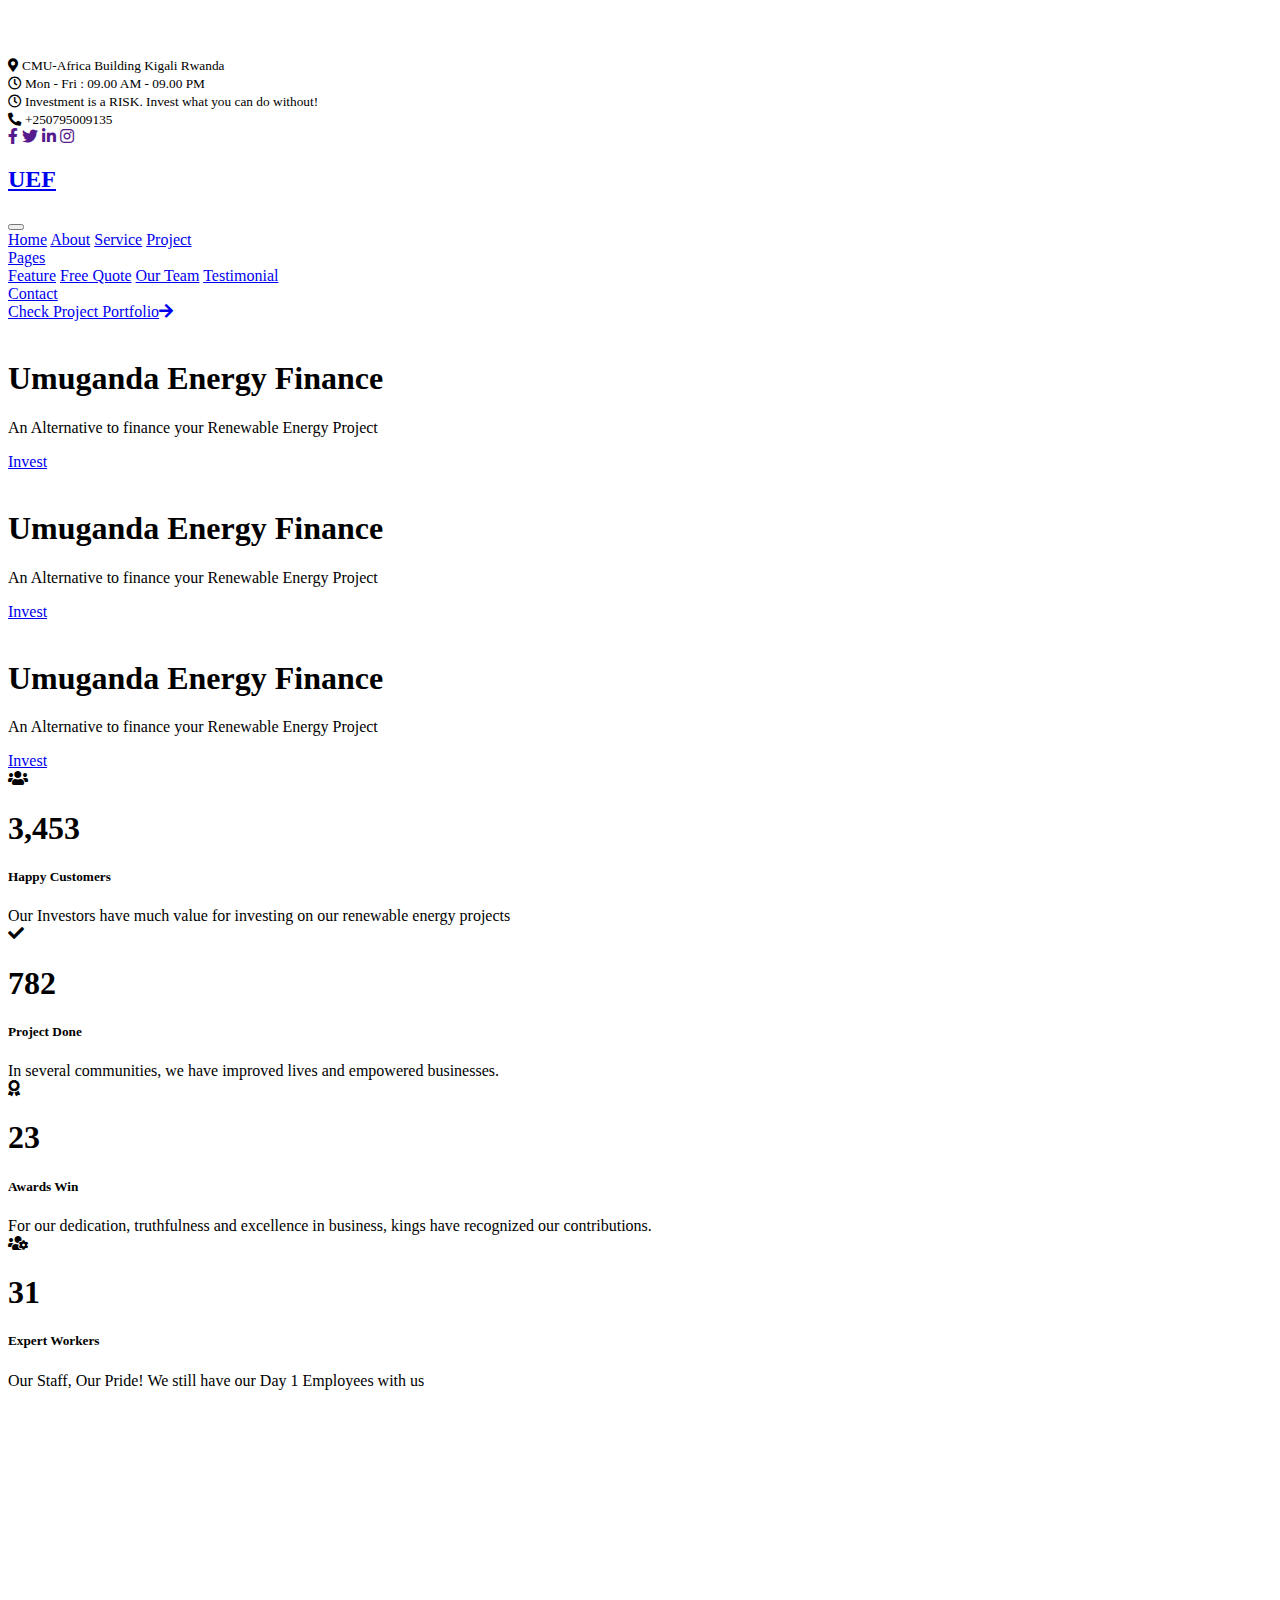
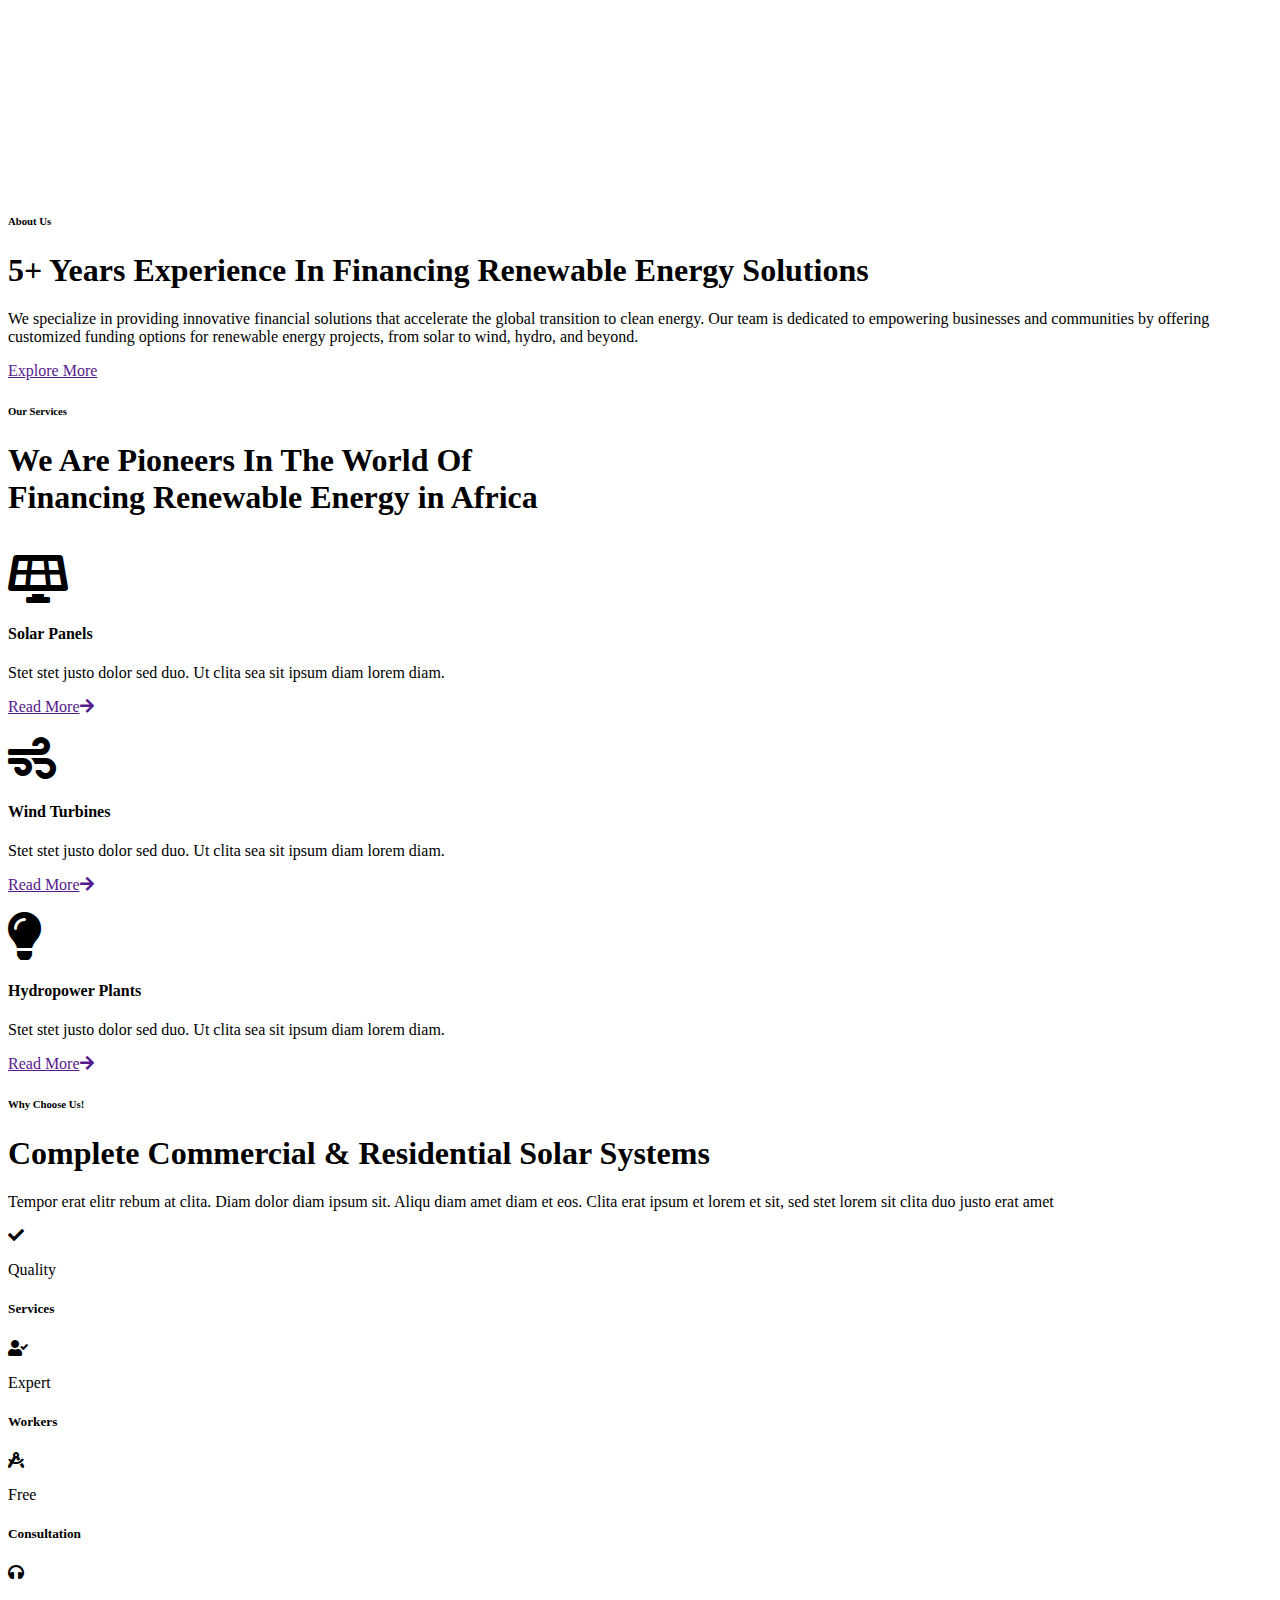
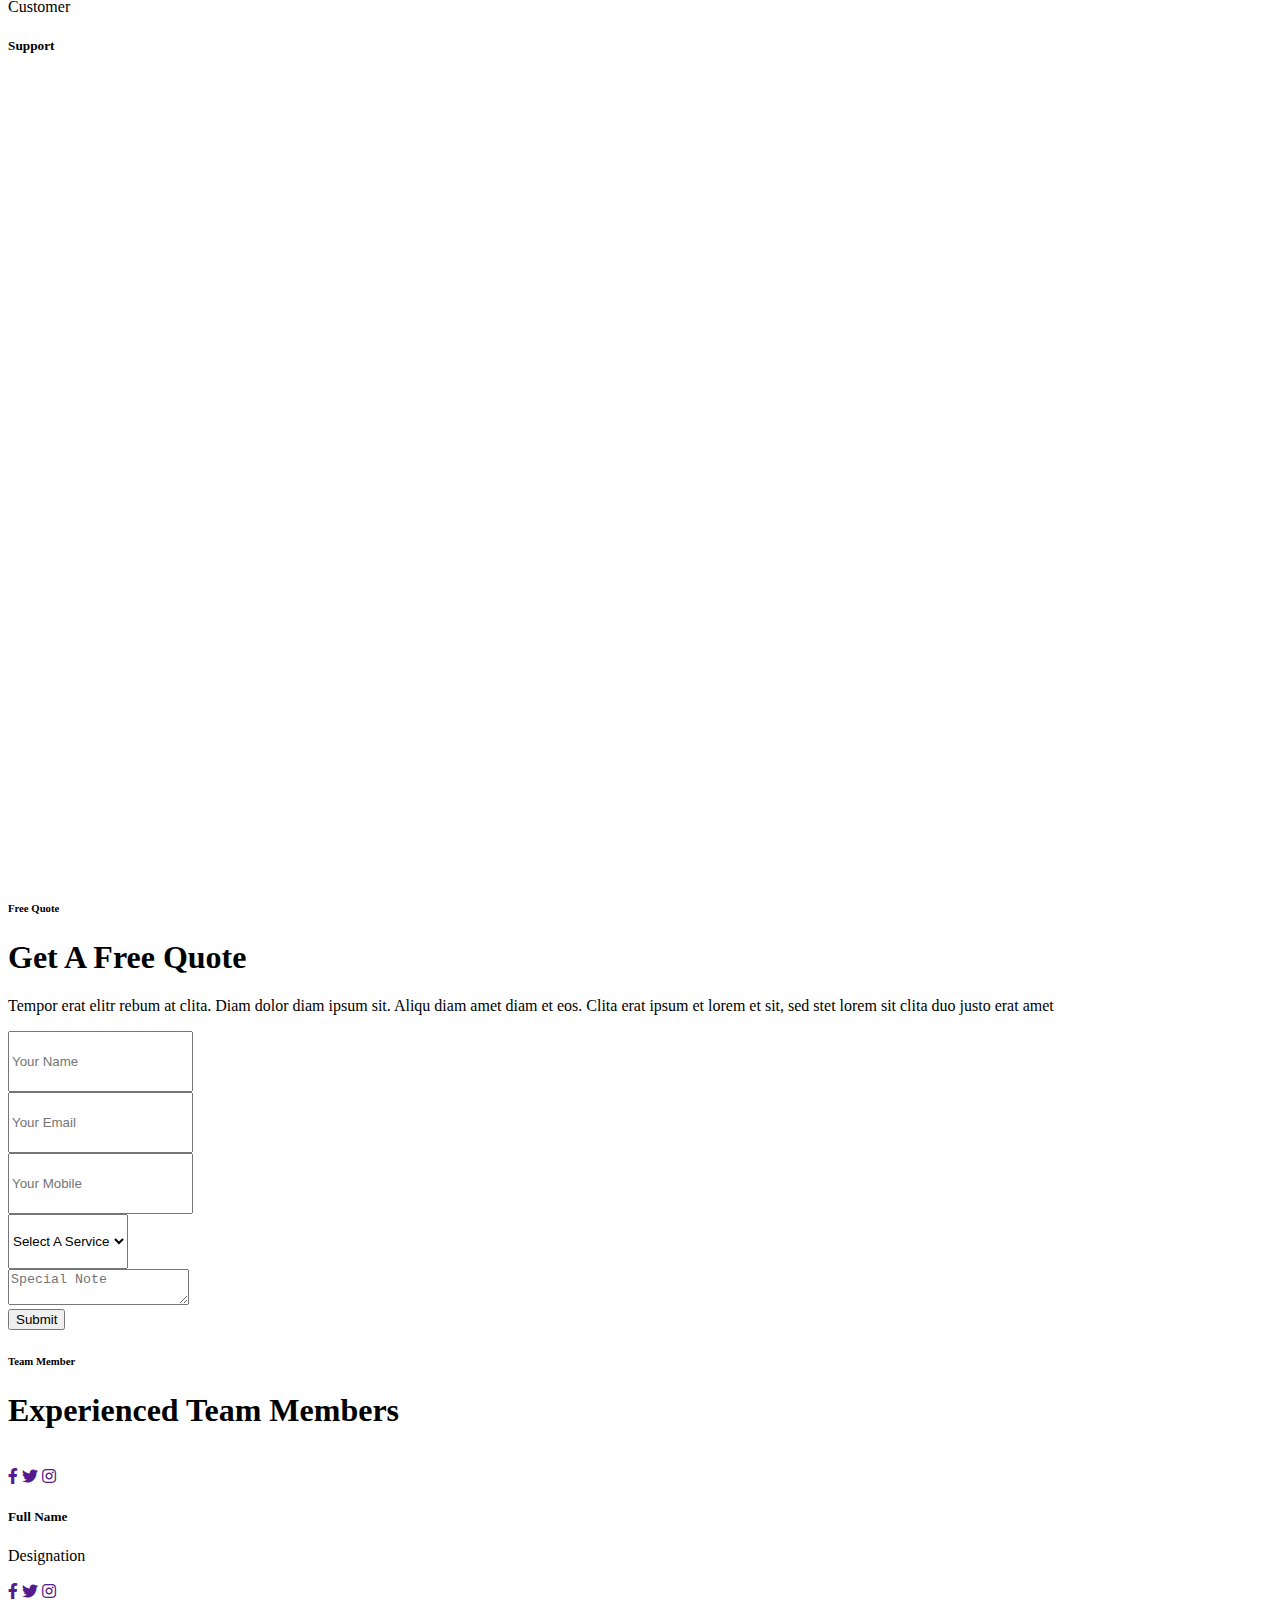
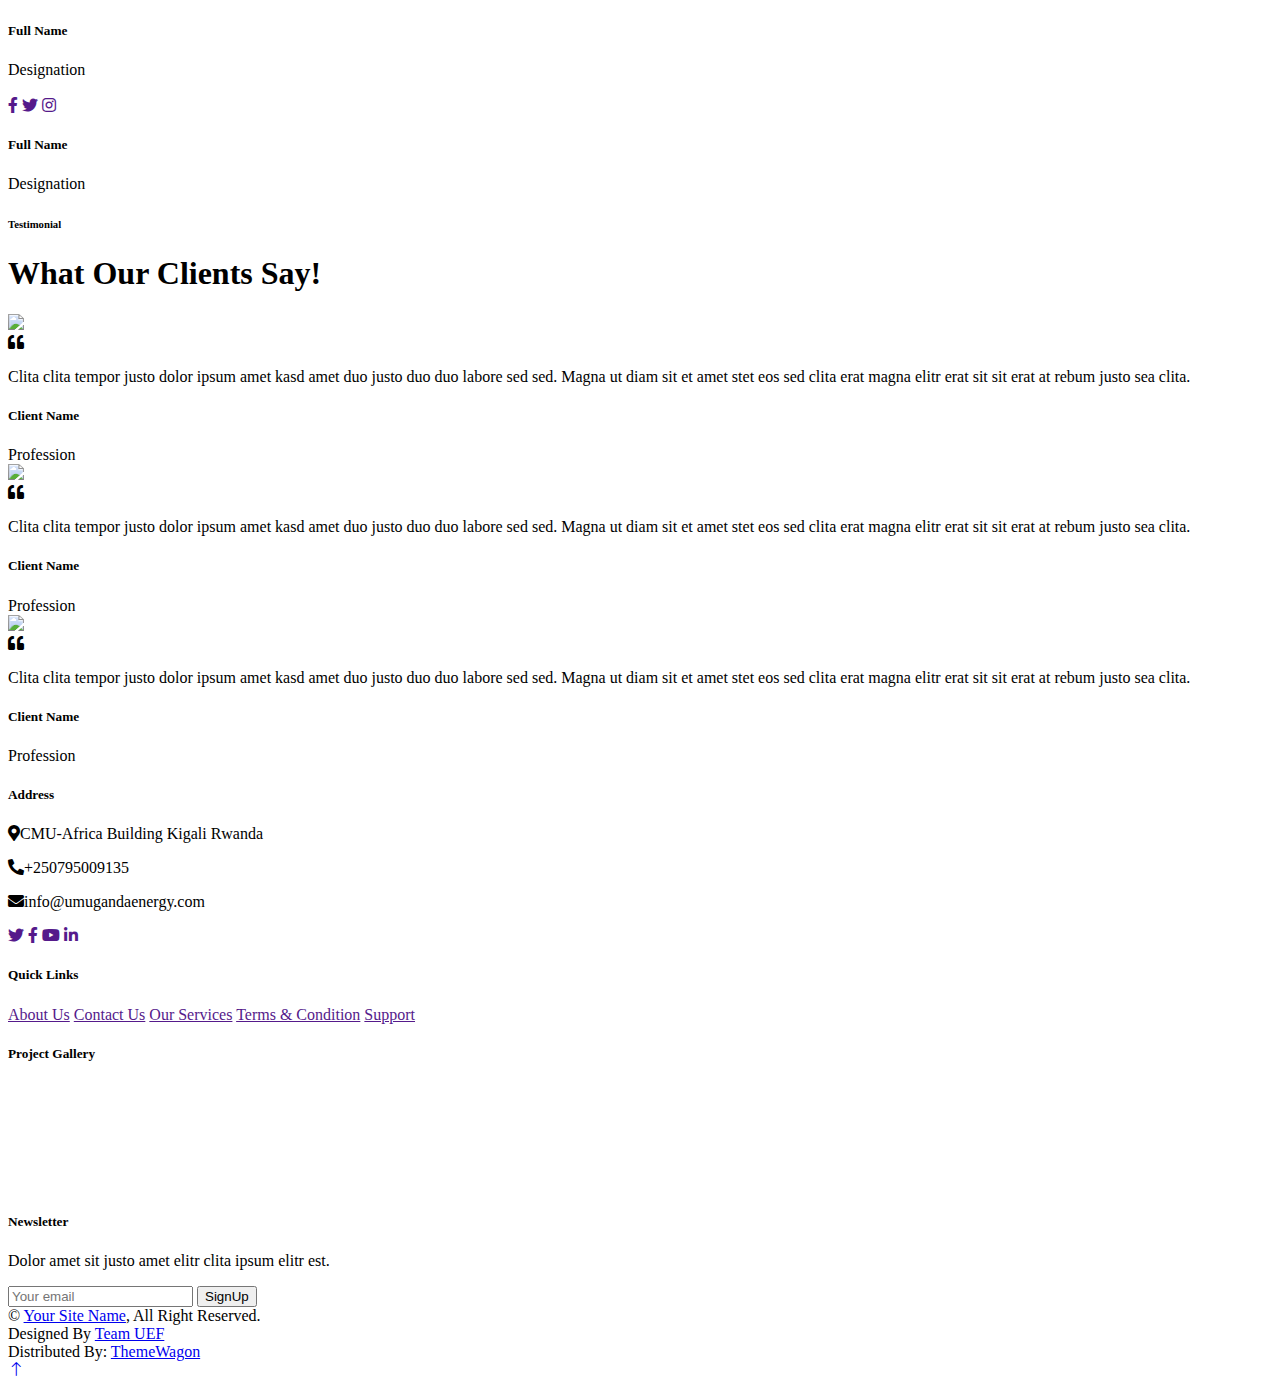
==== index.html @ 048e8bda "Home page modification" ====
<!DOCTYPE html>
<html lang="en">

<head>
    <meta charset="utf-8">
    <title>Umuganda Energy Finance</title>
    <meta content="width=device-width, initial-scale=1.0" name="viewport">
    <meta content="" name="keywords">
    <meta content="" name="description">

    <!-- Favicon -->
    <link href="img/favicon.ico" rel="icon">

    <!-- Google Web Fonts -->
    <link rel="preconnect" href="https://fonts.googleapis.com">
    <link rel="preconnect" href="https://fonts.gstatic.com" crossorigin>
    <link href="https://fonts.googleapis.com/css2?family=Open+Sans:wght@400;500&family=Roboto:wght@500;700;900&display=swap" rel="stylesheet"> 

    <!-- Icon Font Stylesheet -->
    <link href="https://cdnjs.cloudflare.com/ajax/libs/font-awesome/5.10.0/css/all.min.css" rel="stylesheet">
    <link href="https://cdn.jsdelivr.net/npm/bootstrap-icons@1.4.1/font/bootstrap-icons.css" rel="stylesheet">

    <!-- Libraries Stylesheet -->
    <link href="lib/animate/animate.min.css" rel="stylesheet">
    <link href="lib/owlcarousel/assets/owl.carousel.min.css" rel="stylesheet">
    <link href="lib/lightbox/css/lightbox.min.css" rel="stylesheet">

    <!-- Customized Bootstrap Stylesheet -->
    <link href="css/bootstrap.min.css" rel="stylesheet">

    <!-- Template Stylesheet -->
    <link href="css/style.css" rel="stylesheet">
</head>

<body>
    <!-- Spinner Start -->
    <div id="spinner" class="show bg-white position-fixed translate-middle w-100 vh-100 top-50 start-50 d-flex align-items-center justify-content-center">
        <div class="spinner-border text-primary" style="width: 3rem; height: 3rem;" role="status">
            <span class="sr-only">Loading...</span>
        </div>
    </div>
    <!-- Spinner End -->


    <!-- Topbar Start -->
    <div class="container-fluid bg-dark p-0">
        <div class="row gx-0 d-none d-lg-flex">
            <div class="col-lg-7 px-5 text-start">
                <div class="h-100 d-inline-flex align-items-center me-4">
                    <small class="fa fa-map-marker-alt text-primary me-2"></small>
                    <small>CMU-Africa Building Kigali Rwanda</small>
                </div>
                <div class="h-100 d-inline-flex align-items-center">
                    <small class="far fa-clock text-primary me-2"></small>
                    <small>Mon - Fri : 09.00 AM - 09.00 PM</small>
                </div>
                <div class="h-100 d-inline-flex align-items-center">
                    <small class="far fa-clock text-primary me-2"></small>
                    <small style="text-align: center;">Investment is a RISK. Invest what you can do without!</small>
                </div>
            </div>
            <div class="col-lg-5 px-5 text-end">
                <div class="h-100 d-inline-flex align-items-center me-4">
                    <small class="fa fa-phone-alt text-primary me-2"></small>
                    <small>+250795009135</small>
                </div>
                <div class="h-100 d-inline-flex align-items-center mx-n2">
                    <a class="btn btn-square btn-link rounded-0 border-0 border-end border-secondary" href=""><i class="fab fa-facebook-f"></i></a>
                    <a class="btn btn-square btn-link rounded-0 border-0 border-end border-secondary" href=""><i class="fab fa-twitter"></i></a>
                    <a class="btn btn-square btn-link rounded-0 border-0 border-end border-secondary" href=""><i class="fab fa-linkedin-in"></i></a>
                    <a class="btn btn-square btn-link rounded-0" href=""><i class="fab fa-instagram"></i></a>
                </div>
            </div>
        </div>
    </div>
    <!-- Topbar End -->


    <!-- Navbar Start -->
    <nav class="navbar navbar-expand-lg bg-white navbar-light sticky-top p-0">
        <a href="index.html" class="navbar-brand d-flex align-items-center border-end px-4 px-lg-5">
            <h2 class="m-0 text-primary">UEF</h2>
        </a>
        <button type="button" class="navbar-toggler me-4" data-bs-toggle="collapse" data-bs-target="#navbarCollapse">
            <span class="navbar-toggler-icon"></span>
        </button>
        <div class="collapse navbar-collapse" id="navbarCollapse">
            <div class="navbar-nav ms-auto p-4 p-lg-0">
                <a href="index.html" class="nav-item nav-link active">Home</a>
                <a href="about.html" class="nav-item nav-link">About</a>
                <a href="service.html" class="nav-item nav-link">Service</a>
                <a href="project.html" class="nav-item nav-link">Project</a>
                <div class="nav-item dropdown">
                    <a href="#" class="nav-link dropdown-toggle" data-bs-toggle="dropdown">Pages</a>
                    <div class="dropdown-menu bg-light m-0">
                        <a href="feature.html" class="dropdown-item">Feature</a>
                        <a href="quote.html" class="dropdown-item">Free Quote</a>
                        <a href="team.html" class="dropdown-item">Our Team</a>
                        <a href="testimonial.html" class="dropdown-item">Testimonial</a>
                    </div>
                </div>
                <a href="contact.html" class="nav-item nav-link">Contact</a>
            </div>
            <a href="project.html" class="btn btn-primary rounded-0 py-4 px-lg-5 d-none d-lg-block">Check Project Portfolio<i class="fa fa-arrow-right ms-3"></i></a>
        </div>
    </nav>
    <!-- Navbar End -->


    <!-- Carousel Start -->
    <div class="container-fluid p-0 pb-5 wow fadeIn" data-wow-delay="0.1s">
        <div class="owl-carousel header-carousel position-relative">
            <div class="owl-carousel-item position-relative" data-dot="<img src='img/solar-2.jpeg'>">
                <img class="img-fluid" src="img/solar-2.jpeg" alt="">
                <div class="owl-carousel-inner">
                    <div class="container">
                        <div class="row justify-content-start">
                            <div class="col-10 col-lg-8">
                                <h1 class="display-2 text-white animated slideInDown">Umuganda Energy Finance</h1>
                                <p class="fs-5 fw-medium text-white mb-4 pb-3">An Alternative to finance your Renewable Energy Project</p>
                                <a href="project.html" class="btn btn-primary rounded-pill py-3 px-5 animated slideInLeft">Invest</a>
                            </div>
                        </div>
                    </div>
                </div>
            </div>
            <div class="owl-carousel-item position-relative" data-dot="<img src='img/carousel-2.jpg'>">
                <img class="img-fluid" src="img/carousel-2.jpg" alt="">
                <div class="owl-carousel-inner">
                    <div class="container">
                        <div class="row justify-content-start">
                            <div class="col-10 col-lg-8">
                                <h1 class="display-2 text-white animated slideInDown">Umuganda Energy Finance</h1>
                                <p class="fs-5 fw-medium text-white mb-4 pb-3">An Alternative to finance your Renewable Energy Project</p>
                                <a href="project.html" class="btn btn-primary rounded-pill py-3 px-5 animated slideInLeft">Invest</a>
                            </div>
                        </div>
                    </div>
                </div>
            </div>
            <div class="owl-carousel-item position-relative" data-dot="<img src='img/solar-3.jpeg'>">
                <img class="img-fluid" src="img/solar-3.jpeg" alt="">
                <div class="owl-carousel-inner">
                    <div class="container">
                        <div class="row justify-content-start">
                            <div class="col-10 col-lg-8">
                                <h1 class="display-2 text-white animated slideInDown">Umuganda Energy Finance</h1>
                                <p class="fs-5 fw-medium text-white mb-4 pb-3">An Alternative to finance your Renewable Energy Project</p>
                                <a href="project.html" class="btn btn-primary rounded-pill py-3 px-5 animated slideInLeft">Invest</a>
                            </div>
                        </div>
                    </div>
                </div>
            </div>
        </div>
    </div>
    <!-- Carousel End -->


    <!-- Feature Start -->
    <div class="container-xxl py-5">
        <div class="container">
            <div class="row g-5">
                <div class="col-md-6 col-lg-3 wow fadeIn" data-wow-delay="0.1s">
                    <div class="d-flex align-items-center mb-4">
                        <div class="btn-lg-square bg-primary rounded-circle me-3">
                            <i class="fa fa-users text-white"></i>
                        </div>
                        <h1 class="mb-0" data-toggle="counter-up">3,453</h1>
                    </div>
                    <h5 class="mb-3">Happy Customers</h5>
                    <span>Our Investors have much value for investing on our renewable energy projects</span>
                </div>
                <div class="col-md-6 col-lg-3 wow fadeIn" data-wow-delay="0.3s">
                    <div class="d-flex align-items-center mb-4">
                        <div class="btn-lg-square bg-primary rounded-circle me-3">
                            <i class="fa fa-check text-white"></i>
                        </div>
                        <h1 class="mb-0" data-toggle="counter-up">782</h1>
                    </div>
                    <h5 class="mb-3">Project Done</h5>
                    <span>In several communities, we have improved lives and empowered businesses.</span>
                </div>
                <div class="col-md-6 col-lg-3 wow fadeIn" data-wow-delay="0.5s">
                    <div class="d-flex align-items-center mb-4">
                        <div class="btn-lg-square bg-primary rounded-circle me-3">
                            <i class="fa fa-award text-white"></i>
                        </div>
                        <h1 class="mb-0" data-toggle="counter-up">23</h1>
                    </div>
                    <h5 class="mb-3">Awards Win</h5>
                    <span>For our dedication, truthfulness and excellence in business, kings have recognized our contributions.</span>
                </div>
                <div class="col-md-6 col-lg-3 wow fadeIn" data-wow-delay="0.7s">
                    <div class="d-flex align-items-center mb-4">
                        <div class="btn-lg-square bg-primary rounded-circle me-3">
                            <i class="fa fa-users-cog text-white"></i>
                        </div>
                        <h1 class="mb-0" data-toggle="counter-up">31</h1>
                    </div>
                    <h5 class="mb-3">Expert Workers</h5>
                    <span>Our Staff, Our Pride! We still have our Day 1 Employees with us</span>
                </div>
            </div>
        </div>
    </div>
    <!-- Feature End -->


    <!-- About Start -->
    <div class="container-fluid bg-light overflow-hidden my-5 px-lg-0">
        <div class="container about px-lg-0">
            <div class="row g-0 mx-lg-0">
                <div class="col-lg-6 ps-lg-0 wow fadeIn" data-wow-delay="0.1s" style="min-height: 400px;">
                    <div class="position-relative h-100">
                        <img class="position-absolute img-fluid w-100 h-100" src="img/about.jpg" style="object-fit: cover;" alt="">
                    </div>
                </div>
                <div class="col-lg-6 about-text py-5 wow fadeIn" data-wow-delay="0.5s">
                    <div class="p-lg-5 pe-lg-0">
                        <h6 class="text-primary">About Us</h6>
                        <h1 class="mb-4">5+ Years Experience In Financing Renewable Energy Solutions</h1>
                        <!-- <p>Renewable Energy </p> -->
                        <p>We specialize in providing innovative financial solutions that accelerate the global transition to clean energy. 
                            Our team is dedicated to empowering businesses and communities by offering customized funding options for renewable energy projects, 
                            from solar to wind, hydro, and beyond.</p>
                        <!-- <p><i class="fa fa-check-circle text-primary me-3"></i>Diam dolor diam ipsum</p>
                        <p><i class="fa fa-check-circle text-primary me-3"></i>Aliqu diam amet diam et eos</p>
                        <p><i class="fa fa-check-circle text-primary me-3"></i>Tempor erat elitr rebum at clita</p> -->
                        <a href="" class="btn btn-primary rounded-pill py-3 px-5 mt-3">Explore More</a>
                    </div>
                </div>
            </div>
        </div>
    </div>
    <!-- About End -->


    <!-- Service Start -->
    <div class="container-xxl py-5">
        <div class="container">
            <div class="text-center mx-auto mb-5 wow fadeInUp" data-wow-delay="0.1s" style="max-width: 600px;">
                <h6 class="text-primary">Our Services</h6>
                <h1 class="mb-4">We Are Pioneers In The World Of Financing Renewable Energy in Africa</h1>
            </div>
            <div class="row g-4">                
                <div class="col-md-6 col-lg-4 wow fadeInUp" data-wow-delay="0.1s">
                    <div class="service-item rounded overflow-hidden">
                        <img class="img-fluid" src="img/img-600x400-4.jpg" alt="">
                        <div class="position-relative p-4 pt-0">
                            <div class="service-icon">
                                <i class="fa fa-solar-panel fa-3x"></i>
                            </div>
                            <h4 class="mb-3">Solar Panels</h4>
                            <p>Stet stet justo dolor sed duo. Ut clita sea sit ipsum diam lorem diam.</p>
                            <a class="small fw-medium" href="">Read More<i class="fa fa-arrow-right ms-2"></i></a>
                        </div>
                    </div>
                </div>
                <div class="col-md-6 col-lg-4 wow fadeInUp" data-wow-delay="0.3s">
                    <div class="service-item rounded overflow-hidden">
                        <img class="img-fluid" src="img/img-600x400-5.jpg" alt="">
                        <div class="position-relative p-4 pt-0">
                            <div class="service-icon">
                                <i class="fa fa-wind fa-3x"></i>
                            </div>
                            <h4 class="mb-3">Wind Turbines</h4>
                            <p>Stet stet justo dolor sed duo. Ut clita sea sit ipsum diam lorem diam.</p>
                            <a class="small fw-medium" href="">Read More<i class="fa fa-arrow-right ms-2"></i></a>
                        </div>
                    </div>
                </div>
                <div class="col-md-6 col-lg-4 wow fadeInUp" data-wow-delay="0.5s">
                    <div class="service-item rounded overflow-hidden">
                        <img class="img-fluid" src="img/img-600x400-6.jpg" alt="">
                        <div class="position-relative p-4 pt-0">
                            <div class="service-icon">
                                <i class="fa fa-lightbulb fa-3x"></i>
                            </div>
                            <h4 class="mb-3">Hydropower Plants</h4>
                            <p>Stet stet justo dolor sed duo. Ut clita sea sit ipsum diam lorem diam.</p>
                            <a class="small fw-medium" href="">Read More<i class="fa fa-arrow-right ms-2"></i></a>
                        </div>
                    </div>
                </div>
            </div>
        </div>
    </div>
    <!-- Service End -->


    <!-- Feature Start -->
    <div class="container-fluid bg-light overflow-hidden my-5 px-lg-0">
        <div class="container feature px-lg-0">
            <div class="row g-0 mx-lg-0">
                <div class="col-lg-6 feature-text py-5 wow fadeIn" data-wow-delay="0.1s">
                    <div class="p-lg-5 ps-lg-0">
                        <h6 class="text-primary">Why Choose Us!</h6>
                        <h1 class="mb-4">Complete Commercial & Residential Solar Systems</h1>
                        <p class="mb-4 pb-2">Tempor erat elitr rebum at clita. Diam dolor diam ipsum sit. Aliqu diam amet diam et eos. Clita erat ipsum et lorem et sit, sed stet lorem sit clita duo justo erat amet</p>
                        <div class="row g-4">
                            <div class="col-6">
                                <div class="d-flex align-items-center">
                                    <div class="btn-lg-square bg-primary rounded-circle">
                                        <i class="fa fa-check text-white"></i>
                                    </div>
                                    <div class="ms-4">
                                        <p class="mb-0">Quality</p>
                                        <h5 class="mb-0">Services</h5>
                                    </div>
                                </div>
                            </div>
                            <div class="col-6">
                                <div class="d-flex align-items-center">
                                    <div class="btn-lg-square bg-primary rounded-circle">
                                        <i class="fa fa-user-check text-white"></i>
                                    </div>
                                    <div class="ms-4">
                                        <p class="mb-0">Expert</p>
                                        <h5 class="mb-0">Workers</h5>
                                    </div>
                                </div>
                            </div>
                            <div class="col-6">
                                <div class="d-flex align-items-center">
                                    <div class="btn-lg-square bg-primary rounded-circle">
                                        <i class="fa fa-drafting-compass text-white"></i>
                                    </div>
                                    <div class="ms-4">
                                        <p class="mb-0">Free</p>
                                        <h5 class="mb-0">Consultation</h5>
                                    </div>
                                </div>
                            </div>
                            <div class="col-6">
                                <div class="d-flex align-items-center">
                                    <div class="btn-lg-square bg-primary rounded-circle">
                                        <i class="fa fa-headphones text-white"></i>
                                    </div>
                                    <div class="ms-4">
                                        <p class="mb-0">Customer</p>
                                        <h5 class="mb-0">Support</h5>
                                    </div>
                                </div>
                            </div>
                        </div>
                    </div>
                </div>
                <div class="col-lg-6 pe-lg-0 wow fadeIn" data-wow-delay="0.5s" style="min-height: 400px;">
                    <div class="position-relative h-100">
                        <img class="position-absolute img-fluid w-100 h-100" src="img/feature.jpg" style="object-fit: cover;" alt="">
                    </div>
                </div>
            </div>
        </div>
    </div>
    <!-- Feature End -->


    <!-- Projects Start -->
    <!-- <div class="container-xxl py-5">
        <div class="container">
            <div class="text-center mx-auto mb-5 wow fadeInUp" data-wow-delay="0.1s" style="max-width: 600px;">
                <h6 class="text-primary">Our Projects</h6>
                <h1 class="mb-4">Visit Our Latest Solar And Renewable Energy Projects</h1>
            </div>
            <div class="row mt-n2 wow fadeInUp" data-wow-delay="0.3s">
                <div class="col-12 text-center">
                    <ul class="list-inline mb-5" id="portfolio-flters">
                        <li class="mx-2 active" data-filter="*">All</li>
                        <li class="mx-2" data-filter=".first">Solar Panels</li>
                        <li class="mx-2" data-filter=".second">Wind Turbines</li>
                        <li class="mx-2" data-filter=".third">Hydropower Plants</li>
                    </ul>
                </div>
            </div>
            <div class="row g-4 portfolio-container wow fadeInUp" data-wow-delay="0.5s">
                <div class="col-lg-4 col-md-6 portfolio-item first">
                    <div class="portfolio-img rounded overflow-hidden">
                        <img class="img-fluid" src="img/img-600x400-6.jpg" alt="">
                        <div class="portfolio-btn">
                            <a class="btn btn-lg-square btn-outline-light rounded-circle mx-1" href="img/img-600x400-6.jpg" data-lightbox="portfolio"><i class="fa fa-eye"></i></a>
                            <a class="btn btn-lg-square btn-outline-light rounded-circle mx-1" href=""><i class="fa fa-link"></i></a>
                        </div>
                    </div>
                    <div class="pt-3">
                        <p class="text-primary mb-0">Solar Panels</p>
                        <hr class="text-primary w-25 my-2">
                        <h5 class="lh-base">We Are pioneers of solar & renewable energy industry</h5>
                    </div>
                </div>
                <div class="col-lg-4 col-md-6 portfolio-item second">
                    <div class="portfolio-img rounded overflow-hidden">
                        <img class="img-fluid" src="img/img-600x400-5.jpg" alt="">
                        <div class="portfolio-btn">
                            <a class="btn btn-lg-square btn-outline-light rounded-circle mx-1" href="img/img-600x400-5.jpg" data-lightbox="portfolio"><i class="fa fa-eye"></i></a>
                            <a class="btn btn-lg-square btn-outline-light rounded-circle mx-1" href=""><i class="fa fa-link"></i></a>
                        </div>
                    </div>
                    <div class="pt-3">
                        <p class="text-primary mb-0">Wind Turbines</p>
                        <hr class="text-primary w-25 my-2">
                        <h5 class="lh-base">We Are pioneers of solar & renewable energy industry</h5>
                    </div>
                </div>
                <div class="col-lg-4 col-md-6 portfolio-item third">
                    <div class="portfolio-img rounded overflow-hidden">
                        <img class="img-fluid" src="img/img-600x400-4.jpg" alt="">
                        <div class="portfolio-btn">
                            <a class="btn btn-lg-square btn-outline-light rounded-circle mx-1" href="img/img-600x400-4.jpg" data-lightbox="portfolio"><i class="fa fa-eye"></i></a>
                            <a class="btn btn-lg-square btn-outline-light rounded-circle mx-1" href=""><i class="fa fa-link"></i></a>
                        </div>
                    </div>
                    <div class="pt-3">
                        <p class="text-primary mb-0">Hydropower Plants</p>
                        <hr class="text-primary w-25 my-2">
                        <h5 class="lh-base">We Are pioneers of solar & renewable energy industry</h5>
                    </div>
                </div>
                <div class="col-lg-4 col-md-6 portfolio-item first">
                    <div class="portfolio-img rounded overflow-hidden">
                        <img class="img-fluid" src="img/img-600x400-3.jpg" alt="">
                        <div class="portfolio-btn">
                            <a class="btn btn-lg-square btn-outline-light rounded-circle mx-1" href="img/img-600x400-3.jpg" data-lightbox="portfolio"><i class="fa fa-eye"></i></a>
                            <a class="btn btn-lg-square btn-outline-light rounded-circle mx-1" href=""><i class="fa fa-link"></i></a>
                        </div>
                    </div>
                    <div class="pt-3">
                        <p class="text-primary mb-0">Solar Panels</p>
                        <hr class="text-primary w-25 my-2">
                        <h5 class="lh-base">We Are pioneers of solar & renewable energy industry</h5>
                    </div>
                </div>
                <div class="col-lg-4 col-md-6 portfolio-item second">
                    <div class="portfolio-img rounded overflow-hidden">
                        <img class="img-fluid" src="img/img-600x400-2.jpg" alt="">
                        <div class="portfolio-btn">
                            <a class="btn btn-lg-square btn-outline-light rounded-circle mx-1" href="img/img-600x400-2.jpg" data-lightbox="portfolio"><i class="fa fa-eye"></i></a>
                            <a class="btn btn-lg-square btn-outline-light rounded-circle mx-1" href=""><i class="fa fa-link"></i></a>
                        </div>
                    </div>
                    <div class="pt-3">
                        <p class="text-primary mb-0">Wind Turbines</p>
                        <hr class="text-primary w-25 my-2">
                        <h5 class="lh-base">We Are pioneers of solar & renewable energy industry</h5>
                    </div>
                </div>
                <div class="col-lg-4 col-md-6 portfolio-item third">
                    <div class="portfolio-img rounded overflow-hidden">
                        <img class="img-fluid" src="img/img-600x400-1.jpg" alt="">
                        <div class="portfolio-btn">
                            <a class="btn btn-lg-square btn-outline-light rounded-circle mx-1" href="img/img-600x400-1.jpg" data-lightbox="portfolio"><i class="fa fa-eye"></i></a>
                            <a class="btn btn-lg-square btn-outline-light rounded-circle mx-1" href=""><i class="fa fa-link"></i></a>
                        </div>
                    </div>
                    <div class="pt-3">
                        <p class="text-primary mb-0">Hydropower Plants</p>
                        <hr class="text-primary w-25 my-2">
                        <h5 class="lh-base">We Are pioneers of solar & renewable energy industry</h5>
                    </div>
                </div>
            </div>
        </div>
    </div> -->
    <!-- Projects End -->


    <!-- Quote Start -->
    <div class="container-fluid bg-light overflow-hidden my-5 px-lg-0">
        <div class="container quote px-lg-0">
            <div class="row g-0 mx-lg-0">
                <div class="col-lg-6 ps-lg-0 wow fadeIn" data-wow-delay="0.1s" style="min-height: 400px;">
                    <div class="position-relative h-100">
                        <img class="position-absolute img-fluid w-100 h-100" src="img/quote.jpg" style="object-fit: cover;" alt="">
                    </div>
                </div>
                <div class="col-lg-6 quote-text py-5 wow fadeIn" data-wow-delay="0.5s">
                    <div class="p-lg-5 pe-lg-0">
                        <h6 class="text-primary">Free Quote</h6>
                        <h1 class="mb-4">Get A Free Quote</h1>
                        <p class="mb-4 pb-2">Tempor erat elitr rebum at clita. Diam dolor diam ipsum sit. Aliqu diam amet diam et eos. Clita erat ipsum et lorem et sit, sed stet lorem sit clita duo justo erat amet</p>
                        <form>
                            <div class="row g-3">
                                <div class="col-12 col-sm-6">
                                    <input type="text" class="form-control border-0" placeholder="Your Name" style="height: 55px;">
                                </div>
                                <div class="col-12 col-sm-6">
                                    <input type="email" class="form-control border-0" placeholder="Your Email" style="height: 55px;">
                                </div>
                                <div class="col-12 col-sm-6">
                                    <input type="text" class="form-control border-0" placeholder="Your Mobile" style="height: 55px;">
                                </div>
                                <div class="col-12 col-sm-6">
                                    <select class="form-select border-0" style="height: 55px;">
                                        <option selected>Select A Service</option>
                                        <option value="1">Service 1</option>
                                        <option value="2">Service 2</option>
                                        <option value="3">Service 3</option>
                                    </select>
                                </div>
                                <div class="col-12">
                                    <textarea class="form-control border-0" placeholder="Special Note"></textarea>
                                </div>
                                <div class="col-12">
                                    <button class="btn btn-primary rounded-pill py-3 px-5" type="submit">Submit</button>
                                </div>
                            </div>
                        </form>
                    </div>
                </div>
            </div>
        </div>
    </div>
    <!-- Quote End -->


    <!-- Team Start -->
    <div class="container-xxl py-5">
        <div class="container">
            <div class="text-center mx-auto mb-5 wow fadeInUp" data-wow-delay="0.1s" style="max-width: 600px;">
                <h6 class="text-primary">Team Member</h6>
                <h1 class="mb-4">Experienced Team Members</h1>
            </div>
            <div class="row g-4">
                <div class="col-lg-4 col-md-6 wow fadeInUp" data-wow-delay="0.1s">
                    <div class="team-item rounded overflow-hidden">
                        <div class="d-flex">
                            <img class="img-fluid w-75" src="img/team-1.jpg" alt="">
                            <div class="team-social w-25">
                                <a class="btn btn-lg-square btn-outline-primary rounded-circle mt-3" href=""><i class="fab fa-facebook-f"></i></a>
                                <a class="btn btn-lg-square btn-outline-primary rounded-circle mt-3" href=""><i class="fab fa-twitter"></i></a>
                                <a class="btn btn-lg-square btn-outline-primary rounded-circle mt-3" href=""><i class="fab fa-instagram"></i></a>
                            </div>
                        </div>
                        <div class="p-4">
                            <h5>Full Name</h5>
                            <span>Designation</span>
                        </div>
                    </div>
                </div>
                <div class="col-lg-4 col-md-6 wow fadeInUp" data-wow-delay="0.3s">
                    <div class="team-item rounded overflow-hidden">
                        <div class="d-flex">
                            <img class="img-fluid w-75" src="img/team-2.jpg" alt="">
                            <div class="team-social w-25">
                                <a class="btn btn-lg-square btn-outline-primary rounded-circle mt-3" href=""><i class="fab fa-facebook-f"></i></a>
                                <a class="btn btn-lg-square btn-outline-primary rounded-circle mt-3" href=""><i class="fab fa-twitter"></i></a>
                                <a class="btn btn-lg-square btn-outline-primary rounded-circle mt-3" href=""><i class="fab fa-instagram"></i></a>
                            </div>
                        </div>
                        <div class="p-4">
                            <h5>Full Name</h5>
                            <span>Designation</span>
                        </div>
                    </div>
                </div>
                <div class="col-lg-4 col-md-6 wow fadeInUp" data-wow-delay="0.5s">
                    <div class="team-item rounded overflow-hidden">
                        <div class="d-flex">
                            <img class="img-fluid w-75" src="img/team-3.jpg" alt="">
                            <div class="team-social w-25">
                                <a class="btn btn-lg-square btn-outline-primary rounded-circle mt-3" href=""><i class="fab fa-facebook-f"></i></a>
                                <a class="btn btn-lg-square btn-outline-primary rounded-circle mt-3" href=""><i class="fab fa-twitter"></i></a>
                                <a class="btn btn-lg-square btn-outline-primary rounded-circle mt-3" href=""><i class="fab fa-instagram"></i></a>
                            </div>
                        </div>
                        <div class="p-4">
                            <h5>Full Name</h5>
                            <span>Designation</span>
                        </div>
                    </div>
                </div>
            </div>
        </div>
    </div>
    <!-- Team End -->


    <!-- Testimonial Start -->
    <div class="container-xxl py-5">
        <div class="container">
            <div class="text-center mx-auto mb-5 wow fadeInUp" data-wow-delay="0.1s" style="max-width: 600px;">
                <h6 class="text-primary">Testimonial</h6>
                <h1 class="mb-4">What Our Clients Say!</h1>
            </div>
            <div class="owl-carousel testimonial-carousel wow fadeInUp" data-wow-delay="0.1s">
                <div class="testimonial-item text-center">
                    <div class="testimonial-img position-relative">
                        <img class="img-fluid rounded-circle mx-auto mb-5" src="img/testimonial-1.jpg">
                        <div class="btn-square bg-primary rounded-circle">
                            <i class="fa fa-quote-left text-white"></i>
                        </div>
                    </div>
                    <div class="testimonial-text text-center rounded p-4">
                        <p>Clita clita tempor justo dolor ipsum amet kasd amet duo justo duo duo labore sed sed. Magna ut diam sit et amet stet eos sed clita erat magna elitr erat sit sit erat at rebum justo sea clita.</p>
                        <h5 class="mb-1">Client Name</h5>
                        <span class="fst-italic">Profession</span>
                    </div>
                </div>
                <div class="testimonial-item text-center">
                    <div class="testimonial-img position-relative">
                        <img class="img-fluid rounded-circle mx-auto mb-5" src="img/testimonial-2.jpg">
                        <div class="btn-square bg-primary rounded-circle">
                            <i class="fa fa-quote-left text-white"></i>
                        </div>
                    </div>
                    <div class="testimonial-text text-center rounded p-4">
                        <p>Clita clita tempor justo dolor ipsum amet kasd amet duo justo duo duo labore sed sed. Magna ut diam sit et amet stet eos sed clita erat magna elitr erat sit sit erat at rebum justo sea clita.</p>
                        <h5 class="mb-1">Client Name</h5>
                        <span class="fst-italic">Profession</span>
                    </div>
                </div>
                <div class="testimonial-item text-center">
                    <div class="testimonial-img position-relative">
                        <img class="img-fluid rounded-circle mx-auto mb-5" src="img/testimonial-3.jpg">
                        <div class="btn-square bg-primary rounded-circle">
                            <i class="fa fa-quote-left text-white"></i>
                        </div>
                    </div>
                    <div class="testimonial-text text-center rounded p-4">
                        <p>Clita clita tempor justo dolor ipsum amet kasd amet duo justo duo duo labore sed sed. Magna ut diam sit et amet stet eos sed clita erat magna elitr erat sit sit erat at rebum justo sea clita.</p>
                        <h5 class="mb-1">Client Name</h5>
                        <span class="fst-italic">Profession</span>
                    </div>
                </div>
            </div>
        </div>
    </div>
    <!-- Testimonial End -->


    <!-- Footer Start -->
    <div class="container-fluid bg-dark text-body footer mt-5 pt-5 wow fadeIn" data-wow-delay="0.1s">
        <div class="container py-5">
            <div class="row g-5">
                <div class="col-lg-3 col-md-6">
                    <h5 class="text-white mb-4">Address</h5>
                    <p class="mb-2"><i class="fa fa-map-marker-alt me-3"></i>CMU-Africa Building Kigali Rwanda</p>
                    <p class="mb-2"><i class="fa fa-phone-alt me-3"></i>+250795009135</p>
                    <p class="mb-2"><i class="fa fa-envelope me-3"></i>info@umugandaenergy.com</p>
                    <div class="d-flex pt-2">
                        <a class="btn btn-square btn-outline-light btn-social" href=""><i class="fab fa-twitter"></i></a>
                        <a class="btn btn-square btn-outline-light btn-social" href=""><i class="fab fa-facebook-f"></i></a>
                        <a class="btn btn-square btn-outline-light btn-social" href=""><i class="fab fa-youtube"></i></a>
                        <a class="btn btn-square btn-outline-light btn-social" href=""><i class="fab fa-linkedin-in"></i></a>
                    </div>
                </div>
                <div class="col-lg-3 col-md-6">
                    <h5 class="text-white mb-4">Quick Links</h5>
                    <a class="btn btn-link" href="">About Us</a>
                    <a class="btn btn-link" href="">Contact Us</a>
                    <a class="btn btn-link" href="">Our Services</a>
                    <a class="btn btn-link" href="">Terms & Condition</a>
                    <a class="btn btn-link" href="">Support</a>
                </div>
                <div class="col-lg-3 col-md-6">
                    <h5 class="text-white mb-4">Project Gallery</h5>
                    <div class="row g-2">
                        <div class="col-4">
                            <img class="img-fluid rounded" src="img/gallery-1.jpg" alt="">
                        </div>
                        <div class="col-4">
                            <img class="img-fluid rounded" src="img/gallery-2.jpg" alt="">
                        </div>
                        <div class="col-4">
                            <img class="img-fluid rounded" src="img/gallery-3.jpg" alt="">
                        </div>
                        <div class="col-4">
                            <img class="img-fluid rounded" src="img/gallery-4.jpg" alt="">
                        </div>
                        <div class="col-4">
                            <img class="img-fluid rounded" src="img/gallery-5.jpg" alt="">
                        </div>
                        <div class="col-4">
                            <img class="img-fluid rounded" src="img/gallery-6.jpg" alt="">
                        </div>
                    </div>
                </div>
                <div class="col-lg-3 col-md-6">
                    <h5 class="text-white mb-4">Newsletter</h5>
                    <p>Dolor amet sit justo amet elitr clita ipsum elitr est.</p>
                    <div class="position-relative mx-auto" style="max-width: 400px;">
                        <input class="form-control border-0 w-100 py-3 ps-4 pe-5" type="text" placeholder="Your email">
                        <button type="button" class="btn btn-primary py-2 position-absolute top-0 end-0 mt-2 me-2">SignUp</button>
                    </div>
                </div>
            </div>
        </div>
        <div class="container">
            <div class="copyright">
                <div class="row">
                    <div class="col-md-6 text-center text-md-start mb-3 mb-md-0">
                        &copy; <a href="#">Your Site Name</a>, All Right Reserved.
                    </div>
                    <div class="col-md-6 text-center text-md-end">
                        Designed By <a href=https://www.linkedin.com/in/bakarepeace/">Team UEF</a>
                        <br>Distributed By: <a href="https://themewagon.com" target="_blank">ThemeWagon</a>
                    </div>
                </div>
            </div>
        </div>
    </div>
    <!-- Footer End -->


    <!-- Back to Top -->
    <a href="#" class="btn btn-lg btn-primary btn-lg-square rounded-circle back-to-top"><i class="bi bi-arrow-up"></i></a>


    <!-- JavaScript Libraries -->
    <script src="https://code.jquery.com/jquery-3.4.1.min.js"></script>
    <script src="https://cdn.jsdelivr.net/npm/bootstrap@5.0.0/dist/js/bootstrap.bundle.min.js"></script>
    <script src="lib/wow/wow.min.js"></script>
    <script src="lib/easing/easing.min.js"></script>
    <script src="lib/waypoints/waypoints.min.js"></script>
    <script src="lib/counterup/counterup.min.js"></script>
    <script src="lib/owlcarousel/owl.carousel.min.js"></script>
    <script src="lib/isotope/isotope.pkgd.min.js"></script>
    <script src="lib/lightbox/js/lightbox.min.js"></script>

    <!-- Template Javascript -->
    <script src="js/main.js"></script>
</body>

</html>
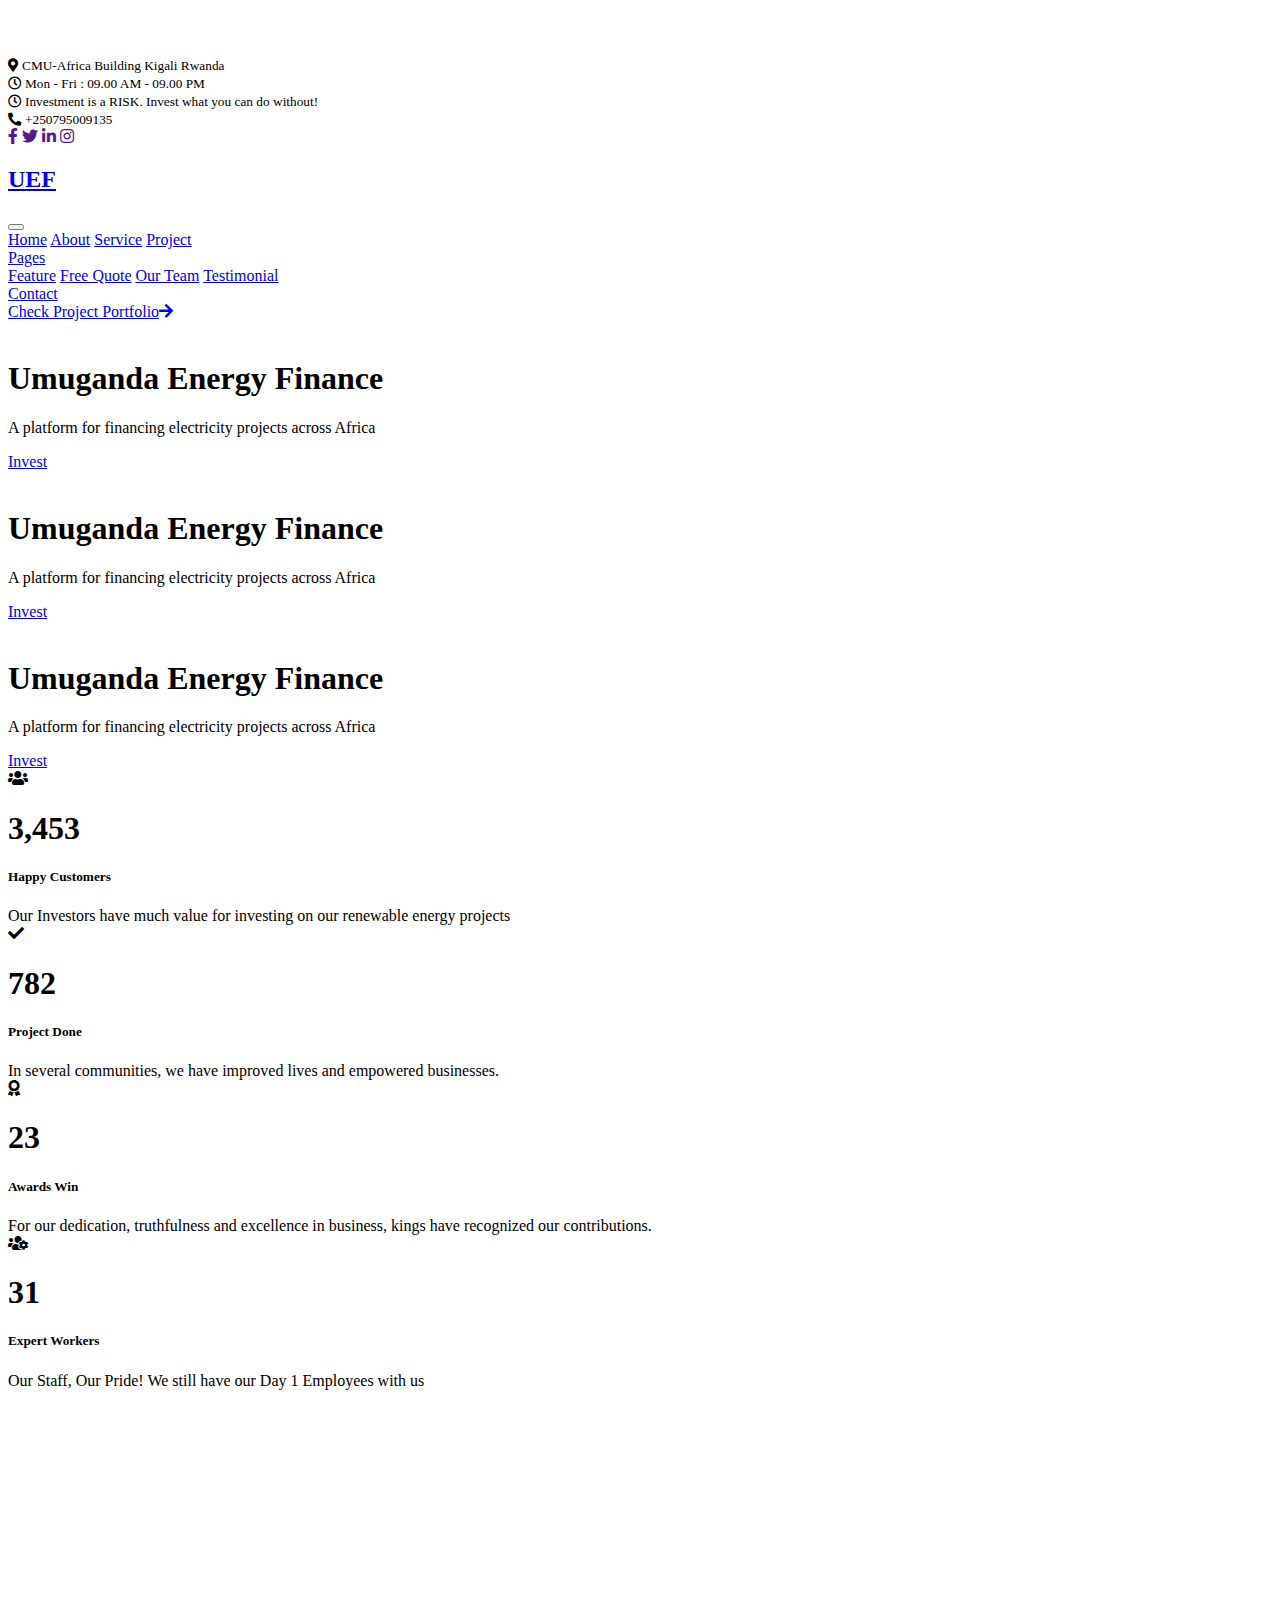
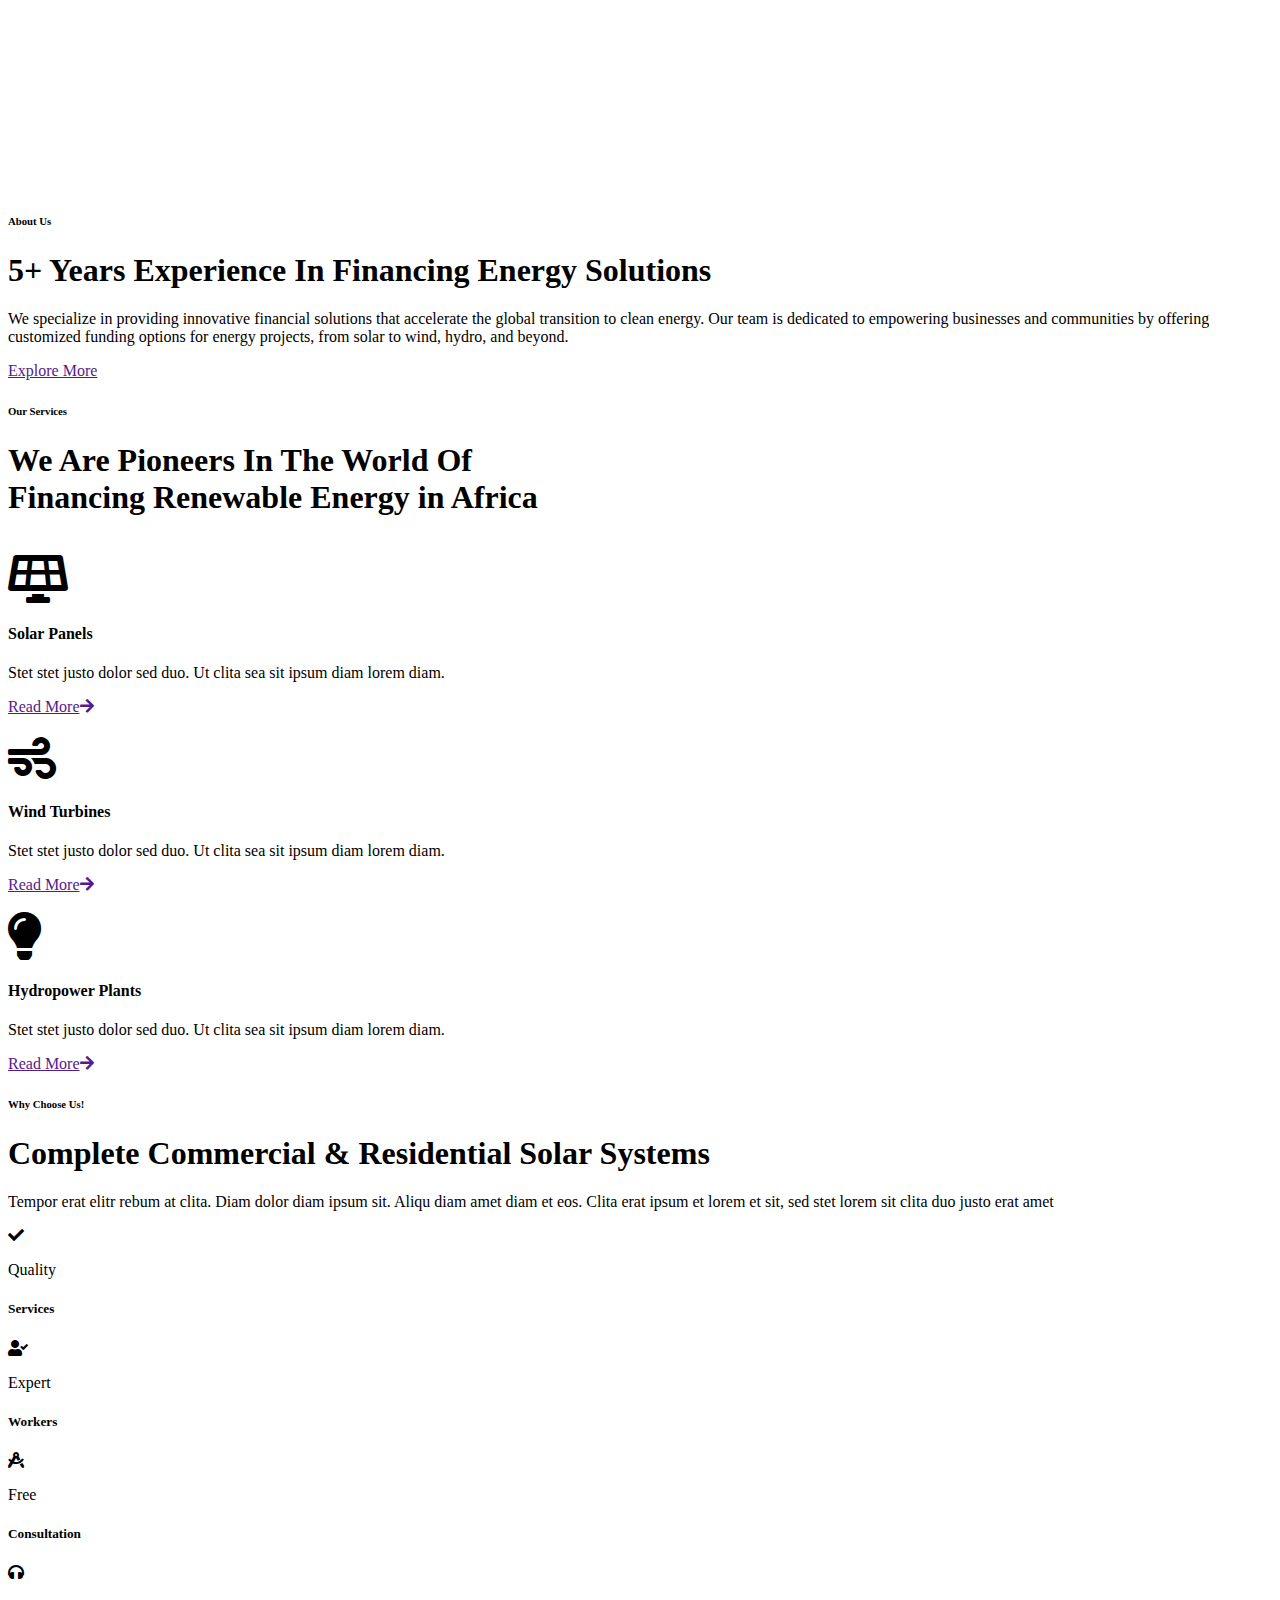
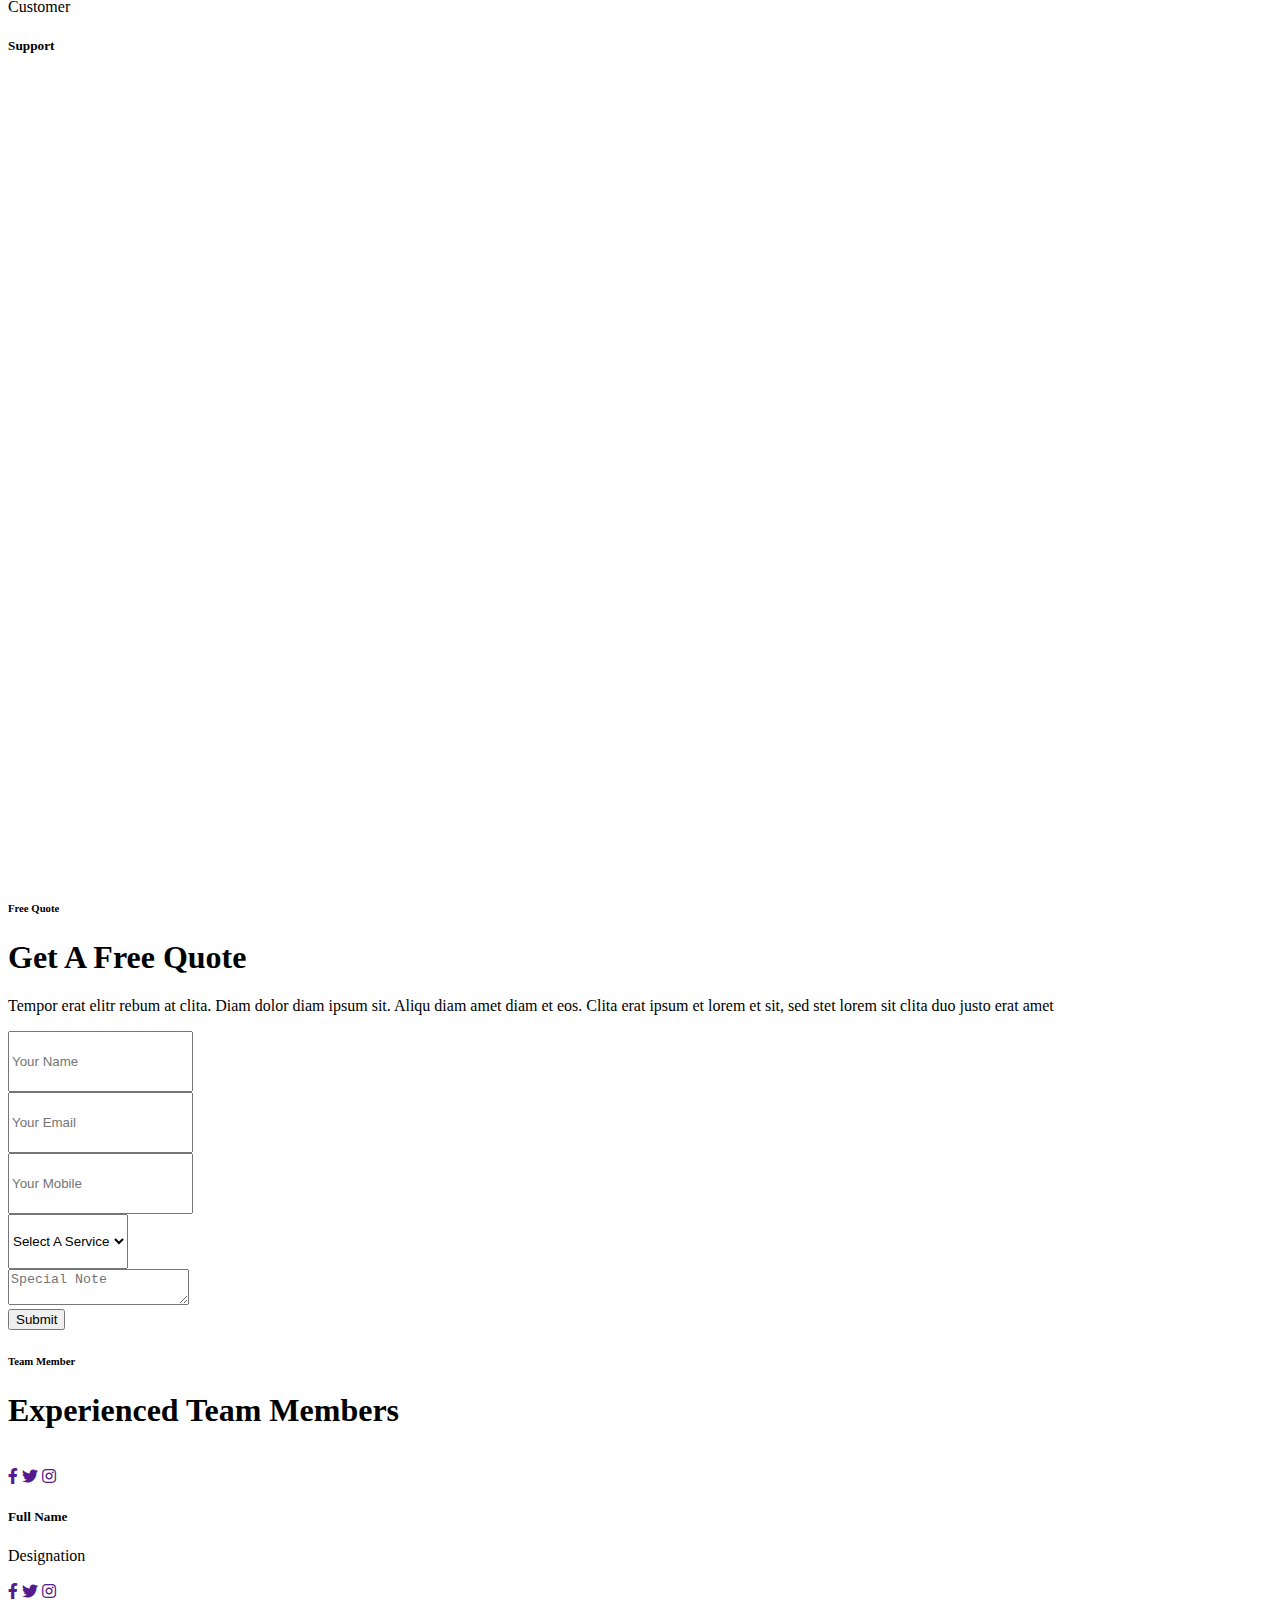
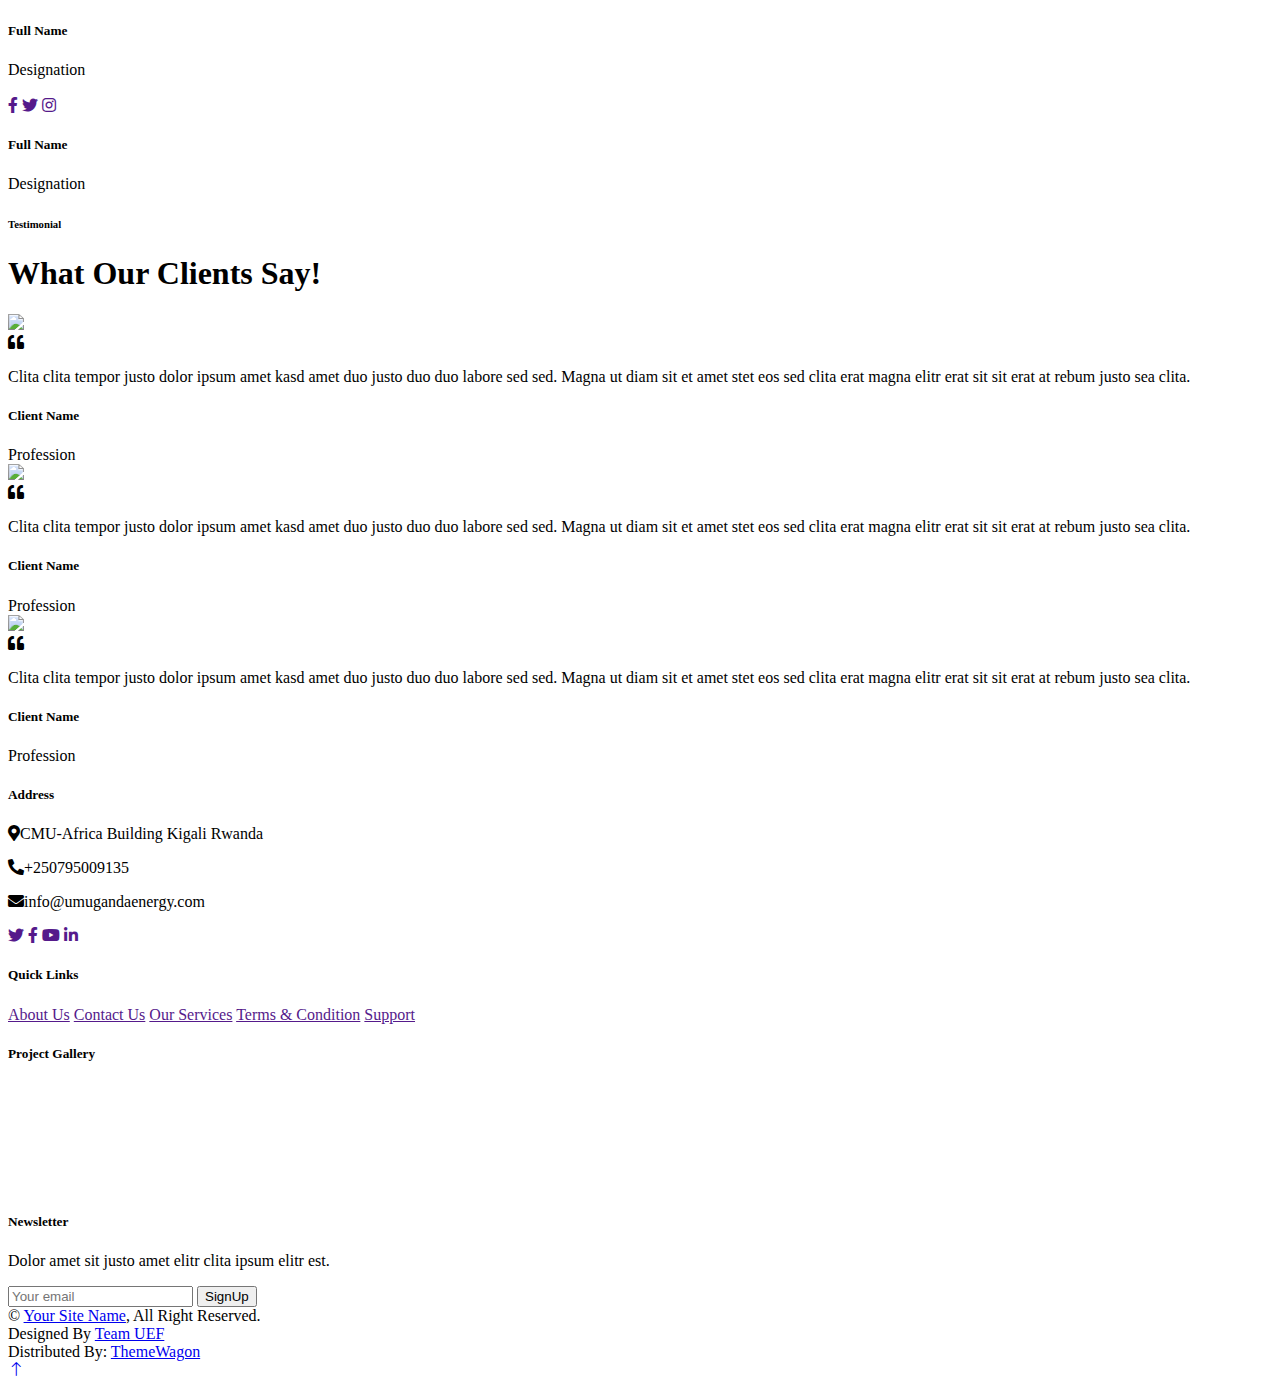
==== commit d39e6fbd: "Update" ====
--- a/index.html
+++ b/index.html
@@ -117,7 +117,7 @@
                         <div class="row justify-content-start">
                             <div class="col-10 col-lg-8">
                                 <h1 class="display-2 text-white animated slideInDown">Umuganda Energy Finance</h1>
-                                <p class="fs-5 fw-medium text-white mb-4 pb-3">An Alternative to finance your Renewable Energy Project</p>
+                                <p class="fs-5 fw-medium text-white mb-4 pb-3">A platform for financing electricity projects across Africa</p>
                                 <a href="project.html" class="btn btn-primary rounded-pill py-3 px-5 animated slideInLeft">Invest</a>
                             </div>
                         </div>
@@ -131,7 +131,7 @@
                         <div class="row justify-content-start">
                             <div class="col-10 col-lg-8">
                                 <h1 class="display-2 text-white animated slideInDown">Umuganda Energy Finance</h1>
-                                <p class="fs-5 fw-medium text-white mb-4 pb-3">An Alternative to finance your Renewable Energy Project</p>
+                                <p class="fs-5 fw-medium text-white mb-4 pb-3">A platform for financing electricity projects across Africa</p>
                                 <a href="project.html" class="btn btn-primary rounded-pill py-3 px-5 animated slideInLeft">Invest</a>
                             </div>
                         </div>
@@ -145,7 +145,7 @@
                         <div class="row justify-content-start">
                             <div class="col-10 col-lg-8">
                                 <h1 class="display-2 text-white animated slideInDown">Umuganda Energy Finance</h1>
-                                <p class="fs-5 fw-medium text-white mb-4 pb-3">An Alternative to finance your Renewable Energy Project</p>
+                                <p class="fs-5 fw-medium text-white mb-4 pb-3">A platform for financing electricity projects across Africa</p>
                                 <a href="project.html" class="btn btn-primary rounded-pill py-3 px-5 animated slideInLeft">Invest</a>
                             </div>
                         </div>
@@ -219,10 +219,10 @@
                 <div class="col-lg-6 about-text py-5 wow fadeIn" data-wow-delay="0.5s">
                     <div class="p-lg-5 pe-lg-0">
                         <h6 class="text-primary">About Us</h6>
-                        <h1 class="mb-4">5+ Years Experience In Financing Renewable Energy Solutions</h1>
+                        <h1 class="mb-4">5+ Years Experience In Financing Energy Solutions</h1>
                         <!-- <p>Renewable Energy </p> -->
                         <p>We specialize in providing innovative financial solutions that accelerate the global transition to clean energy. 
-                            Our team is dedicated to empowering businesses and communities by offering customized funding options for renewable energy projects, 
+                            Our team is dedicated to empowering businesses and communities by offering customized funding options for energy projects, 
                             from solar to wind, hydro, and beyond.</p>
                         <!-- <p><i class="fa fa-check-circle text-primary me-3"></i>Diam dolor diam ipsum</p>
                         <p><i class="fa fa-check-circle text-primary me-3"></i>Aliqu diam amet diam et eos</p>
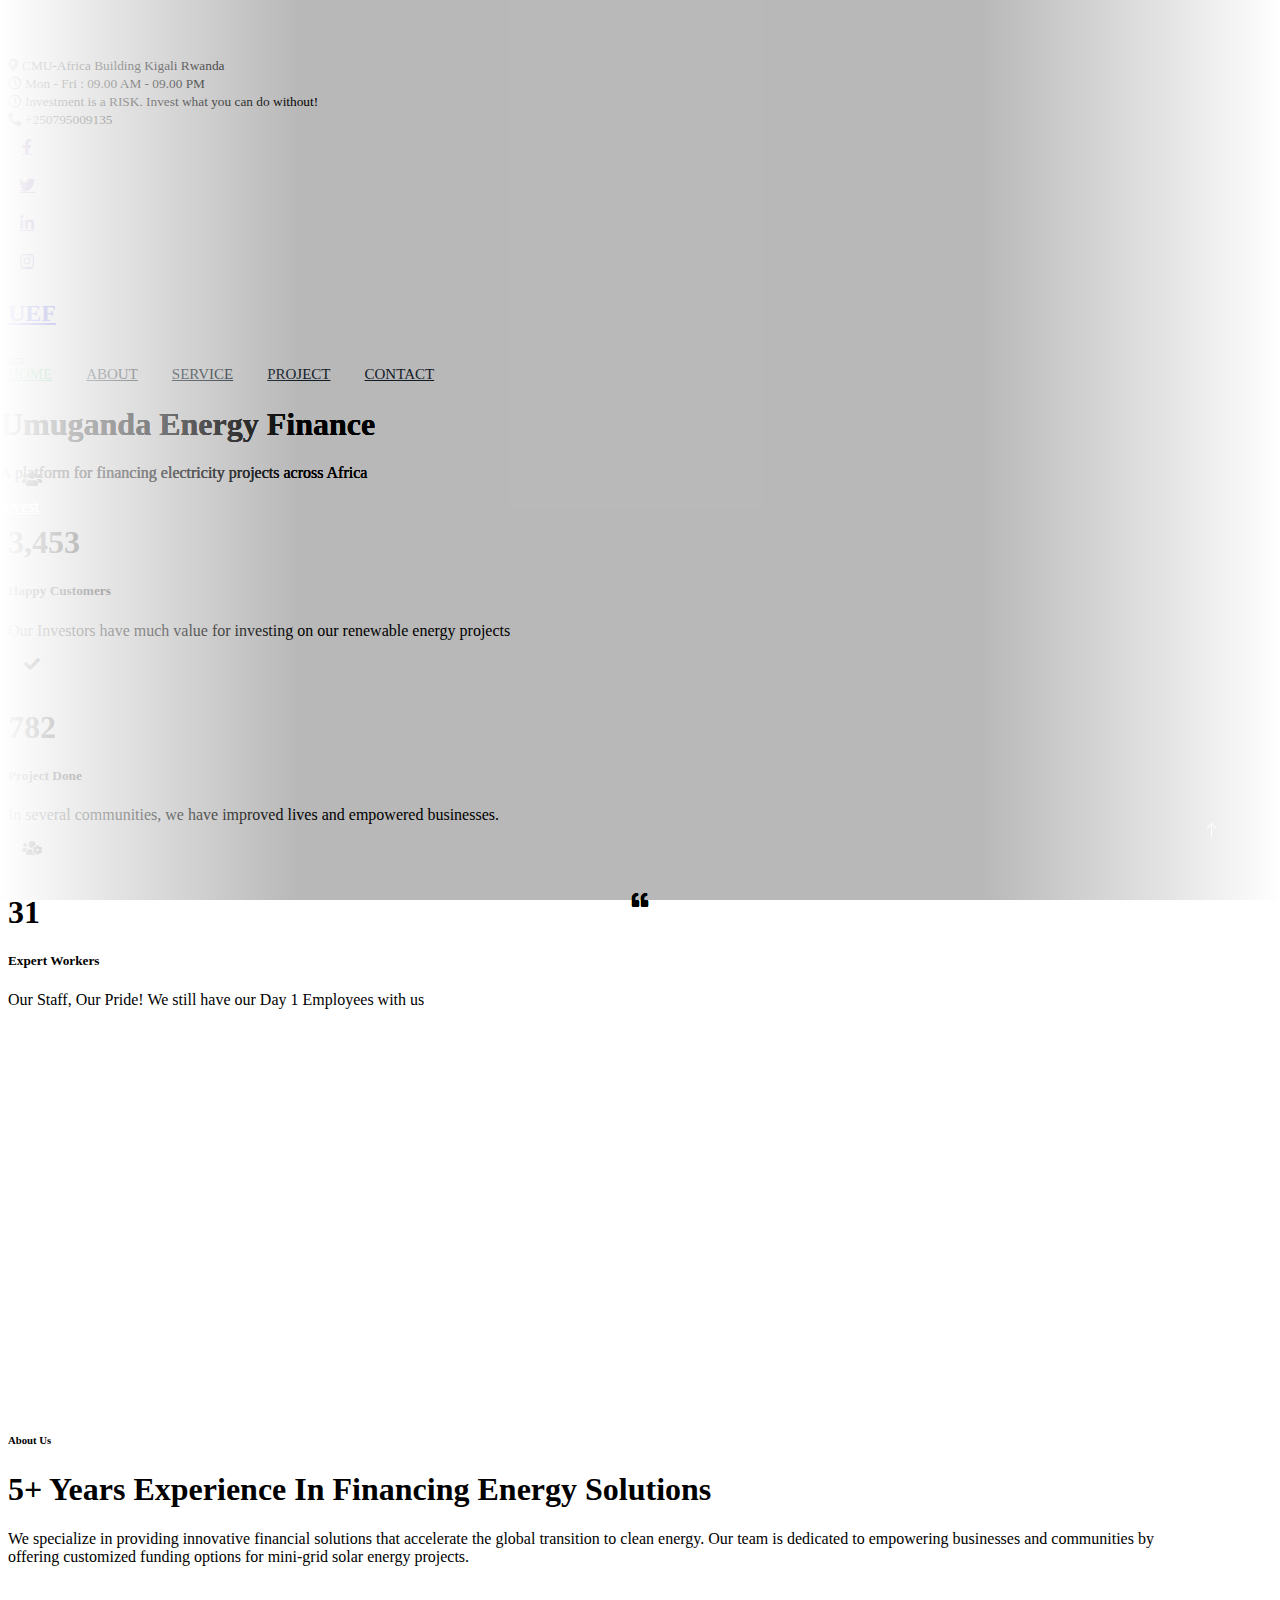
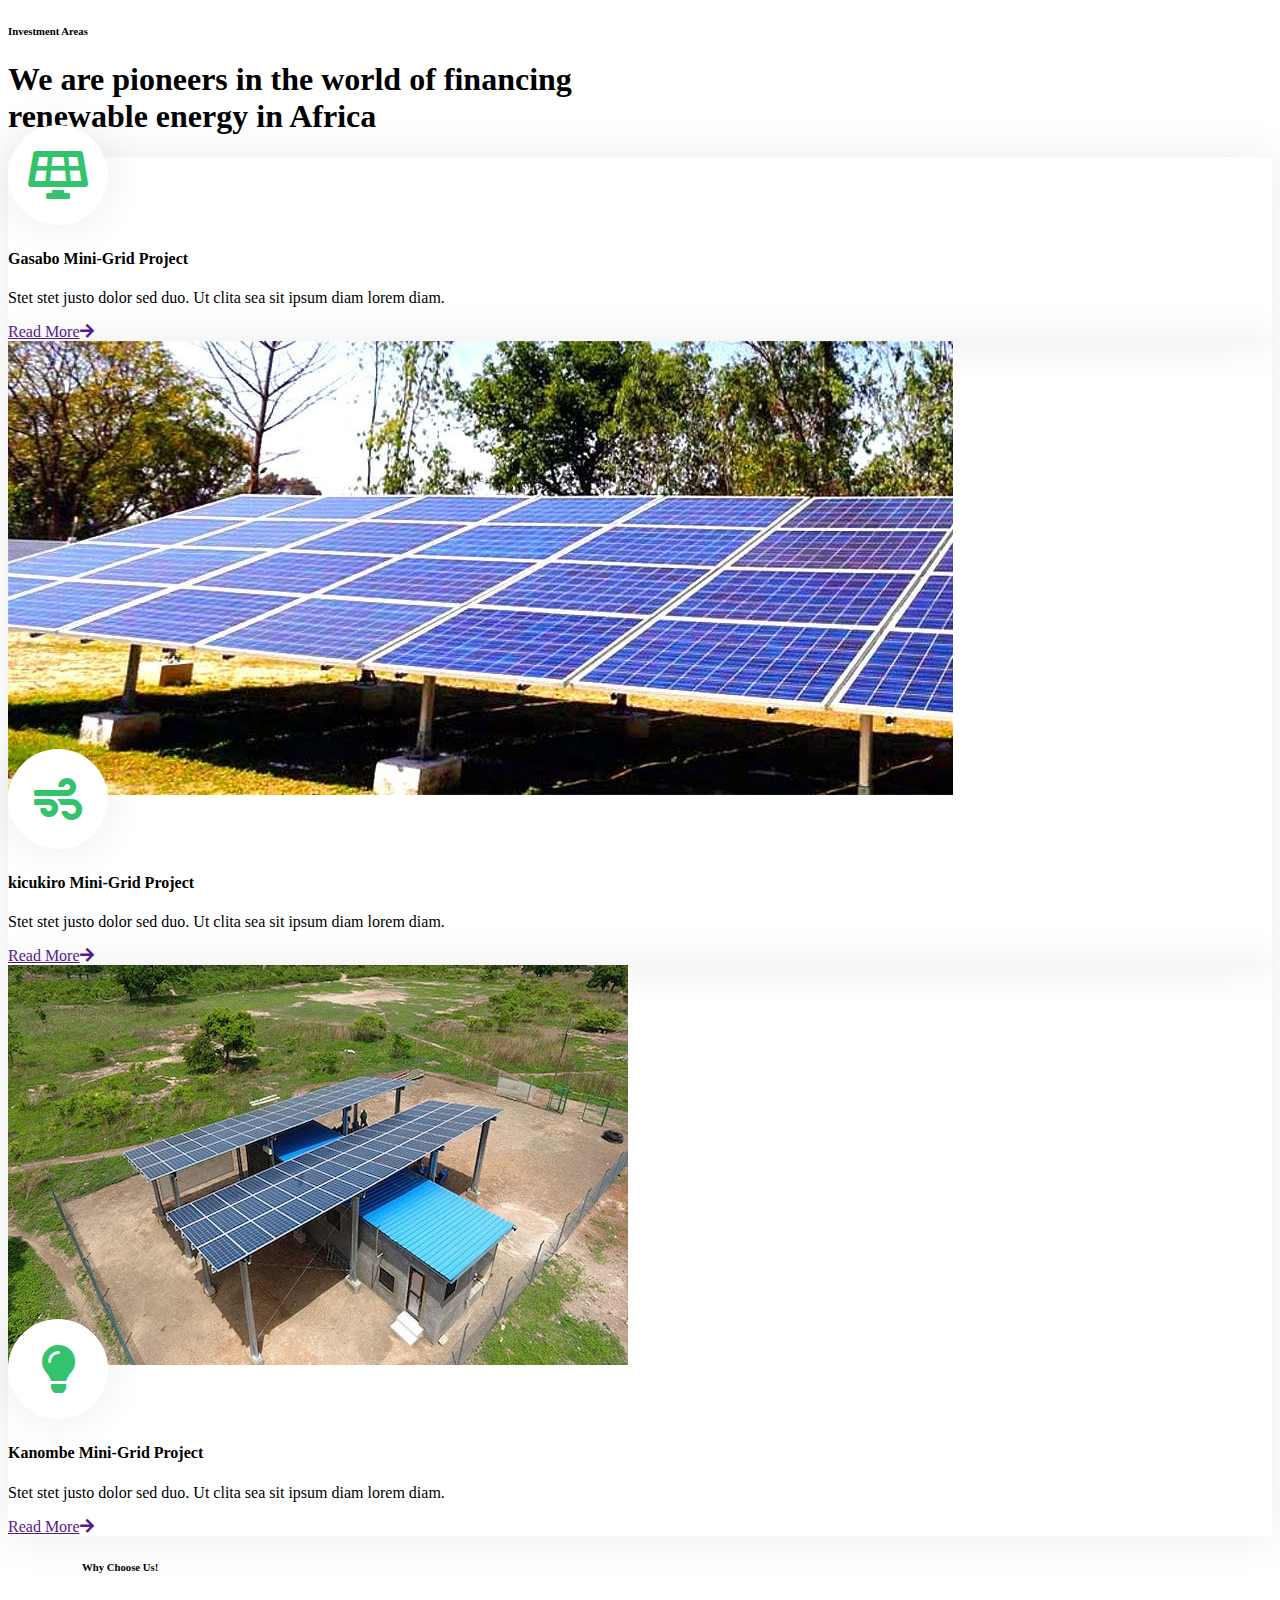
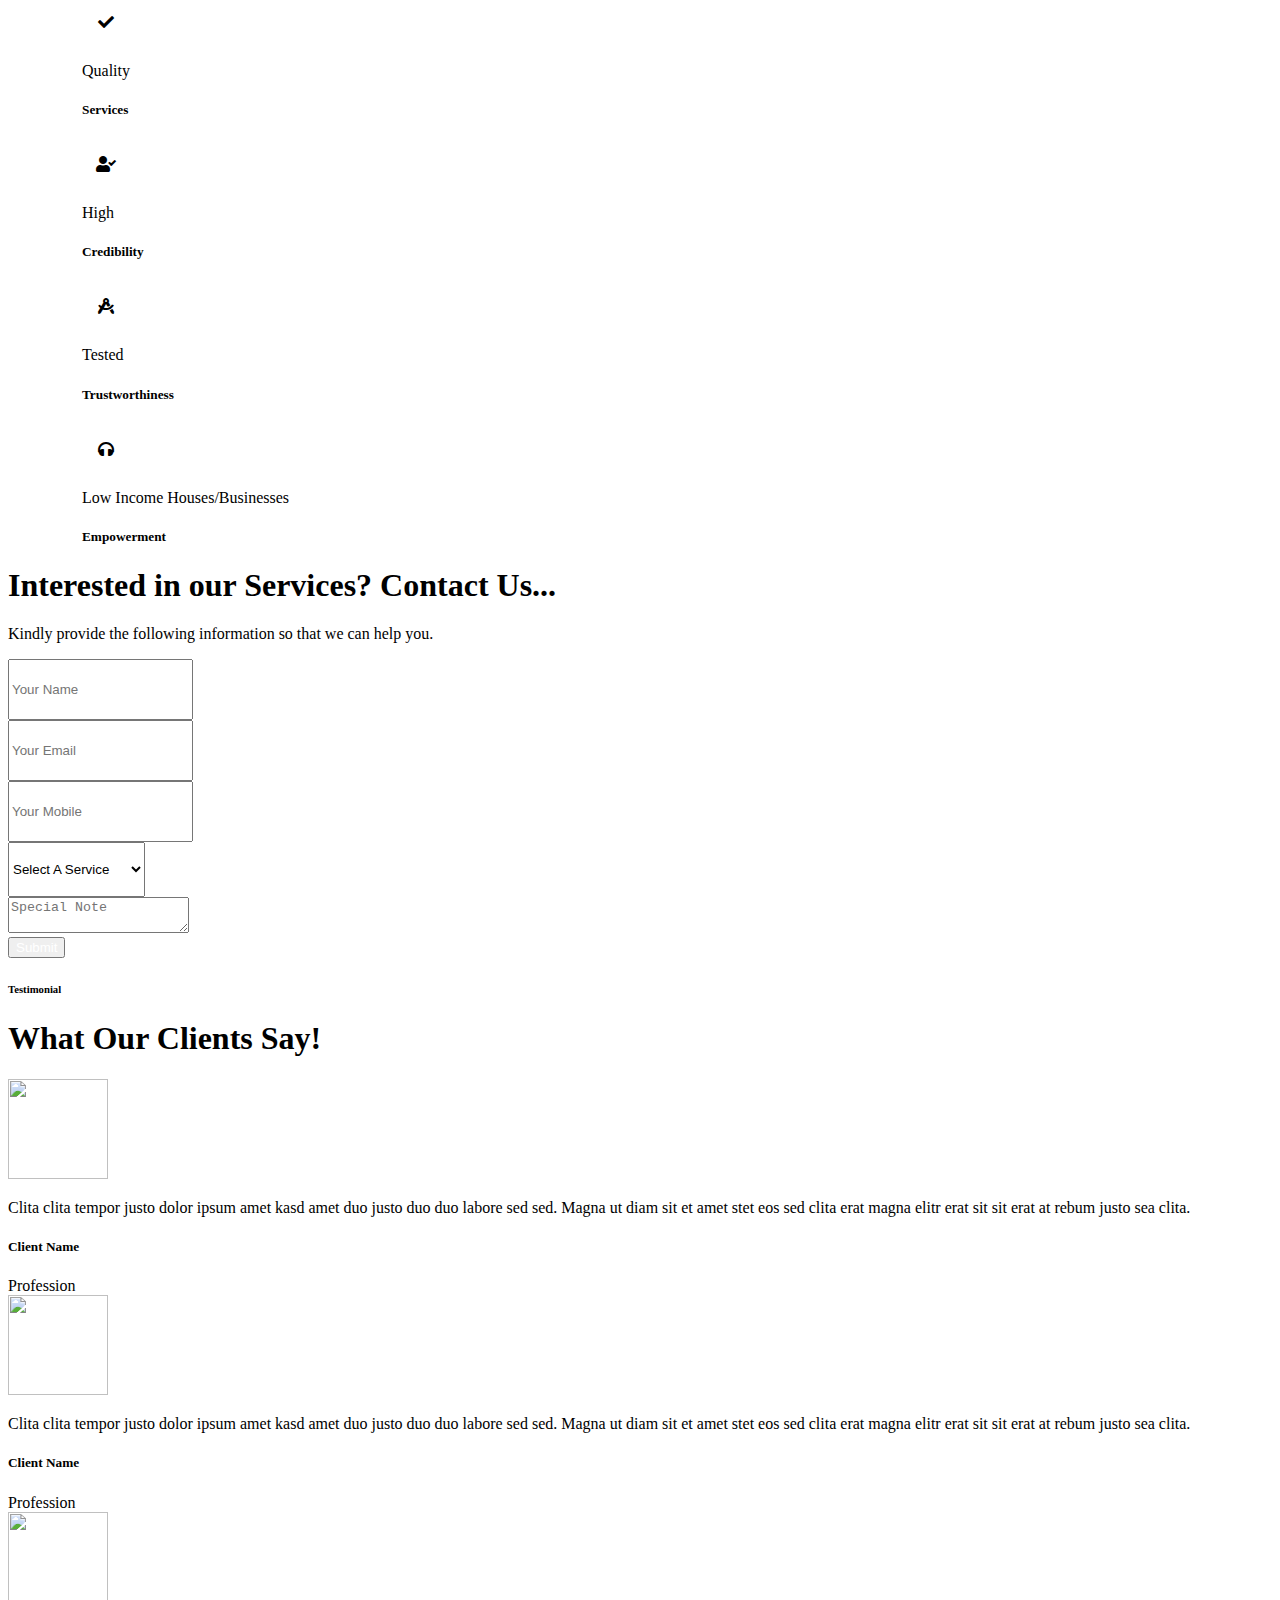
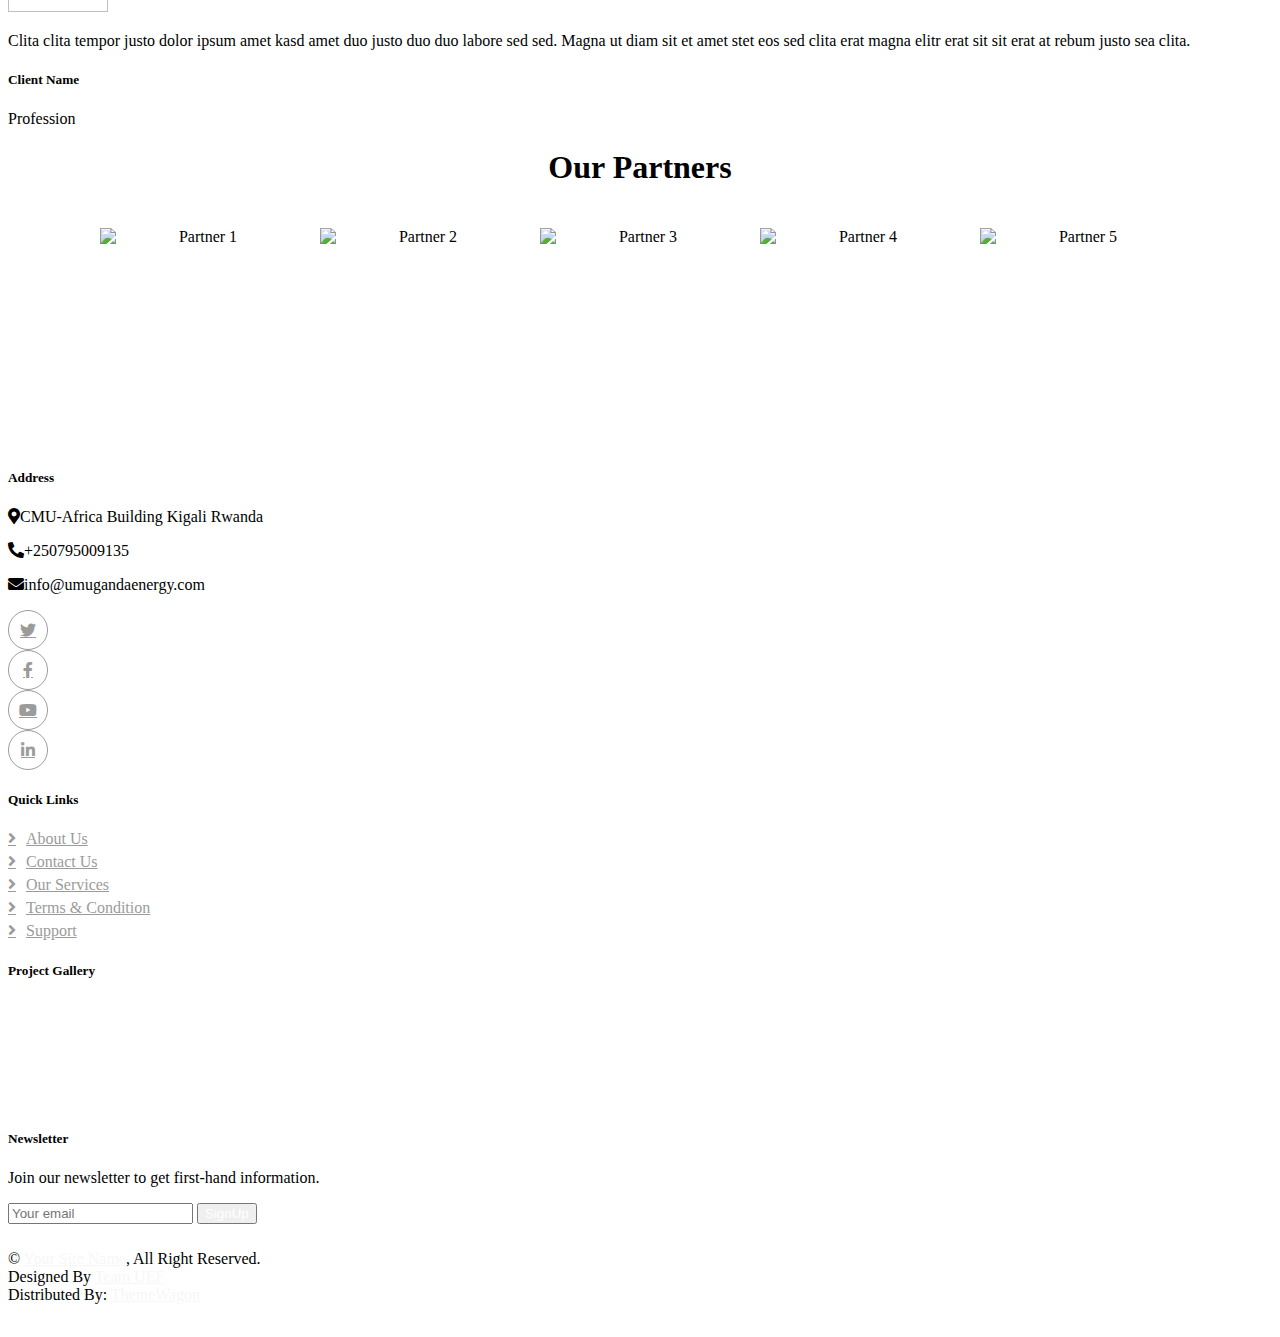
==== commit 9891df20: "Modifications on Product and Team roles" ====
--- a/index.html
+++ b/index.html
@@ -89,16 +89,7 @@
                 <a href="index.html" class="nav-item nav-link active">Home</a>
                 <a href="about.html" class="nav-item nav-link">About</a>
                 <a href="service.html" class="nav-item nav-link">Service</a>
-                <a href="project.html" class="nav-item nav-link">Project</a>
-                <div class="nav-item dropdown">
-                    <a href="#" class="nav-link dropdown-toggle" data-bs-toggle="dropdown">Pages</a>
-                    <div class="dropdown-menu bg-light m-0">
-                        <a href="feature.html" class="dropdown-item">Feature</a>
-                        <a href="quote.html" class="dropdown-item">Free Quote</a>
-                        <a href="team.html" class="dropdown-item">Our Team</a>
-                        <a href="testimonial.html" class="dropdown-item">Testimonial</a>
-                    </div>
-                </div>
+                <a href="project.html" class="nav-item nav-link">Project</a>                
                 <a href="contact.html" class="nav-item nav-link">Contact</a>
             </div>
             <a href="project.html" class="btn btn-primary rounded-0 py-4 px-lg-5 d-none d-lg-block">Check Project Portfolio<i class="fa fa-arrow-right ms-3"></i></a>
@@ -111,7 +102,7 @@
     <div class="container-fluid p-0 pb-5 wow fadeIn" data-wow-delay="0.1s">
         <div class="owl-carousel header-carousel position-relative">
             <div class="owl-carousel-item position-relative" data-dot="<img src='img/solar-2.jpeg'>">
-                <img class="img-fluid" src="img/solar-2.jpeg" alt="">
+                <img class="img-fluid carousel-image" src="img/solar-2.jpeg" alt="">
                 <div class="owl-carousel-inner">
                     <div class="container">
                         <div class="row justify-content-start">
@@ -125,7 +116,7 @@
                 </div>
             </div>
             <div class="owl-carousel-item position-relative" data-dot="<img src='img/carousel-2.jpg'>">
-                <img class="img-fluid" src="img/carousel-2.jpg" alt="">
+                <img class="img-fluid carousel-image" src="img/carousel-2.jpg" alt="">
                 <div class="owl-carousel-inner">
                     <div class="container">
                         <div class="row justify-content-start">
@@ -139,7 +130,7 @@
                 </div>
             </div>
             <div class="owl-carousel-item position-relative" data-dot="<img src='img/solar-3.jpeg'>">
-                <img class="img-fluid" src="img/solar-3.jpeg" alt="">
+                <img class="img-fluid carousel-image" src="img/solar-3.jpeg" alt="">
                 <div class="owl-carousel-inner">
                     <div class="container">
                         <div class="row justify-content-start">
@@ -181,7 +172,7 @@
                     <h5 class="mb-3">Project Done</h5>
                     <span>In several communities, we have improved lives and empowered businesses.</span>
                 </div>
-                <div class="col-md-6 col-lg-3 wow fadeIn" data-wow-delay="0.5s">
+                <!-- <div class="col-md-6 col-lg-3 wow fadeIn" data-wow-delay="0.5s">
                     <div class="d-flex align-items-center mb-4">
                         <div class="btn-lg-square bg-primary rounded-circle me-3">
                             <i class="fa fa-award text-white"></i>
@@ -190,7 +181,7 @@
                     </div>
                     <h5 class="mb-3">Awards Win</h5>
                     <span>For our dedication, truthfulness and excellence in business, kings have recognized our contributions.</span>
-                </div>
+                </div> -->
                 <div class="col-md-6 col-lg-3 wow fadeIn" data-wow-delay="0.7s">
                     <div class="d-flex align-items-center mb-4">
                         <div class="btn-lg-square bg-primary rounded-circle me-3">
@@ -222,12 +213,11 @@
                         <h1 class="mb-4">5+ Years Experience In Financing Energy Solutions</h1>
                         <!-- <p>Renewable Energy </p> -->
                         <p>We specialize in providing innovative financial solutions that accelerate the global transition to clean energy. 
-                            Our team is dedicated to empowering businesses and communities by offering customized funding options for energy projects, 
-                            from solar to wind, hydro, and beyond.</p>
+                            Our team is dedicated to empowering businesses and communities by offering customized funding options for mini-grid solar energy projects.</p>
                         <!-- <p><i class="fa fa-check-circle text-primary me-3"></i>Diam dolor diam ipsum</p>
                         <p><i class="fa fa-check-circle text-primary me-3"></i>Aliqu diam amet diam et eos</p>
                         <p><i class="fa fa-check-circle text-primary me-3"></i>Tempor erat elitr rebum at clita</p> -->
-                        <a href="" class="btn btn-primary rounded-pill py-3 px-5 mt-3">Explore More</a>
+                        <a href="about.html" class="btn btn-primary rounded-pill py-3 px-5 mt-3">Explore More</a>
                     </div>
                 </div>
             </div>
@@ -240,8 +230,8 @@
     <div class="container-xxl py-5">
         <div class="container">
             <div class="text-center mx-auto mb-5 wow fadeInUp" data-wow-delay="0.1s" style="max-width: 600px;">
-                <h6 class="text-primary">Our Services</h6>
-                <h1 class="mb-4">We Are Pioneers In The World Of Financing Renewable Energy in Africa</h1>
+                <h6 class="text-primary">Investment Areas</h6>
+                <h1 class="mb-4">We are pioneers in the world of financing renewable energy in Africa</h1>
             </div>
             <div class="row g-4">                
                 <div class="col-md-6 col-lg-4 wow fadeInUp" data-wow-delay="0.1s">
@@ -251,7 +241,7 @@
                             <div class="service-icon">
                                 <i class="fa fa-solar-panel fa-3x"></i>
                             </div>
-                            <h4 class="mb-3">Solar Panels</h4>
+                            <h4 class="mb-3">Gasabo Mini-Grid Project</h4>
                             <p>Stet stet justo dolor sed duo. Ut clita sea sit ipsum diam lorem diam.</p>
                             <a class="small fw-medium" href="">Read More<i class="fa fa-arrow-right ms-2"></i></a>
                         </div>
@@ -259,12 +249,12 @@
                 </div>
                 <div class="col-md-6 col-lg-4 wow fadeInUp" data-wow-delay="0.3s">
                     <div class="service-item rounded overflow-hidden">
-                        <img class="img-fluid" src="img/img-600x400-5.jpg" alt="">
+                        <img class="img-fluid" src="img/mini-grid-1.jpg" alt="">
                         <div class="position-relative p-4 pt-0">
                             <div class="service-icon">
                                 <i class="fa fa-wind fa-3x"></i>
                             </div>
-                            <h4 class="mb-3">Wind Turbines</h4>
+                            <h4 class="mb-3">kicukiro Mini-Grid Project</h4>
                             <p>Stet stet justo dolor sed duo. Ut clita sea sit ipsum diam lorem diam.</p>
                             <a class="small fw-medium" href="">Read More<i class="fa fa-arrow-right ms-2"></i></a>
                         </div>
@@ -272,12 +262,12 @@
                 </div>
                 <div class="col-md-6 col-lg-4 wow fadeInUp" data-wow-delay="0.5s">
                     <div class="service-item rounded overflow-hidden">
-                        <img class="img-fluid" src="img/img-600x400-6.jpg" alt="">
+                        <img class="img-fluid" src="img/mini-grid-2.jpg" alt="">
                         <div class="position-relative p-4 pt-0">
                             <div class="service-icon">
                                 <i class="fa fa-lightbulb fa-3x"></i>
                             </div>
-                            <h4 class="mb-3">Hydropower Plants</h4>
+                            <h4 class="mb-3">Kanombe Mini-Grid Project</h4>
                             <p>Stet stet justo dolor sed duo. Ut clita sea sit ipsum diam lorem diam.</p>
                             <a class="small fw-medium" href="">Read More<i class="fa fa-arrow-right ms-2"></i></a>
                         </div>
@@ -296,8 +286,6 @@
                 <div class="col-lg-6 feature-text py-5 wow fadeIn" data-wow-delay="0.1s">
                     <div class="p-lg-5 ps-lg-0">
                         <h6 class="text-primary">Why Choose Us!</h6>
-                        <h1 class="mb-4">Complete Commercial & Residential Solar Systems</h1>
-                        <p class="mb-4 pb-2">Tempor erat elitr rebum at clita. Diam dolor diam ipsum sit. Aliqu diam amet diam et eos. Clita erat ipsum et lorem et sit, sed stet lorem sit clita duo justo erat amet</p>
                         <div class="row g-4">
                             <div class="col-6">
                                 <div class="d-flex align-items-center">
@@ -316,8 +304,8 @@
                                         <i class="fa fa-user-check text-white"></i>
                                     </div>
                                     <div class="ms-4">
-                                        <p class="mb-0">Expert</p>
-                                        <h5 class="mb-0">Workers</h5>
+                                        <p class="mb-0">High</p>
+                                        <h5 class="mb-0">Credibility</h5>
                                     </div>
                                 </div>
                             </div>
@@ -327,8 +315,8 @@
                                         <i class="fa fa-drafting-compass text-white"></i>
                                     </div>
                                     <div class="ms-4">
-                                        <p class="mb-0">Free</p>
-                                        <h5 class="mb-0">Consultation</h5>
+                                        <p class="mb-0">Tested</p>
+                                        <h5 class="mb-0">Trustworthiness</h5>
                                     </div>
                                 </div>
                             </div>
@@ -338,137 +326,56 @@
                                         <i class="fa fa-headphones text-white"></i>
                                     </div>
                                     <div class="ms-4">
-                                        <p class="mb-0">Customer</p>
-                                        <h5 class="mb-0">Support</h5>
-                                    </div>
-                                </div>
-                            </div>
-                        </div>
-                    </div>
-                </div>
-                <div class="col-lg-6 pe-lg-0 wow fadeIn" data-wow-delay="0.5s" style="min-height: 400px;">
-                    <div class="position-relative h-100">
-                        <img class="position-absolute img-fluid w-100 h-100" src="img/feature.jpg" style="object-fit: cover;" alt="">
-                    </div>
-                </div>
+                                        <p class="mb-0">Low Income Houses/Businesses</p>
+                                        <h5 class="mb-0">Empowerment</h5>
+                                    </div>
+                                </div>
+                            </div>
+                        </div>
+                    </div>
+                </div>  
+                <div class="col-lg-6 quote-text py-5 wow fadeIn" data-wow-delay="0.5s">
+                    <div class="p-lg-5 pe-lg-0">
+                        <h1 class="mb-4">Interested in our Services? Contact Us...</h1>
+                        <p class="mb-4 pb-2">Kindly provide the following information so that we can help you.</p>
+                        <form>
+                            <div class="row g-3">
+                                <div class="col-12 col-sm-6">
+                                    <input type="text" class="form-control border-0" placeholder="Your Name" style="height: 55px;">
+                                </div>
+                                <div class="col-12 col-sm-6">
+                                    <input type="email" class="form-control border-0" placeholder="Your Email" style="height: 55px;">
+                                </div>
+                                <div class="col-12 col-sm-6">
+                                    <input type="text" class="form-control border-0" placeholder="Your Mobile" style="height: 55px;">
+                                </div>
+                                <div class="col-12 col-sm-6">
+                                    <select class="form-select border-0" style="height: 55px;">
+                                        <option selected>Select A Service</option>
+                                        <option value="1">Project Portfolios</option>
+                                        <option value="2">Investment Enquiry</option>
+                                        <option value="3">General Enquiry</option>
+                                    </select>
+                                </div>
+                                <div class="col-12">
+                                    <textarea class="form-control border-0" placeholder="Special Note"></textarea>
+                                </div>
+                                <div class="col-12">
+                                    <button class="btn btn-primary rounded-pill py-3 px-5" type="submit">Submit</button>
+                                </div>
+                            </div>
+                        </form>
+                    </div>
+                </div>              
             </div>
         </div>
     </div>
     <!-- Feature End -->
 
-
-    <!-- Projects Start -->
-    <!-- <div class="container-xxl py-5">
-        <div class="container">
-            <div class="text-center mx-auto mb-5 wow fadeInUp" data-wow-delay="0.1s" style="max-width: 600px;">
-                <h6 class="text-primary">Our Projects</h6>
-                <h1 class="mb-4">Visit Our Latest Solar And Renewable Energy Projects</h1>
-            </div>
-            <div class="row mt-n2 wow fadeInUp" data-wow-delay="0.3s">
-                <div class="col-12 text-center">
-                    <ul class="list-inline mb-5" id="portfolio-flters">
-                        <li class="mx-2 active" data-filter="*">All</li>
-                        <li class="mx-2" data-filter=".first">Solar Panels</li>
-                        <li class="mx-2" data-filter=".second">Wind Turbines</li>
-                        <li class="mx-2" data-filter=".third">Hydropower Plants</li>
-                    </ul>
-                </div>
-            </div>
-            <div class="row g-4 portfolio-container wow fadeInUp" data-wow-delay="0.5s">
-                <div class="col-lg-4 col-md-6 portfolio-item first">
-                    <div class="portfolio-img rounded overflow-hidden">
-                        <img class="img-fluid" src="img/img-600x400-6.jpg" alt="">
-                        <div class="portfolio-btn">
-                            <a class="btn btn-lg-square btn-outline-light rounded-circle mx-1" href="img/img-600x400-6.jpg" data-lightbox="portfolio"><i class="fa fa-eye"></i></a>
-                            <a class="btn btn-lg-square btn-outline-light rounded-circle mx-1" href=""><i class="fa fa-link"></i></a>
-                        </div>
-                    </div>
-                    <div class="pt-3">
-                        <p class="text-primary mb-0">Solar Panels</p>
-                        <hr class="text-primary w-25 my-2">
-                        <h5 class="lh-base">We Are pioneers of solar & renewable energy industry</h5>
-                    </div>
-                </div>
-                <div class="col-lg-4 col-md-6 portfolio-item second">
-                    <div class="portfolio-img rounded overflow-hidden">
-                        <img class="img-fluid" src="img/img-600x400-5.jpg" alt="">
-                        <div class="portfolio-btn">
-                            <a class="btn btn-lg-square btn-outline-light rounded-circle mx-1" href="img/img-600x400-5.jpg" data-lightbox="portfolio"><i class="fa fa-eye"></i></a>
-                            <a class="btn btn-lg-square btn-outline-light rounded-circle mx-1" href=""><i class="fa fa-link"></i></a>
-                        </div>
-                    </div>
-                    <div class="pt-3">
-                        <p class="text-primary mb-0">Wind Turbines</p>
-                        <hr class="text-primary w-25 my-2">
-                        <h5 class="lh-base">We Are pioneers of solar & renewable energy industry</h5>
-                    </div>
-                </div>
-                <div class="col-lg-4 col-md-6 portfolio-item third">
-                    <div class="portfolio-img rounded overflow-hidden">
-                        <img class="img-fluid" src="img/img-600x400-4.jpg" alt="">
-                        <div class="portfolio-btn">
-                            <a class="btn btn-lg-square btn-outline-light rounded-circle mx-1" href="img/img-600x400-4.jpg" data-lightbox="portfolio"><i class="fa fa-eye"></i></a>
-                            <a class="btn btn-lg-square btn-outline-light rounded-circle mx-1" href=""><i class="fa fa-link"></i></a>
-                        </div>
-                    </div>
-                    <div class="pt-3">
-                        <p class="text-primary mb-0">Hydropower Plants</p>
-                        <hr class="text-primary w-25 my-2">
-                        <h5 class="lh-base">We Are pioneers of solar & renewable energy industry</h5>
-                    </div>
-                </div>
-                <div class="col-lg-4 col-md-6 portfolio-item first">
-                    <div class="portfolio-img rounded overflow-hidden">
-                        <img class="img-fluid" src="img/img-600x400-3.jpg" alt="">
-                        <div class="portfolio-btn">
-                            <a class="btn btn-lg-square btn-outline-light rounded-circle mx-1" href="img/img-600x400-3.jpg" data-lightbox="portfolio"><i class="fa fa-eye"></i></a>
-                            <a class="btn btn-lg-square btn-outline-light rounded-circle mx-1" href=""><i class="fa fa-link"></i></a>
-                        </div>
-                    </div>
-                    <div class="pt-3">
-                        <p class="text-primary mb-0">Solar Panels</p>
-                        <hr class="text-primary w-25 my-2">
-                        <h5 class="lh-base">We Are pioneers of solar & renewable energy industry</h5>
-                    </div>
-                </div>
-                <div class="col-lg-4 col-md-6 portfolio-item second">
-                    <div class="portfolio-img rounded overflow-hidden">
-                        <img class="img-fluid" src="img/img-600x400-2.jpg" alt="">
-                        <div class="portfolio-btn">
-                            <a class="btn btn-lg-square btn-outline-light rounded-circle mx-1" href="img/img-600x400-2.jpg" data-lightbox="portfolio"><i class="fa fa-eye"></i></a>
-                            <a class="btn btn-lg-square btn-outline-light rounded-circle mx-1" href=""><i class="fa fa-link"></i></a>
-                        </div>
-                    </div>
-                    <div class="pt-3">
-                        <p class="text-primary mb-0">Wind Turbines</p>
-                        <hr class="text-primary w-25 my-2">
-                        <h5 class="lh-base">We Are pioneers of solar & renewable energy industry</h5>
-                    </div>
-                </div>
-                <div class="col-lg-4 col-md-6 portfolio-item third">
-                    <div class="portfolio-img rounded overflow-hidden">
-                        <img class="img-fluid" src="img/img-600x400-1.jpg" alt="">
-                        <div class="portfolio-btn">
-                            <a class="btn btn-lg-square btn-outline-light rounded-circle mx-1" href="img/img-600x400-1.jpg" data-lightbox="portfolio"><i class="fa fa-eye"></i></a>
-                            <a class="btn btn-lg-square btn-outline-light rounded-circle mx-1" href=""><i class="fa fa-link"></i></a>
-                        </div>
-                    </div>
-                    <div class="pt-3">
-                        <p class="text-primary mb-0">Hydropower Plants</p>
-                        <hr class="text-primary w-25 my-2">
-                        <h5 class="lh-base">We Are pioneers of solar & renewable energy industry</h5>
-                    </div>
-                </div>
-            </div>
-        </div>
-    </div> -->
-    <!-- Projects End -->
-
-
     <!-- Quote Start -->
-    <div class="container-fluid bg-light overflow-hidden my-5 px-lg-0">
+    <!-- <div class="container-fluid bg-light overflow-hidden my-5 px-lg-0">
         <div class="container quote px-lg-0">
-            <div class="row g-0 mx-lg-0">
+            <div class="row g-0 mx-lg-0">                
                 <div class="col-lg-6 ps-lg-0 wow fadeIn" data-wow-delay="0.1s" style="min-height: 400px;">
                     <div class="position-relative h-100">
                         <img class="position-absolute img-fluid w-100 h-100" src="img/quote.jpg" style="object-fit: cover;" alt="">
@@ -476,9 +383,8 @@
                 </div>
                 <div class="col-lg-6 quote-text py-5 wow fadeIn" data-wow-delay="0.5s">
                     <div class="p-lg-5 pe-lg-0">
-                        <h6 class="text-primary">Free Quote</h6>
-                        <h1 class="mb-4">Get A Free Quote</h1>
-                        <p class="mb-4 pb-2">Tempor erat elitr rebum at clita. Diam dolor diam ipsum sit. Aliqu diam amet diam et eos. Clita erat ipsum et lorem et sit, sed stet lorem sit clita duo justo erat amet</p>
+                        <h1 class="mb-4">Interested in Our Services? Contact Us...</h1>
+                        <p class="mb-4 pb-2">Kindly provide the following information so that we can help you.</p>
                         <form>
                             <div class="row g-3">
                                 <div class="col-12 col-sm-6">
@@ -493,9 +399,9 @@
                                 <div class="col-12 col-sm-6">
                                     <select class="form-select border-0" style="height: 55px;">
                                         <option selected>Select A Service</option>
-                                        <option value="1">Service 1</option>
-                                        <option value="2">Service 2</option>
-                                        <option value="3">Service 3</option>
+                                        <option value="1">Solar Panels</option>
+                                        <option value="2">Wind Turbines</option>
+                                        <option value="3">Hydropower Plants</option>
                                     </select>
                                 </div>
                                 <div class="col-12">
@@ -510,71 +416,8 @@
                 </div>
             </div>
         </div>
-    </div>
+    </div> -->
     <!-- Quote End -->
-
-
-    <!-- Team Start -->
-    <div class="container-xxl py-5">
-        <div class="container">
-            <div class="text-center mx-auto mb-5 wow fadeInUp" data-wow-delay="0.1s" style="max-width: 600px;">
-                <h6 class="text-primary">Team Member</h6>
-                <h1 class="mb-4">Experienced Team Members</h1>
-            </div>
-            <div class="row g-4">
-                <div class="col-lg-4 col-md-6 wow fadeInUp" data-wow-delay="0.1s">
-                    <div class="team-item rounded overflow-hidden">
-                        <div class="d-flex">
-                            <img class="img-fluid w-75" src="img/team-1.jpg" alt="">
-                            <div class="team-social w-25">
-                                <a class="btn btn-lg-square btn-outline-primary rounded-circle mt-3" href=""><i class="fab fa-facebook-f"></i></a>
-                                <a class="btn btn-lg-square btn-outline-primary rounded-circle mt-3" href=""><i class="fab fa-twitter"></i></a>
-                                <a class="btn btn-lg-square btn-outline-primary rounded-circle mt-3" href=""><i class="fab fa-instagram"></i></a>
-                            </div>
-                        </div>
-                        <div class="p-4">
-                            <h5>Full Name</h5>
-                            <span>Designation</span>
-                        </div>
-                    </div>
-                </div>
-                <div class="col-lg-4 col-md-6 wow fadeInUp" data-wow-delay="0.3s">
-                    <div class="team-item rounded overflow-hidden">
-                        <div class="d-flex">
-                            <img class="img-fluid w-75" src="img/team-2.jpg" alt="">
-                            <div class="team-social w-25">
-                                <a class="btn btn-lg-square btn-outline-primary rounded-circle mt-3" href=""><i class="fab fa-facebook-f"></i></a>
-                                <a class="btn btn-lg-square btn-outline-primary rounded-circle mt-3" href=""><i class="fab fa-twitter"></i></a>
-                                <a class="btn btn-lg-square btn-outline-primary rounded-circle mt-3" href=""><i class="fab fa-instagram"></i></a>
-                            </div>
-                        </div>
-                        <div class="p-4">
-                            <h5>Full Name</h5>
-                            <span>Designation</span>
-                        </div>
-                    </div>
-                </div>
-                <div class="col-lg-4 col-md-6 wow fadeInUp" data-wow-delay="0.5s">
-                    <div class="team-item rounded overflow-hidden">
-                        <div class="d-flex">
-                            <img class="img-fluid w-75" src="img/team-3.jpg" alt="">
-                            <div class="team-social w-25">
-                                <a class="btn btn-lg-square btn-outline-primary rounded-circle mt-3" href=""><i class="fab fa-facebook-f"></i></a>
-                                <a class="btn btn-lg-square btn-outline-primary rounded-circle mt-3" href=""><i class="fab fa-twitter"></i></a>
-                                <a class="btn btn-lg-square btn-outline-primary rounded-circle mt-3" href=""><i class="fab fa-instagram"></i></a>
-                            </div>
-                        </div>
-                        <div class="p-4">
-                            <h5>Full Name</h5>
-                            <span>Designation</span>
-                        </div>
-                    </div>
-                </div>
-            </div>
-        </div>
-    </div>
-    <!-- Team End -->
-
 
     <!-- Testimonial Start -->
     <div class="container-xxl py-5">
@@ -628,6 +471,37 @@
     </div>
     <!-- Testimonial End -->
 
+    <!-- Partners Section -->
+    <div class="container-fluid bg-light overflow-hidden my-5 px-lg-0">
+        <div class="container quote px-lg-0">
+            <div class="row g-0 mx-lg-0">
+                <div class="col-12 py-5 wow fadeIn" data-wow-delay="0.5s">
+                    <div class="p-lg-5 pe-lg-0">
+                        <h1 class="mb-4 text-center">Our Partners</h1>
+                    </div>
+                </div>
+                <div class="col-12 wow fadeIn" data-wow-delay="0.1s">
+                    <div class="partners-container">
+                        <div class="partner-item">
+                            <img src="img/McGinnis_masthead_2025.jpg" alt="Partner 1">
+                        </div>
+                        <div class="partner-item">
+                            <img src="img/cmu_africa.jpg" alt="Partner 2">
+                        </div>
+                        <div class="partner-item">
+                            <img src="img/RDB1.png" alt="Partner 3">
+                        </div>
+                        <div class="partner-item">
+                            <img src="img/partner4.png" alt="Partner 4">
+                        </div>
+                        <div class="partner-item">
+                            <img src="img/partner5.png" alt="Partner 5">
+                        </div>
+                    </div>
+                </div>
+            </div>
+        </div>
+    </div>
 
     <!-- Footer Start -->
     <div class="container-fluid bg-dark text-body footer mt-5 pt-5 wow fadeIn" data-wow-delay="0.1s">
@@ -647,9 +521,9 @@
                 </div>
                 <div class="col-lg-3 col-md-6">
                     <h5 class="text-white mb-4">Quick Links</h5>
-                    <a class="btn btn-link" href="">About Us</a>
-                    <a class="btn btn-link" href="">Contact Us</a>
-                    <a class="btn btn-link" href="">Our Services</a>
+                    <a class="btn btn-link" href="about.html">About Us</a>
+                    <a class="btn btn-link" href="contact.html">Contact Us</a>
+                    <a class="btn btn-link" href="service.html">Our Services</a>
                     <a class="btn btn-link" href="">Terms & Condition</a>
                     <a class="btn btn-link" href="">Support</a>
                 </div>
@@ -678,7 +552,7 @@
                 </div>
                 <div class="col-lg-3 col-md-6">
                     <h5 class="text-white mb-4">Newsletter</h5>
-                    <p>Dolor amet sit justo amet elitr clita ipsum elitr est.</p>
+                    <p>Join our newsletter to get first-hand information.</p>
                     <div class="position-relative mx-auto" style="max-width: 400px;">
                         <input class="form-control border-0 w-100 py-3 ps-4 pe-5" type="text" placeholder="Your email">
                         <button type="button" class="btn btn-primary py-2 position-absolute top-0 end-0 mt-2 me-2">SignUp</button>
--- a/css/style.css
+++ b/css/style.css
@@ -0,0 +1,650 @@
+/********** Template CSS **********/
+:root {
+    --primary: #32C36C;
+    --light: #F6F7F8;
+    --dark: #1A2A36;
+}
+
+.fw-medium {
+    font-weight: 500 !important;
+}
+
+.fw-bold {
+    font-weight: 700 !important;
+}
+
+.fw-black {
+    font-weight: 900 !important;
+}
+
+.back-to-top {
+    position: fixed;
+    display: none;
+    right: 45px;
+    bottom: 45px;
+    z-index: 99;
+}
+
+
+/*** Spinner ***/
+#spinner {
+    opacity: 0;
+    visibility: hidden;
+    transition: opacity .5s ease-out, visibility 0s linear .5s;
+    z-index: 99999;
+}
+
+#spinner.show {
+    transition: opacity .5s ease-out, visibility 0s linear 0s;
+    visibility: visible;
+    opacity: 1;
+}
+
+
+/*** Button ***/
+.btn {
+    font-weight: 500;
+    transition: .5s;
+}
+
+.btn.btn-primary,
+.btn.btn-outline-primary:hover {
+    color: #FFFFFF;
+}
+
+.btn-square {
+    width: 38px;
+    height: 38px;
+}
+
+.btn-sm-square {
+    width: 32px;
+    height: 32px;
+}
+
+.btn-lg-square {
+    width: 48px;
+    height: 48px;
+}
+
+.btn-square,
+.btn-sm-square,
+.btn-lg-square {
+    padding: 0;
+    display: flex;
+    align-items: center;
+    justify-content: center;
+    font-weight: normal;
+}
+
+/*** Navbar ***/
+.navbar.sticky-top {
+    top: -100px;
+    transition: .5s;
+}
+
+.navbar .navbar-brand,
+.navbar a.btn {
+    height: 75px;
+}
+
+.navbar .navbar-nav .nav-link {
+    margin-right: 30px;
+    padding: 25px 0;
+    color: var(--dark);
+    font-size: 15px;
+    font-weight: 500;
+    text-transform: uppercase;
+    outline: none;
+}
+
+.navbar .navbar-nav .nav-link:hover,
+.navbar .navbar-nav .nav-link.active {
+    color: var(--primary);
+}
+
+.navbar .dropdown-toggle::after {
+    border: none;
+    content: "\f107";
+    font-family: "Font Awesome 5 Free";
+    font-weight: 900;
+    vertical-align: middle;
+    margin-left: 8px;
+}
+
+@media (max-width: 991.98px) {
+    .navbar .navbar-nav .nav-link  {
+        margin-right: 0;
+        padding: 10px 0;
+    }
+
+    .navbar .navbar-nav {
+        border-top: 1px solid #EEEEEE;
+    }
+}
+
+@media (min-width: 992px) {
+    .navbar .nav-item .dropdown-menu {
+        display: block;
+        border: none;
+        margin-top: 0;
+        top: 150%;
+        opacity: 0;
+        visibility: hidden;
+        transition: .5s;
+    }
+
+    .navbar .nav-item:hover .dropdown-menu {
+        top: 100%;
+        visibility: visible;
+        transition: .5s;
+        opacity: 1;
+    }
+}
+
+
+/*** Header ***/
+.owl-carousel-inner {
+    position: absolute;
+    width: 100%;
+    height: 100%;
+    top: 0;
+    left: 0;
+    display: flex;
+    align-items: center;
+    background: rgba(0, 0, 0, .1);
+}
+
+.carousel-image {
+    max-height: 500px;
+    width: 100%;
+    object-fit: cover;
+}
+
+@media (max-width: 768px) {
+    .header-carousel .owl-carousel-item {
+        position: relative;
+        min-height: 500px;
+    }
+
+    .header-carousel .owl-carousel-item img {
+        position: absolute;
+        width: 100%;
+        height: 100%;
+        object-fit: cover;
+    }
+
+    .header-carousel .owl-carousel-item p {
+        font-size: 16px !important;
+    }
+}
+
+.header-carousel .owl-dots {
+    position: absolute;
+    width: 60px;
+    height: 100%;
+    top: 0;
+    right: 30px;
+    display: flex;
+    flex-direction: column;
+    align-items: center;
+    justify-content: center;
+}
+
+.header-carousel .owl-dots .owl-dot {
+    position: relative;
+    width: 45px;
+    height: 45px;
+    margin: 5px 0;
+    background: #FFFFFF;
+    box-shadow: 0 0 30px rgba(255, 255, 255, .9);
+    border-radius: 45px;
+    transition: .5s;
+}
+
+.header-carousel .owl-dots .owl-dot.active {
+    width: 60px;
+    height: 60px;
+}
+
+.header-carousel .owl-dots .owl-dot img {
+    position: absolute;
+    width: 100%;
+    height: 100%;
+    object-fit: cover;
+    padding: 2px;
+    border-radius: 45px;
+    transition: .5s;
+}
+
+.page-header {
+    background: linear-gradient(rgba(0, 0, 0, .1), rgba(0, 0, 0, .1)), url(../img/carousel-2.jpg) center center no-repeat;
+    background-size: cover;
+}
+
+.breadcrumb-item + .breadcrumb-item::before {
+    color: var(--light);
+}
+
+
+/*** About ***/
+@media (min-width: 992px) {
+    .container.about {
+        max-width: 100% !important;
+    }
+
+    .about-text  {
+        padding-right: calc(((100% - 960px) / 2) + .75rem);
+    }
+}
+
+@media (min-width: 1200px) {
+    .about-text  {
+        padding-right: calc(((100% - 1140px) / 2) + .75rem);
+    }
+}
+
+@media (min-width: 1400px) {
+    .about-text  {
+        padding-right: calc(((100% - 1320px) / 2) + .75rem);
+    }
+}
+
+
+/*** Service ***/
+.service-item {
+    box-shadow: 0 0 45px rgba(0, 0, 0, .08);
+}
+
+.service-icon {
+    position: relative;
+    margin: -50px 0 25px 0;
+    width: 100px;
+    height: 100px;
+    display: flex;
+    align-items: center;
+    justify-content: center;
+    color: var(--primary);
+    background: #FFFFFF;
+    border-radius: 100px;
+    box-shadow: 0 0 45px rgba(0, 0, 0, .08);
+    transition: .5s;
+}
+
+.service-item:hover .service-icon {
+    color: #FFFFFF;
+    background: var(--primary);
+}
+
+
+/*** Feature ***/
+@media (min-width: 992px) {
+    .container.feature {
+        max-width: 100% !important;
+    }
+
+    .feature-text  {
+        padding-left: calc(((100% - 960px) / 2) + .75rem);
+    }
+}
+
+@media (min-width: 1200px) {
+    .feature-text  {
+        padding-left: calc(((100% - 1140px) / 2) + .75rem);
+    }
+}
+
+@media (min-width: 1400px) {
+    .feature-text  {
+        padding-left: calc(((100% - 1320px) / 2) + .75rem);
+    }
+}
+
+
+/*** Project Portfolio ***/
+#portfolio-flters li {
+    display: inline-block;
+    font-weight: 500;
+    color: var(--dark);
+    cursor: pointer;
+    transition: .5s;
+    border-bottom: 2px solid transparent;
+}
+
+#portfolio-flters li:hover,
+#portfolio-flters li.active {
+    color: var(--primary);
+    border-color: var(--primary);
+}
+
+.portfolio-img {
+    position: relative;
+}
+
+.portfolio-img::before,
+.portfolio-img::after {
+    position: absolute;
+    content: "";
+    width: 0;
+    height: 100%;
+    top: 0;
+    background: var(--dark);
+    transition: .5s;
+}
+
+.portfolio-img::before {
+    left: 50%;
+}
+
+.portfolio-img::after {
+    right: 50%;
+}
+
+.portfolio-item:hover .portfolio-img::before {
+    width: 51%;
+    left: 0;
+}
+
+.portfolio-item:hover .portfolio-img::after {
+    width: 51%;
+    right: 0;
+}
+
+.portfolio-btn {
+    position: absolute;
+    top: 0;
+    left: 0;
+    width: 100%;
+    height: 100%;
+    display: flex;
+    align-items: center;
+    justify-content: center;
+    opacity: 0;
+    z-index: 1;
+    transition: .5s;
+}
+
+.portfolio-item:hover .portfolio-btn {
+    opacity: 1;
+    transition-delay: .3s;
+}
+
+
+/*** Quote ***/
+@media (min-width: 992px) {
+    .container.quote {
+        max-width: 100% !important;
+    }
+
+    .quote-text  {
+        padding-right: calc(((100% - 960px) / 2) + .75rem);
+    }
+}
+
+@media (min-width: 1200px) {
+    .quote-text  {
+        padding-right: calc(((100% - 1140px) / 2) + .75rem);
+    }
+}
+
+@media (min-width: 1400px) {
+    .quote-text  {
+        padding-right: calc(((100% - 1320px) / 2) + .75rem);
+    }
+}
+
+
+/*** Team ***/
+.team-item {
+    box-shadow: 0 0 45px rgba(0, 0, 0, .08);
+}
+
+.team-item img {
+    height: 350px;
+    object-fit: cover;
+    width: 100%;
+    border-radius: 8px 60px 0 0;
+}
+
+.team-item .team-social {
+    display: flex;
+    flex-direction: column;
+    align-items: center;
+    justify-content: flex-end;
+    background: #FFFFFF;
+    transition: .5s;
+}
+
+
+/*** Testimonial ***/
+.testimonial-carousel::before {
+    position: absolute;
+    content: "";
+    top: 0;
+    left: 0;
+    height: 100%;
+    width: 0;
+    background: linear-gradient(to right, rgba(255, 255, 255, 1) 0%, rgba(255, 255, 255, 0) 100%);
+    z-index: 1;
+}
+
+.testimonial-carousel::after {
+    position: absolute;
+    content: "";
+    top: 0;
+    right: 0;
+    height: 100%;
+    width: 0;
+    background: linear-gradient(to left, rgba(255, 255, 255, 1) 0%, rgba(255, 255, 255, 0) 100%);
+    z-index: 1;
+}
+
+@media (min-width: 768px) {
+    .testimonial-carousel::before,
+    .testimonial-carousel::after {
+        width: 200px;
+    }
+}
+
+@media (min-width: 992px) {
+    .testimonial-carousel::before,
+    .testimonial-carousel::after {
+        width: 300px;
+    }
+}
+
+.testimonial-carousel .owl-nav {
+    position: absolute;
+    width: 350px;
+    top: 20px;
+    left: 50%;
+    transform: translateX(-50%);
+    display: flex;
+    justify-content: space-between;
+    opacity: 0;
+    transition: .5s;
+    z-index: 1;
+}
+
+.testimonial-carousel:hover .owl-nav {
+    width: 300px;
+    opacity: 1;
+}
+
+.testimonial-carousel .owl-nav .owl-prev,
+.testimonial-carousel .owl-nav .owl-next {
+    position: relative;
+    color: var(--primary);
+    font-size: 45px;
+    transition: .5s;
+}
+
+.testimonial-carousel .owl-nav .owl-prev:hover,
+.testimonial-carousel .owl-nav .owl-next:hover {
+    color: var(--dark);
+}
+
+.testimonial-carousel .testimonial-img img {
+    width: 100px;
+    height: 100px;
+}
+
+.testimonial-carousel .testimonial-img .btn-square {
+    position: absolute;
+    bottom: -19px;
+    left: 50%;
+    transform: translateX(-50%);
+}
+
+.testimonial-carousel .owl-item .testimonial-text {
+    margin-bottom: 30px;
+    box-shadow: 0 0 45px rgba(0, 0, 0, .08);
+    transform: scale(.8);
+    transition: .5s;
+}
+
+.testimonial-carousel .owl-item.center .testimonial-text {
+    transform: scale(1);
+}
+
+/*** Partners Section ***/
+.partners-container {
+    display: flex;
+    justify-content: center;
+    align-items: center;
+    gap: 20px;
+    padding: 20px;
+    overflow-x: auto; 
+    scroll-snap-type: x mandatory;
+    white-space: nowrap; 
+    scrollbar-width: thin;
+    position: relative;
+    animation: scroll-partners 20s linear infinite;
+}
+
+.partners-container::-webkit-scrollbar {
+    height: 8px;
+}
+
+.partners-container::-webkit-scrollbar-thumb {
+    background-color: #ccc;
+    border-radius: 10px;
+}
+
+.partners-container::-webkit-scrollbar-track {
+    background-color: #f1f1f1;
+}
+
+.partner-item {
+    flex: 0 0 auto;
+    scroll-snap-align: center; 
+    width: 200px;
+    height: 200px;
+    display: flex;
+    justify-content: center;
+    align-items: center;
+}
+
+.partner-item img {
+    width: 100%;
+    height: 100%;
+    object-fit: contain;
+}
+
+/* Add scrolling animation */
+@keyframes scroll-partners {
+    0% {
+        transform: translateX(0);
+    }
+    50% {
+        transform: translateX(-50%); 
+    }
+    100% {
+        transform: translateX(0); 
+    }
+}
+
+/* Center the entire section */
+.container.quote {
+    display: flex;
+    flex-direction: column;
+    justify-content: center;
+    align-items: center;
+    text-align: center;
+}
+
+/*** Contact ***/
+@media (min-width: 992px) {
+    .container.contact {
+        max-width: 100% !important;
+    }
+
+    .contact-text  {
+        padding-left: calc(((100% - 960px) / 2) + .75rem);
+    }
+}
+
+@media (min-width: 1200px) {
+    .contact-text  {
+        padding-left: calc(((100% - 1140px) / 2) + .75rem);
+    }
+}
+
+@media (min-width: 1400px) {
+    .contact-text  {
+        padding-left: calc(((100% - 1320px) / 2) + .75rem);
+    }
+}
+
+
+/*** Footer ***/
+.footer .btn.btn-social {
+    margin-right: 5px;
+    color: #9B9B9B;
+    border: 1px solid #9B9B9B;
+    border-radius: 38px;
+    transition: .3s;
+}
+
+.footer .btn.btn-social:hover {
+    color: var(--primary);
+    border-color: var(--light);
+}
+
+.footer .btn.btn-link {
+    display: block;
+    margin-bottom: 5px;
+    padding: 0;
+    text-align: left;
+    color: #9B9B9B;
+    font-weight: normal;
+    text-transform: capitalize;
+    transition: .3s;
+}
+
+.footer .btn.btn-link::before {
+    position: relative;
+    content: "\f105";
+    font-family: "Font Awesome 5 Free";
+    font-weight: 900;
+    margin-right: 10px;
+}
+
+.footer .btn.btn-link:hover {
+    color: #FFFFFF;
+    letter-spacing: 1px;
+    box-shadow: none;
+}
+
+.footer .copyright {
+    padding: 25px 0;
+    border-top: 1px solid rgba(256, 256, 256, .1);
+}
+
+.footer .copyright a {
+    color: var(--light);
+}
+
+.footer .copyright a:hover {
+    color: var(--primary);
+}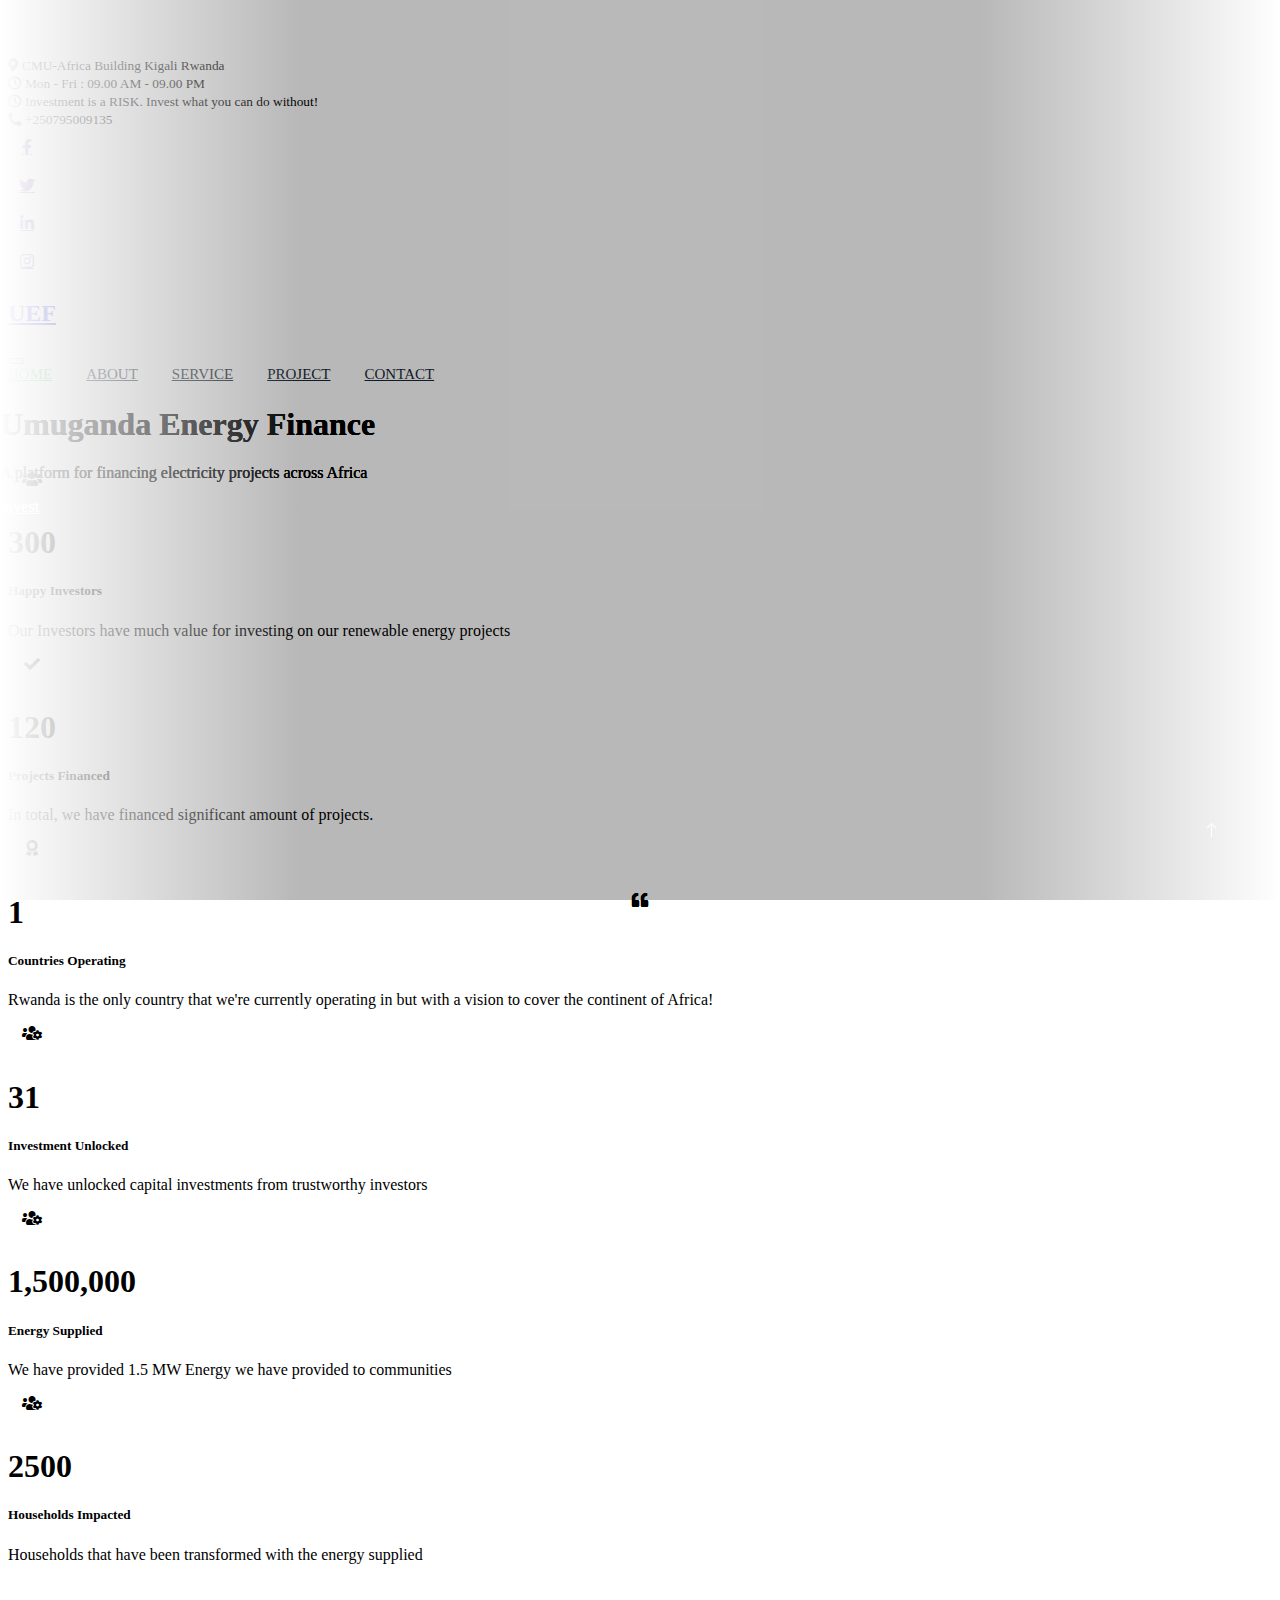
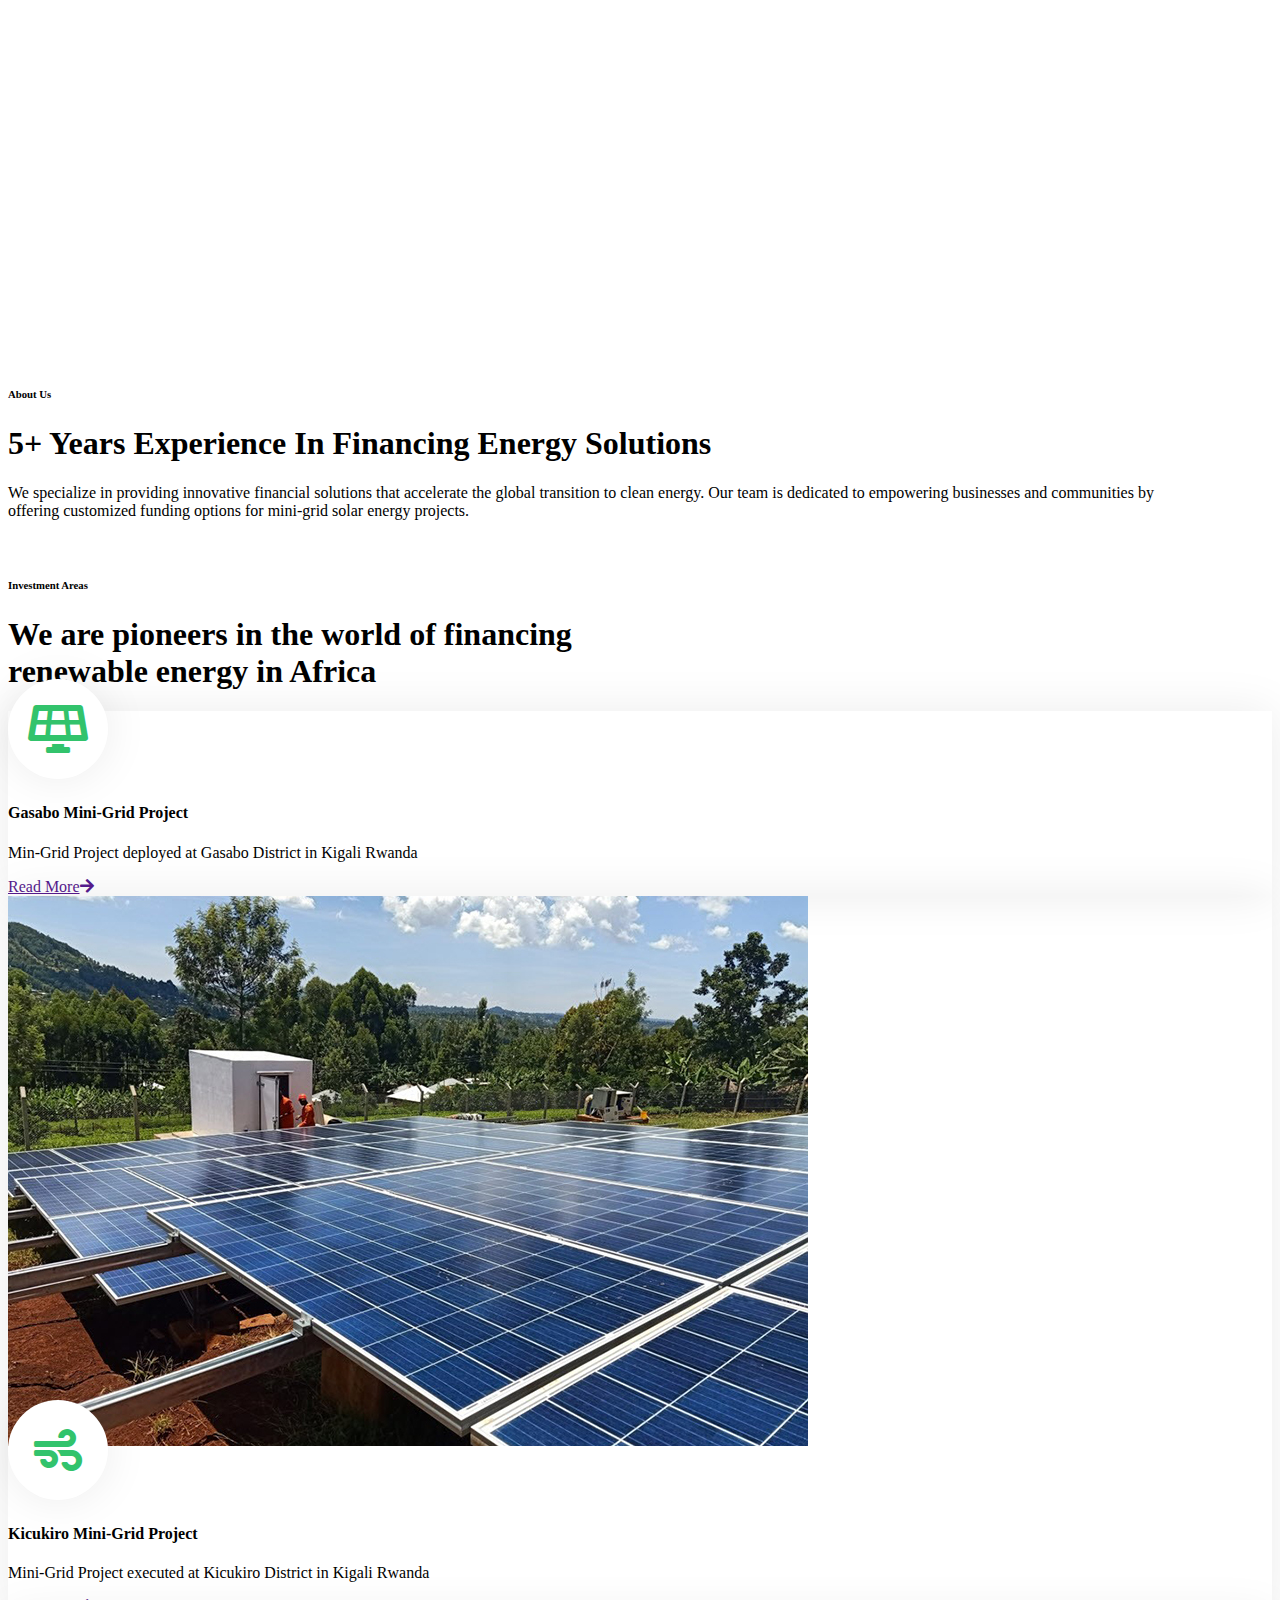
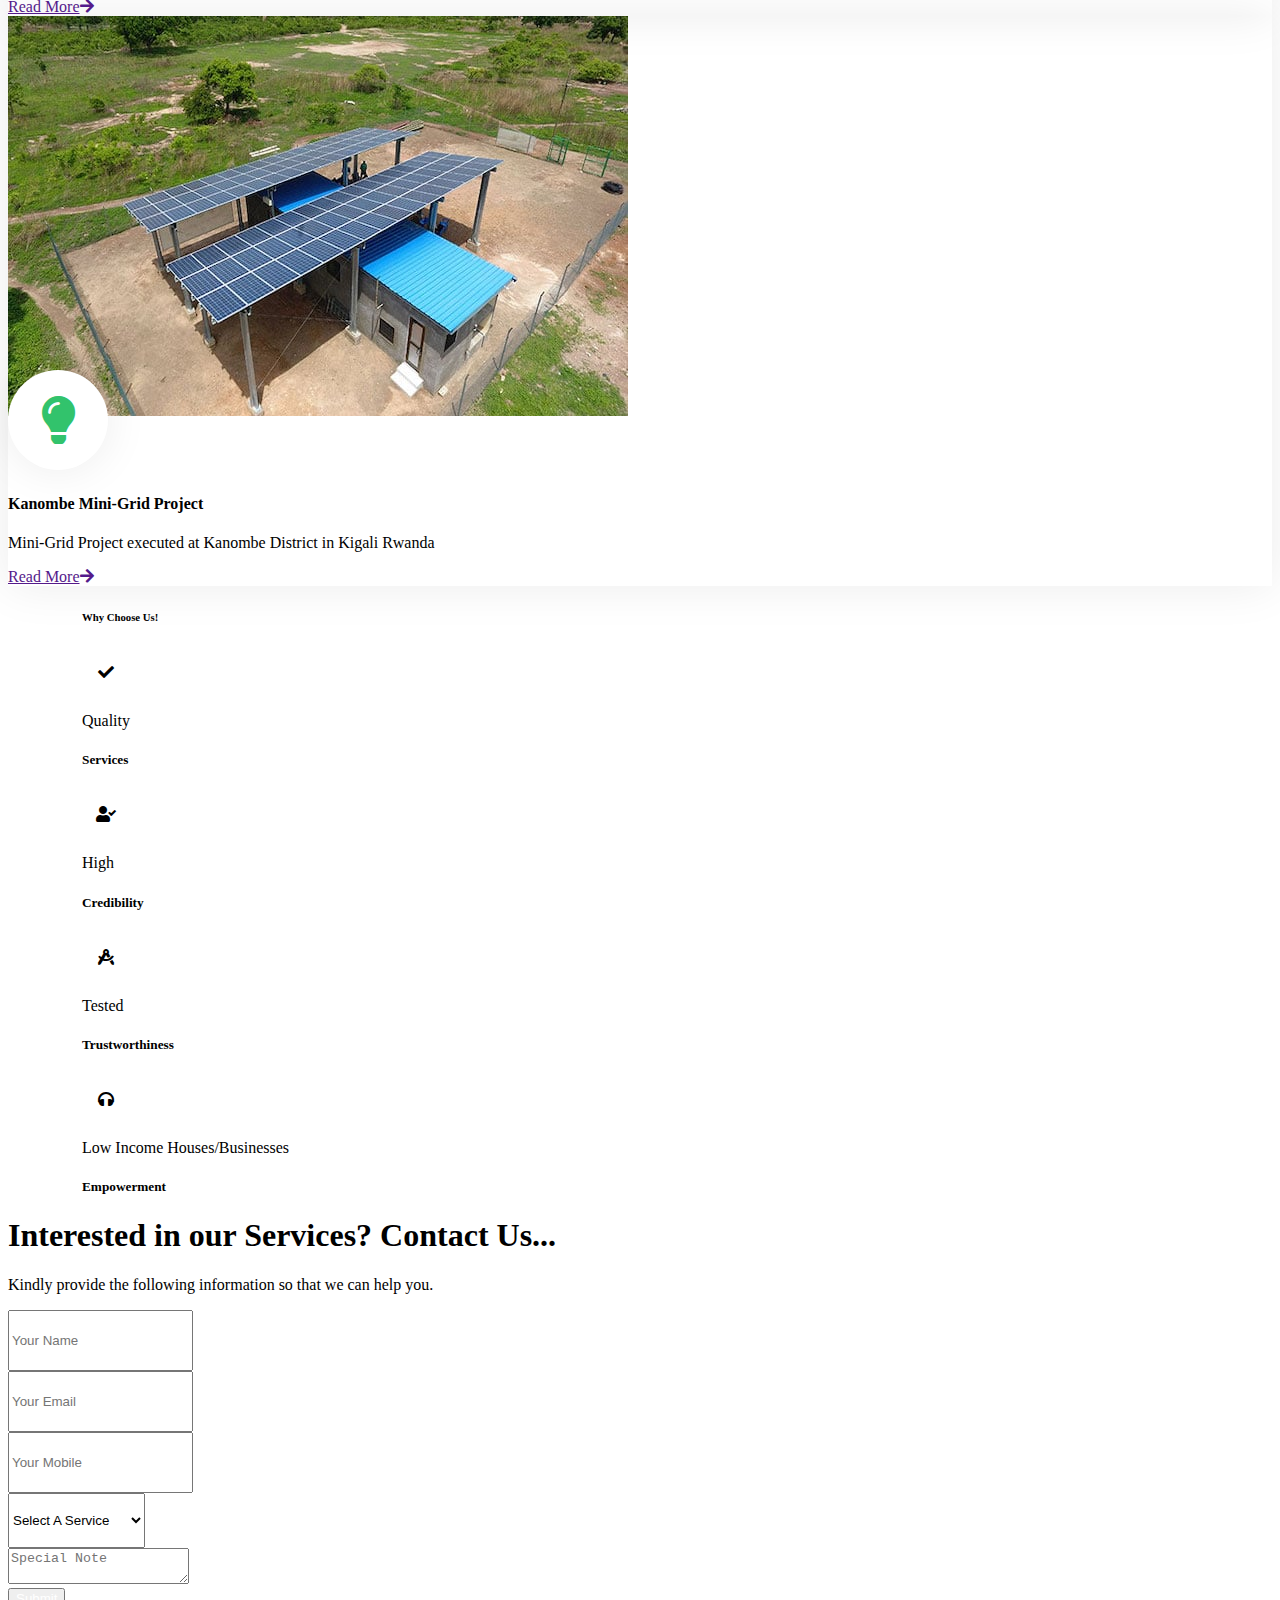
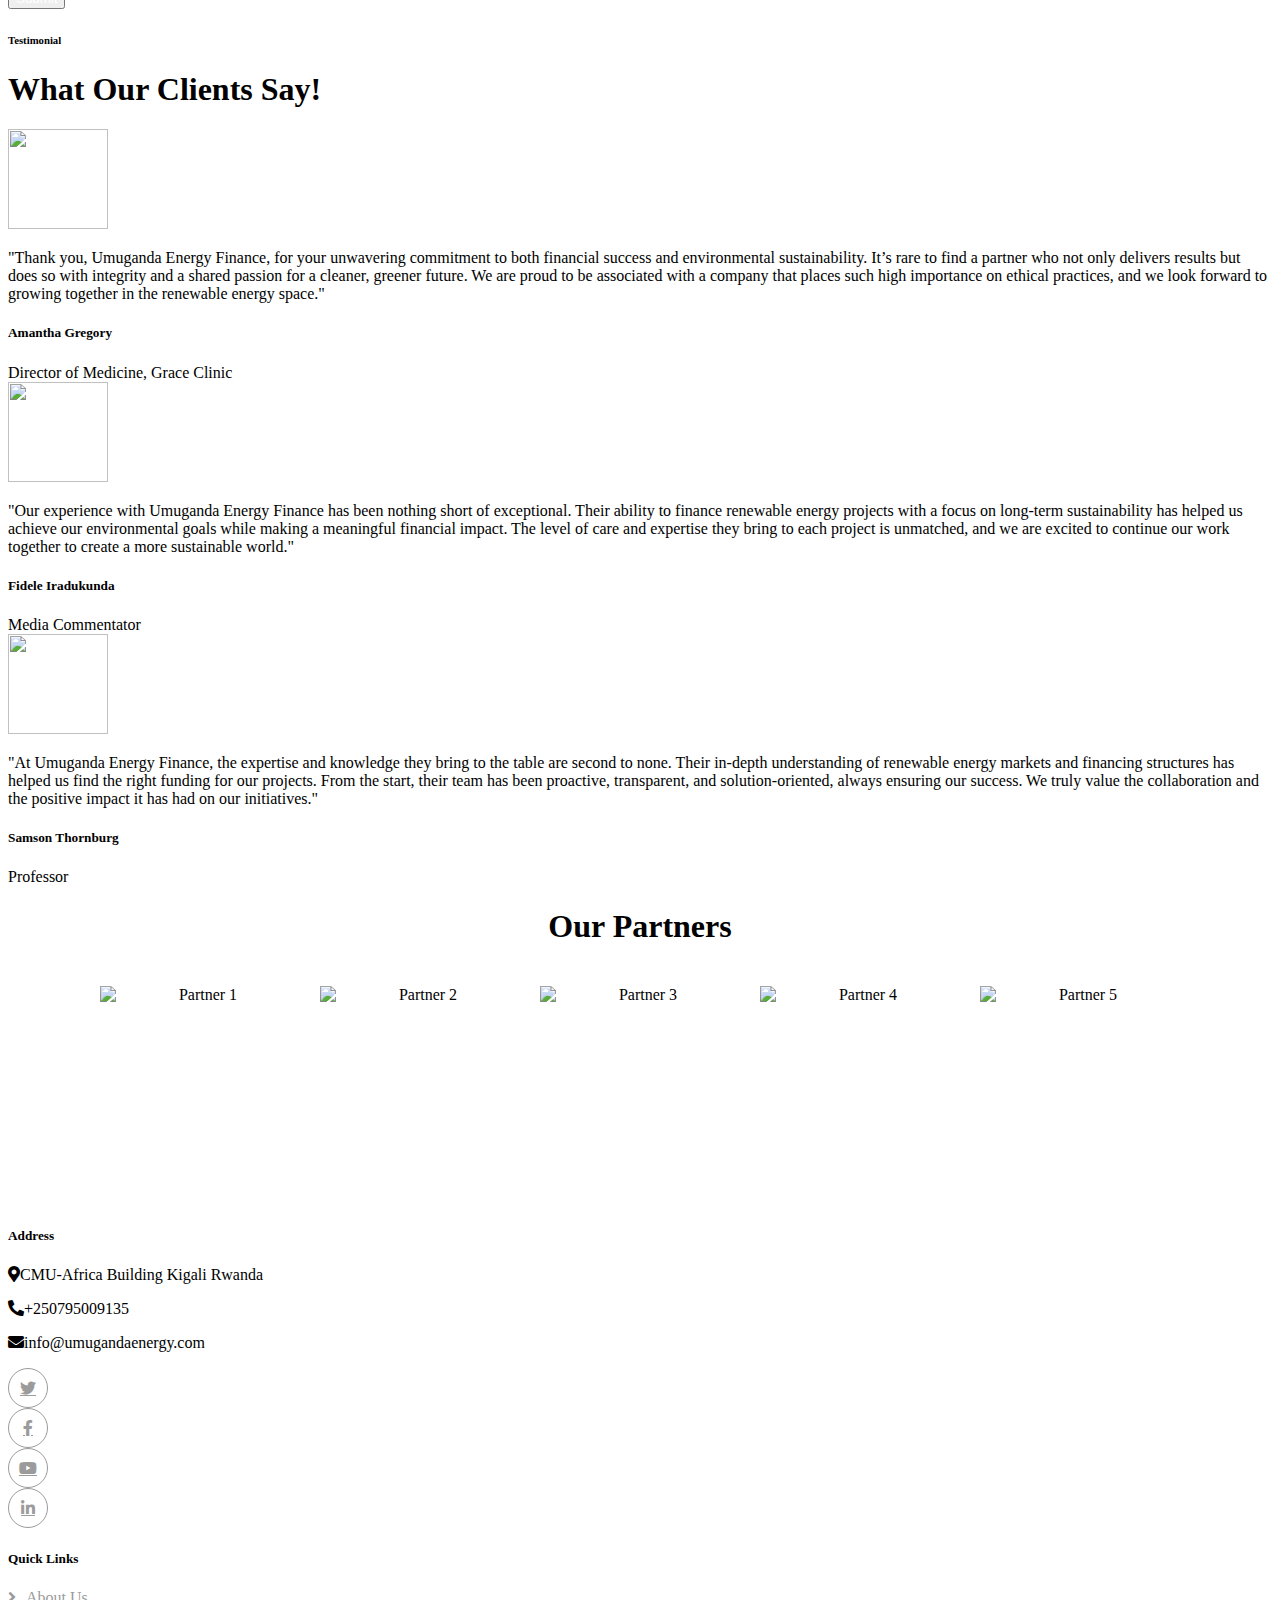
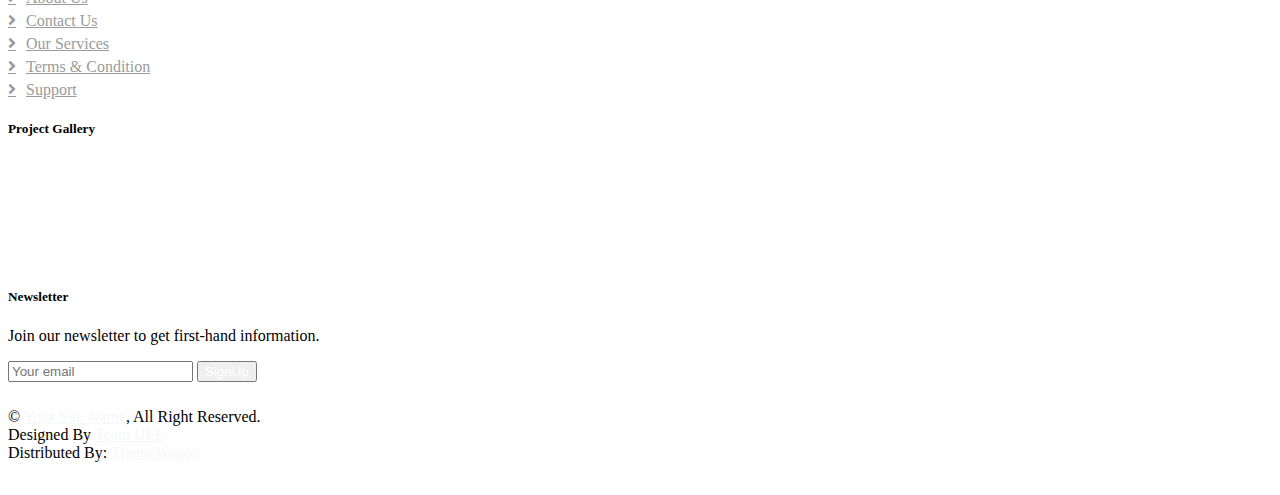
==== commit 2468b493: "Updated team member's Bio" ====
--- a/index.html
+++ b/index.html
@@ -157,9 +157,9 @@
                         <div class="btn-lg-square bg-primary rounded-circle me-3">
                             <i class="fa fa-users text-white"></i>
                         </div>
-                        <h1 class="mb-0" data-toggle="counter-up">3,453</h1>
-                    </div>
-                    <h5 class="mb-3">Happy Customers</h5>
+                        <h1 class="mb-0" data-toggle="counter-up">300</h1>
+                    </div>
+                    <h5 class="mb-3">Happy Investors</h5>
                     <span>Our Investors have much value for investing on our renewable energy projects</span>
                 </div>
                 <div class="col-md-6 col-lg-3 wow fadeIn" data-wow-delay="0.3s">
@@ -167,21 +167,21 @@
                         <div class="btn-lg-square bg-primary rounded-circle me-3">
                             <i class="fa fa-check text-white"></i>
                         </div>
-                        <h1 class="mb-0" data-toggle="counter-up">782</h1>
-                    </div>
-                    <h5 class="mb-3">Project Done</h5>
-                    <span>In several communities, we have improved lives and empowered businesses.</span>
-                </div>
-                <!-- <div class="col-md-6 col-lg-3 wow fadeIn" data-wow-delay="0.5s">
+                        <h1 class="mb-0" data-toggle="counter-up">120</h1>
+                    </div>
+                    <h5 class="mb-3">Projects Financed</h5>
+                    <span>In total, we have financed significant amount of projects.</span>
+                </div>
+                <div class="col-md-6 col-lg-3 wow fadeIn" data-wow-delay="0.5s">
                     <div class="d-flex align-items-center mb-4">
                         <div class="btn-lg-square bg-primary rounded-circle me-3">
                             <i class="fa fa-award text-white"></i>
                         </div>
-                        <h1 class="mb-0" data-toggle="counter-up">23</h1>
-                    </div>
-                    <h5 class="mb-3">Awards Win</h5>
-                    <span>For our dedication, truthfulness and excellence in business, kings have recognized our contributions.</span>
-                </div> -->
+                        <h1 class="mb-0" data-toggle="counter-up">1</h1>
+                    </div>
+                    <h5 class="mb-3">Countries Operating</h5>
+                    <span>Rwanda is the only country that we're currently operating in but with a vision to cover the continent of Africa!</span>
+                </div>
                 <div class="col-md-6 col-lg-3 wow fadeIn" data-wow-delay="0.7s">
                     <div class="d-flex align-items-center mb-4">
                         <div class="btn-lg-square bg-primary rounded-circle me-3">
@@ -189,8 +189,28 @@
                         </div>
                         <h1 class="mb-0" data-toggle="counter-up">31</h1>
                     </div>
-                    <h5 class="mb-3">Expert Workers</h5>
-                    <span>Our Staff, Our Pride! We still have our Day 1 Employees with us</span>
+                    <h5 class="mb-3">Investment Unlocked</h5>
+                    <span>We have unlocked capital investments from trustworthy investors</span>
+                </div>
+                <div class="col-md-6 col-lg-3 wow fadeIn" data-wow-delay="0.7s">
+                    <div class="d-flex align-items-center mb-4">
+                        <div class="btn-lg-square bg-primary rounded-circle me-3">
+                            <i class="fa fa-users-cog text-white"></i>
+                        </div>
+                        <h1 class="mb-0" data-toggle="counter-up">1,500,000</h1>
+                    </div>
+                    <h5 class="mb-3">Energy Supplied</h5>
+                    <span>We have provided 1.5 MW Energy we have provided to communities</span>
+                </div>
+                <div class="col-md-6 col-lg-3 wow fadeIn" data-wow-delay="0.7s">
+                    <div class="d-flex align-items-center mb-4">
+                        <div class="btn-lg-square bg-primary rounded-circle me-3">
+                            <i class="fa fa-users-cog text-white"></i>
+                        </div>
+                        <h1 class="mb-0" data-toggle="counter-up">2500</h1>
+                    </div>
+                    <h5 class="mb-3">Households Impacted</h5>
+                    <span>Households that have been transformed with the energy supplied</span>
                 </div>
             </div>
         </div>
@@ -242,20 +262,20 @@
                                 <i class="fa fa-solar-panel fa-3x"></i>
                             </div>
                             <h4 class="mb-3">Gasabo Mini-Grid Project</h4>
-                            <p>Stet stet justo dolor sed duo. Ut clita sea sit ipsum diam lorem diam.</p>
+                            <p>Min-Grid Project deployed at Gasabo District in Kigali Rwanda</p>
                             <a class="small fw-medium" href="">Read More<i class="fa fa-arrow-right ms-2"></i></a>
                         </div>
                     </div>
                 </div>
                 <div class="col-md-6 col-lg-4 wow fadeInUp" data-wow-delay="0.3s">
                     <div class="service-item rounded overflow-hidden">
-                        <img class="img-fluid" src="img/mini-grid-1.jpg" alt="">
+                        <img class="img-fluid" src="img/mini-grid-6.jpg" alt="">
                         <div class="position-relative p-4 pt-0">
                             <div class="service-icon">
                                 <i class="fa fa-wind fa-3x"></i>
                             </div>
-                            <h4 class="mb-3">kicukiro Mini-Grid Project</h4>
-                            <p>Stet stet justo dolor sed duo. Ut clita sea sit ipsum diam lorem diam.</p>
+                            <h4 class="mb-3">Kicukiro Mini-Grid Project</h4>
+                            <p>Mini-Grid Project executed at Kicukiro District in Kigali Rwanda</p>
                             <a class="small fw-medium" href="">Read More<i class="fa fa-arrow-right ms-2"></i></a>
                         </div>
                     </div>
@@ -268,7 +288,7 @@
                                 <i class="fa fa-lightbulb fa-3x"></i>
                             </div>
                             <h4 class="mb-3">Kanombe Mini-Grid Project</h4>
-                            <p>Stet stet justo dolor sed duo. Ut clita sea sit ipsum diam lorem diam.</p>
+                            <p>Mini-Grid Project executed at Kanombe District in Kigali Rwanda</p>
                             <a class="small fw-medium" href="">Read More<i class="fa fa-arrow-right ms-2"></i></a>
                         </div>
                     </div>
@@ -435,9 +455,11 @@
                         </div>
                     </div>
                     <div class="testimonial-text text-center rounded p-4">
-                        <p>Clita clita tempor justo dolor ipsum amet kasd amet duo justo duo duo labore sed sed. Magna ut diam sit et amet stet eos sed clita erat magna elitr erat sit sit erat at rebum justo sea clita.</p>
-                        <h5 class="mb-1">Client Name</h5>
-                        <span class="fst-italic">Profession</span>
+                        <p>"Thank you, Umuganda Energy Finance, for your unwavering commitment to both financial success and environmental sustainability. 
+                            It’s rare to find a partner who not only delivers results but does so with integrity and a shared passion for a cleaner, greener future. 
+                            We are proud to be associated with a company that places such high importance on ethical practices, and we look forward to growing together in the renewable energy space."</p>
+                        <h5 class="mb-1">Amantha Gregory</h5>
+                        <span class="fst-italic">Director of Medicine, Grace Clinic</span>
                     </div>
                 </div>
                 <div class="testimonial-item text-center">
@@ -448,9 +470,11 @@
                         </div>
                     </div>
                     <div class="testimonial-text text-center rounded p-4">
-                        <p>Clita clita tempor justo dolor ipsum amet kasd amet duo justo duo duo labore sed sed. Magna ut diam sit et amet stet eos sed clita erat magna elitr erat sit sit erat at rebum justo sea clita.</p>
-                        <h5 class="mb-1">Client Name</h5>
-                        <span class="fst-italic">Profession</span>
+                        <p>"Our experience with Umuganda Energy Finance has been nothing short of exceptional. Their ability to finance renewable energy projects with a focus on 
+                            long-term sustainability has helped us achieve our environmental goals while making a meaningful financial impact. The level of care and expertise 
+                            they bring to each project is unmatched, and we are excited to continue our work together to create a more sustainable world."</p>
+                        <h5 class="mb-1">Fidele Iradukunda</h5>
+                        <span class="fst-italic">Media Commentator</span>
                     </div>
                 </div>
                 <div class="testimonial-item text-center">
@@ -461,9 +485,11 @@
                         </div>
                     </div>
                     <div class="testimonial-text text-center rounded p-4">
-                        <p>Clita clita tempor justo dolor ipsum amet kasd amet duo justo duo duo labore sed sed. Magna ut diam sit et amet stet eos sed clita erat magna elitr erat sit sit erat at rebum justo sea clita.</p>
-                        <h5 class="mb-1">Client Name</h5>
-                        <span class="fst-italic">Profession</span>
+                        <p>"At Umuganda Energy Finance, the expertise and knowledge they bring to the table are second to none. 
+                            Their in-depth understanding of renewable energy markets and financing structures has helped us find the right funding for our projects. From the start, their team has been proactive, transparent, and solution-oriented, always ensuring our success. 
+                            We truly value the collaboration and the positive impact it has had on our initiatives."</p>
+                        <h5 class="mb-1">Samson Thornburg</h5>
+                        <span class="fst-italic">Professor</span>
                     </div>
                 </div>
             </div>
--- a/css/style.css
+++ b/css/style.css
@@ -647,4 +647,68 @@
 
 .footer .copyright a:hover {
     color: var(--primary);
+}
+
+/*** Bio Modal ***/
+.bio-modal {
+    display: none;
+    position: fixed;
+    top: 0;
+    left: 0;
+    width: 100%;
+    height: 100%;
+    background-color: rgba(0, 0, 0, 0.5);
+    justify-content: center;
+    align-items: center;
+}
+
+.bio-modal.show {
+    display: flex;
+}
+
+.bio-modal-dialog {
+    max-width: 850px;
+    width: 90%;
+}
+
+.bio-modal-body {
+    display: flex;
+    flex-direction: row;
+    align-items: flex-start;
+    padding: 20px;
+    gap: 20px;
+}
+
+.bio-modal-body img {
+    max-height: 300px;
+    object-fit: cover;
+    width: 100%;
+    border-radius: 8px;
+    box-shadow: 0 4px 10px rgba(0, 0, 0, 0.1);
+}
+
+.bio-modal-body .profile-text {
+    flex: 1;
+    display: flex;
+    flex-direction: column;
+    justify-content: center;
+}
+
+.bio-modal-body h5, .bio-modal-body p {
+    margin: 0 0 10px;
+    text-align: justify;
+}
+
+.bio-modal-body h5 {
+    font-size: 1.5rem;
+    font-weight: bold;
+}
+
+.bio-modal-body p {
+    line-height: 1.6;
+    color: #555;
+}
+
+.bio-modal-body .pl-4 {
+    padding-left: 1.5rem;
 }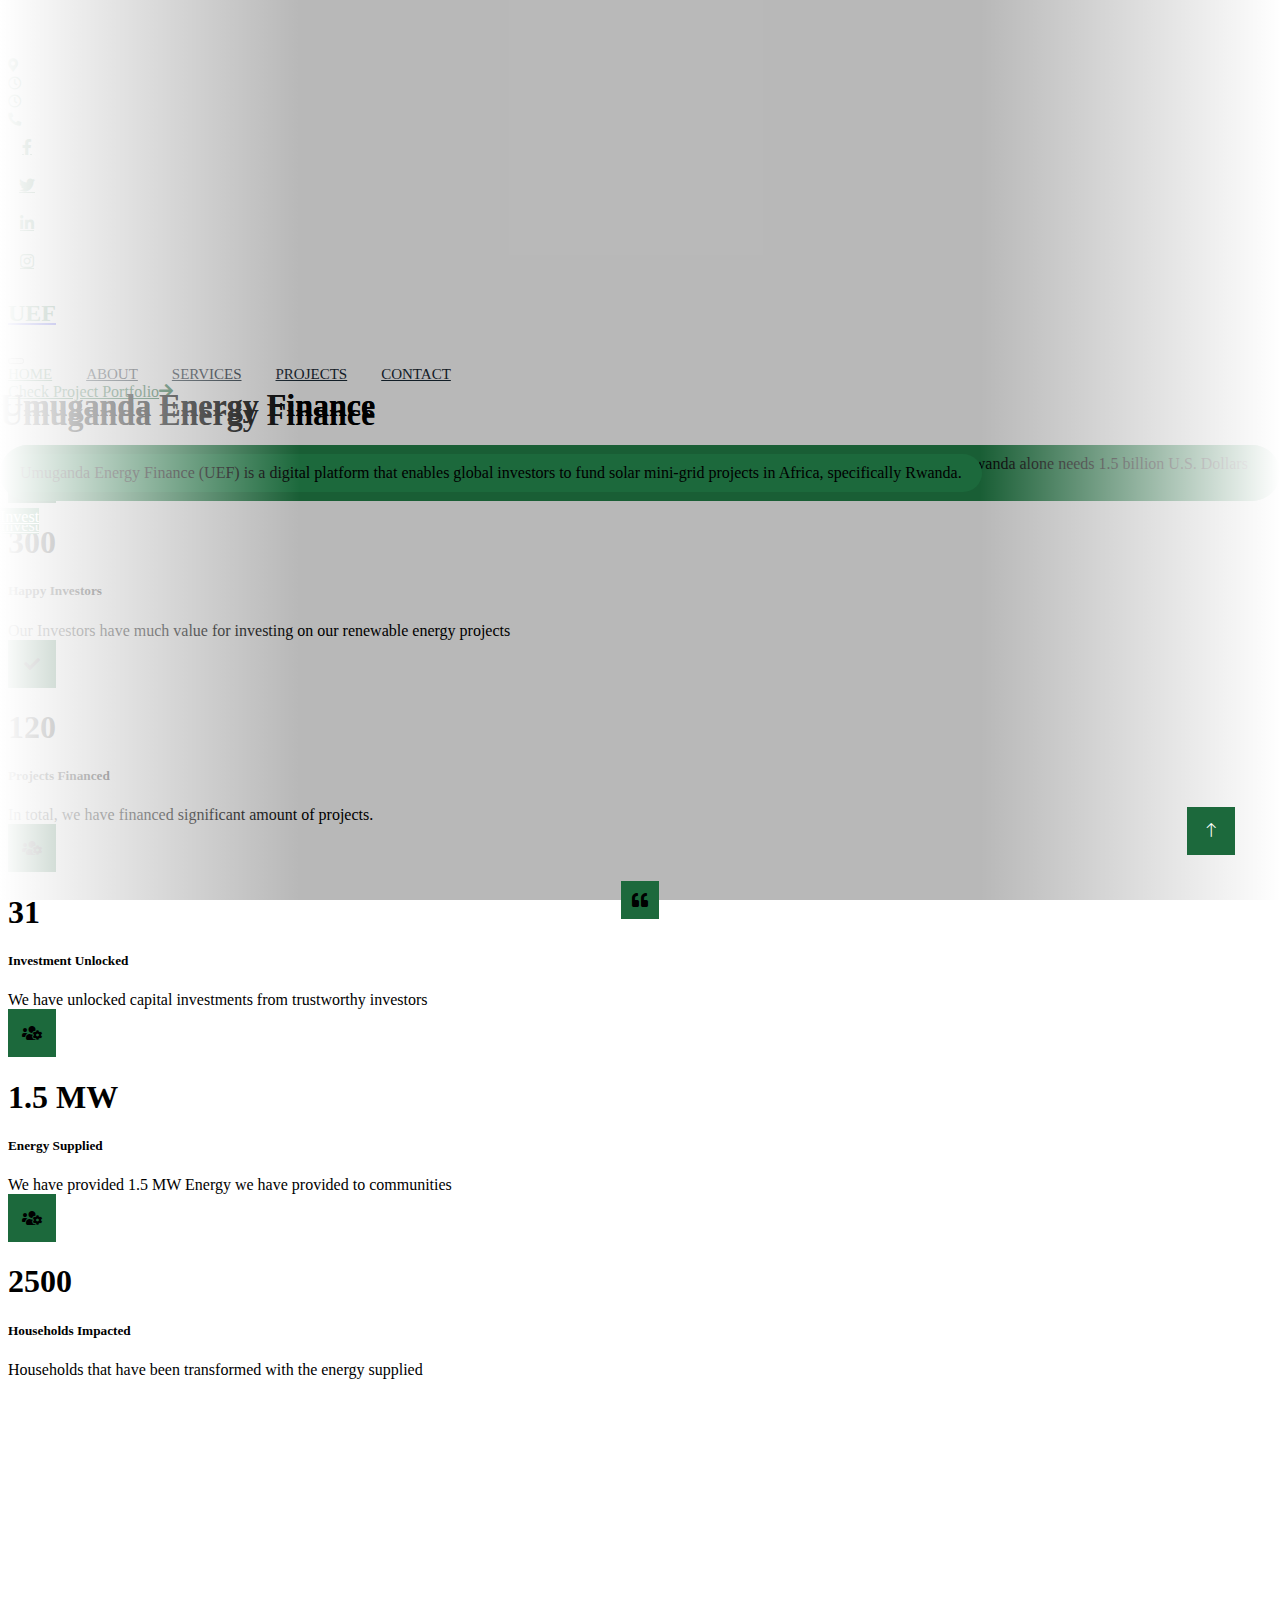
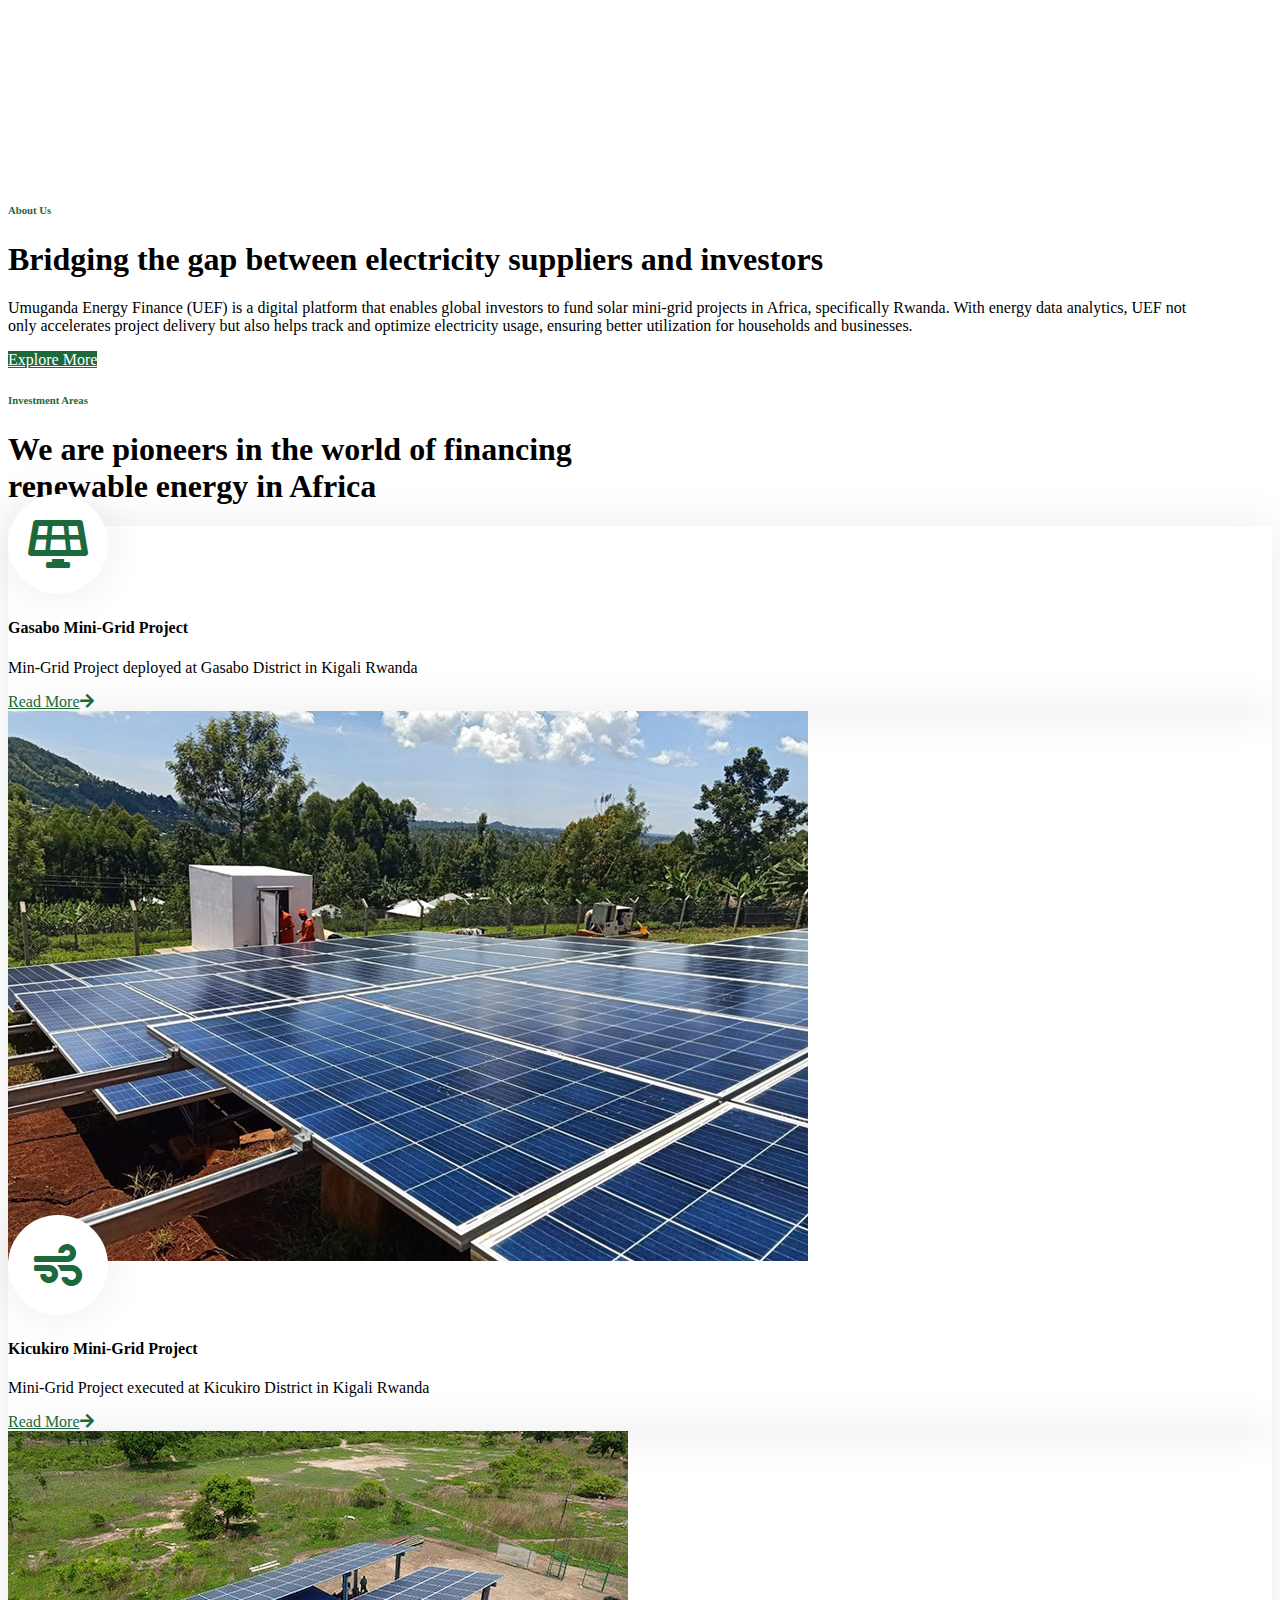
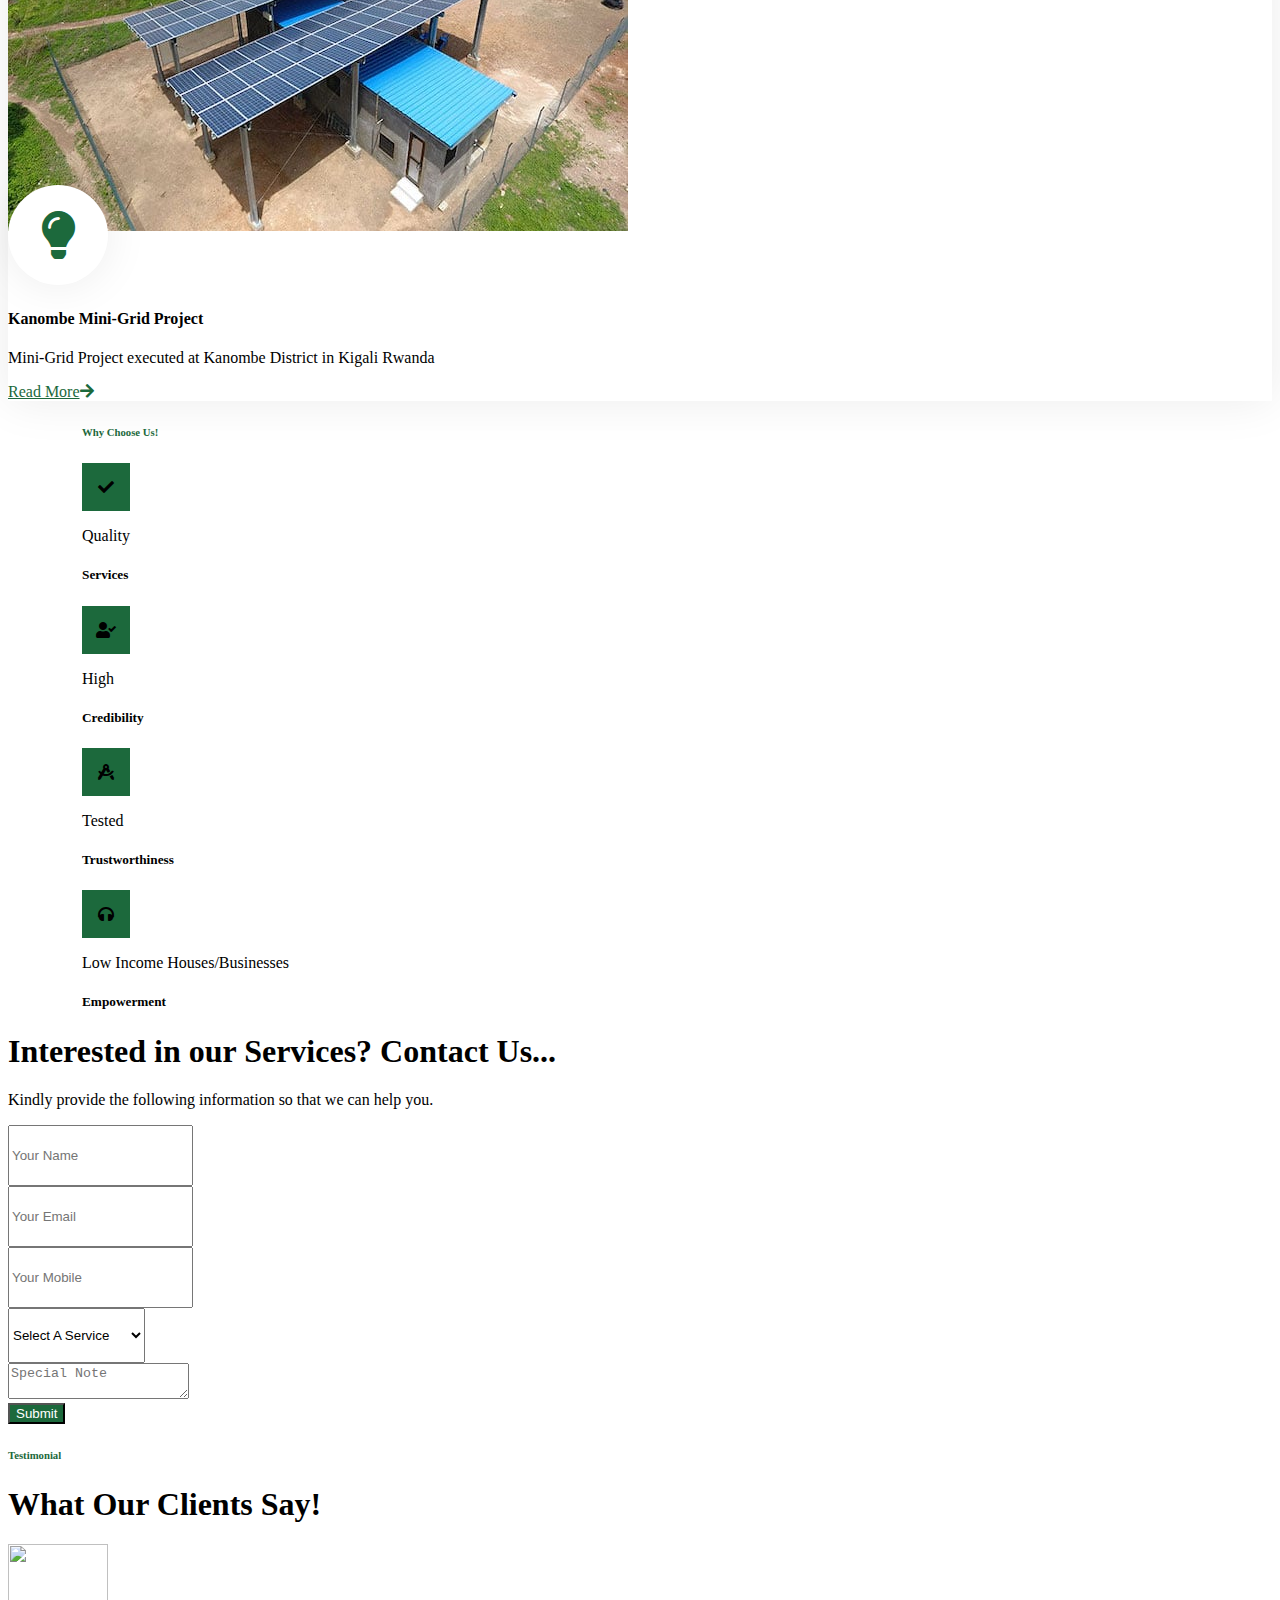
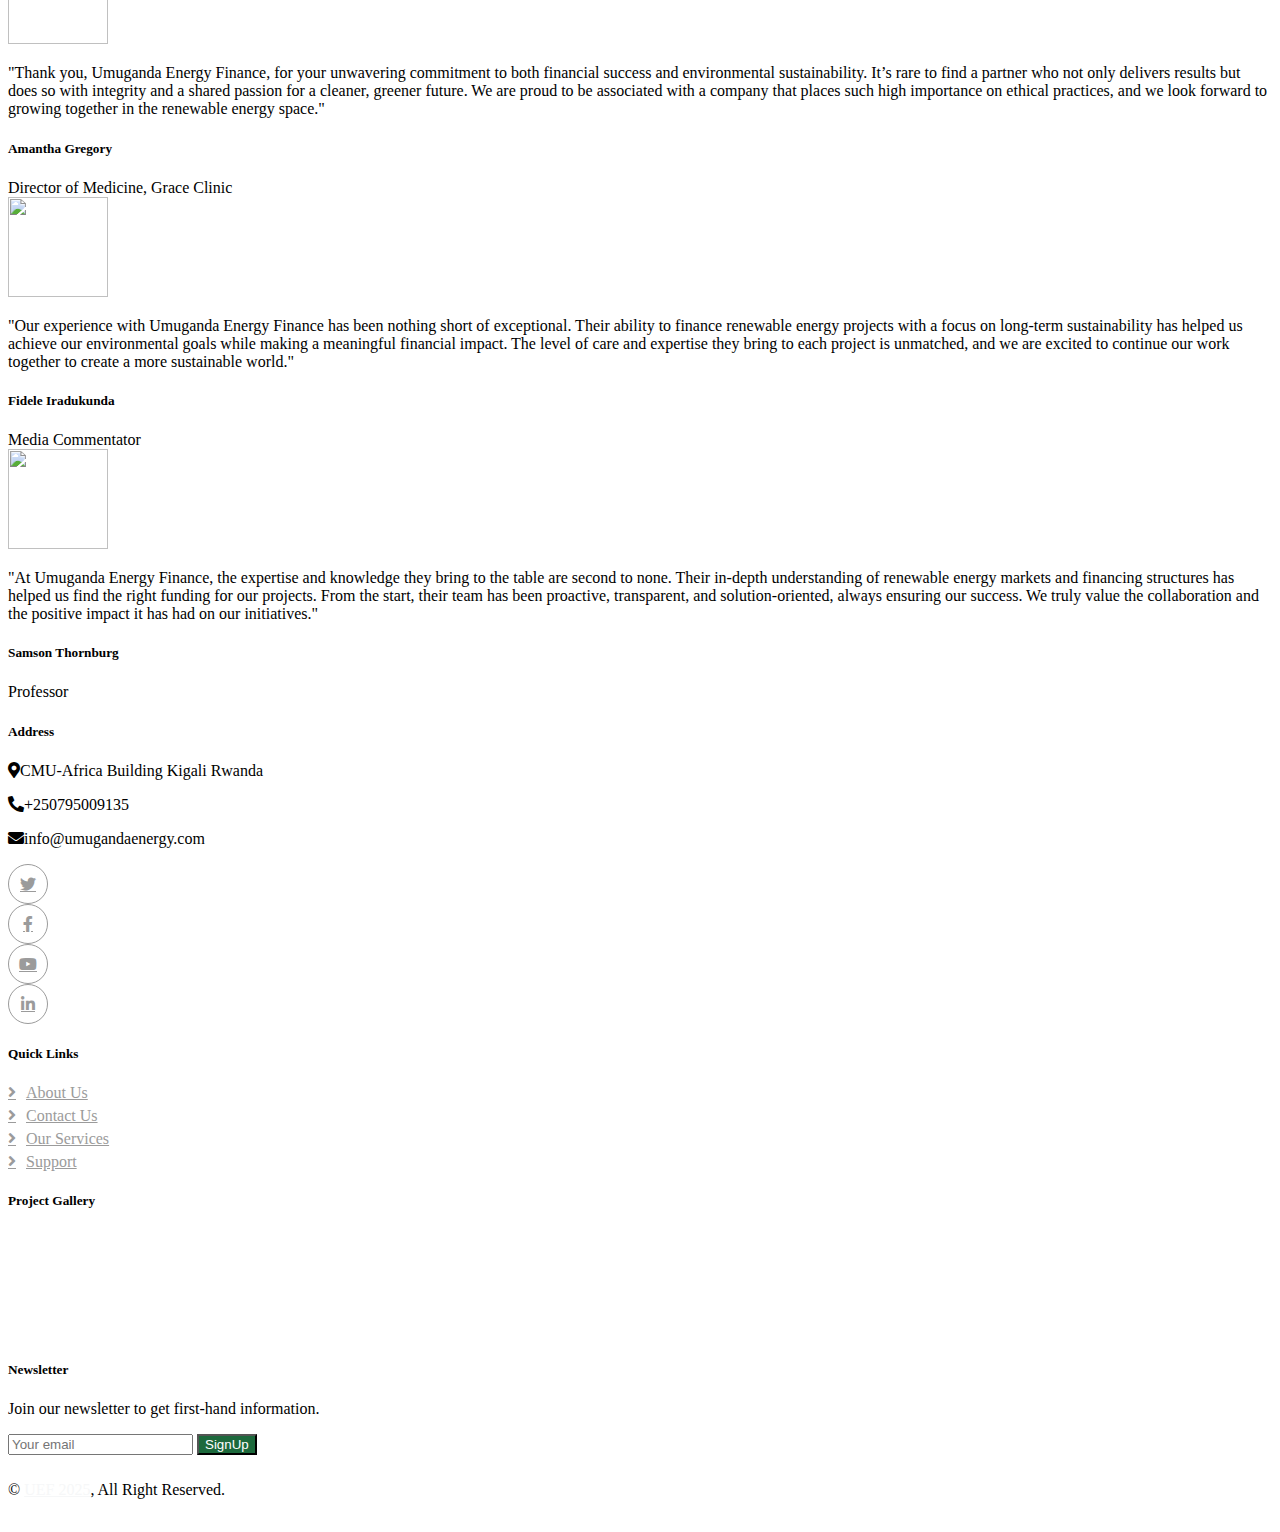
==== commit 1967be34: "Color change and modifications" ====
--- a/index.html
+++ b/index.html
@@ -35,51 +35,49 @@
 <body>
     <!-- Spinner Start -->
     <div id="spinner" class="show bg-white position-fixed translate-middle w-100 vh-100 top-50 start-50 d-flex align-items-center justify-content-center">
-        <div class="spinner-border text-primary" style="width: 3rem; height: 3rem;" role="status">
+        <div class="spinner-border txt-primary" style="width: 3rem; height: 3rem;" role="status">
             <span class="sr-only">Loading...</span>
         </div>
     </div>
     <!-- Spinner End -->
-
 
     <!-- Topbar Start -->
     <div class="container-fluid bg-dark p-0">
         <div class="row gx-0 d-none d-lg-flex">
             <div class="col-lg-7 px-5 text-start">
                 <div class="h-100 d-inline-flex align-items-center me-4">
-                    <small class="fa fa-map-marker-alt text-primary me-2"></small>
-                    <small>CMU-Africa Building Kigali Rwanda</small>
+                    <small class="fa fa-map-marker-alt txt-primary me-2"></small>
+                    <small style="color: white;">CMU-Africa Building, Kigali Rwanda</small>
                 </div>
                 <div class="h-100 d-inline-flex align-items-center">
-                    <small class="far fa-clock text-primary me-2"></small>
-                    <small>Mon - Fri : 09.00 AM - 09.00 PM</small>
+                    <small class="far fa-clock txt-primary me-2"></small>
+                    <small style="color: white;">Mon - Fri : 09.00 AM - 09.00 PM</small>
                 </div>
                 <div class="h-100 d-inline-flex align-items-center">
-                    <small class="far fa-clock text-primary me-2"></small>
-                    <small style="text-align: center;">Investment is a RISK. Invest what you can do without!</small>
+                    <small class="far fa-clock txt-primary me-2"></small>
+                    <small style="color: white;">Investment is a RISK. Invest what you can do without!</small>
                 </div>
             </div>
             <div class="col-lg-5 px-5 text-end">
                 <div class="h-100 d-inline-flex align-items-center me-4">
-                    <small class="fa fa-phone-alt text-primary me-2"></small>
-                    <small>+250795009135</small>
+                    <small class="fa fa-phone-alt txt-primary me-2"></small>
+                    <small style="color: white;">+250795009135</small>
                 </div>
                 <div class="h-100 d-inline-flex align-items-center mx-n2">
-                    <a class="btn btn-square btn-link rounded-0 border-0 border-end border-secondary" href=""><i class="fab fa-facebook-f"></i></a>
-                    <a class="btn btn-square btn-link rounded-0 border-0 border-end border-secondary" href=""><i class="fab fa-twitter"></i></a>
-                    <a class="btn btn-square btn-link rounded-0 border-0 border-end border-secondary" href=""><i class="fab fa-linkedin-in"></i></a>
-                    <a class="btn btn-square btn-link rounded-0" href=""><i class="fab fa-instagram"></i></a>
+                    <a class="btn btn-square btn-link rounded-0 border-0 border-end border-secondary txt-primary" href=""><i class="fab fa-facebook-f"></i></a>
+                    <a class="btn btn-square btn-link rounded-0 border-0 border-end border-secondary txt-primary" href=""><i class="fab fa-twitter"></i></a>
+                    <a class="btn btn-square btn-link rounded-0 border-0 border-end border-secondary txt-primary" href=""><i class="fab fa-linkedin-in"></i></a>
+                    <a class="btn btn-square btn-link rounded-0 txt-primary" href=""><i class="fab fa-instagram"></i></a>
                 </div>
             </div>
         </div>
     </div>
     <!-- Topbar End -->
-
 
     <!-- Navbar Start -->
     <nav class="navbar navbar-expand-lg bg-white navbar-light sticky-top p-0">
         <a href="index.html" class="navbar-brand d-flex align-items-center border-end px-4 px-lg-5">
-            <h2 class="m-0 text-primary">UEF</h2>
+            <h2 class="m-0 txt-primary">UEF</h2>
         </a>
         <button type="button" class="navbar-toggler me-4" data-bs-toggle="collapse" data-bs-target="#navbarCollapse">
             <span class="navbar-toggler-icon"></span>
@@ -88,11 +86,11 @@
             <div class="navbar-nav ms-auto p-4 p-lg-0">
                 <a href="index.html" class="nav-item nav-link active">Home</a>
                 <a href="about.html" class="nav-item nav-link">About</a>
-                <a href="service.html" class="nav-item nav-link">Service</a>
-                <a href="project.html" class="nav-item nav-link">Project</a>                
+                <a href="service.html" class="nav-item nav-link">Services</a>
+                <a href="project.html" class="nav-item nav-link">Projects</a>                
                 <a href="contact.html" class="nav-item nav-link">Contact</a>
             </div>
-            <a href="project.html" class="btn btn-primary rounded-0 py-4 px-lg-5 d-none d-lg-block">Check Project Portfolio<i class="fa fa-arrow-right ms-3"></i></a>
+            <a href="project.html" class="btn txt-primary rounded-0 py-4 px-lg-5 d-none d-lg-block">Check Project Portfolio<i class="fa fa-arrow-right ms-3"></i></a>
         </div>
     </nav>
     <!-- Navbar End -->
@@ -102,42 +100,48 @@
     <div class="container-fluid p-0 pb-5 wow fadeIn" data-wow-delay="0.1s">
         <div class="owl-carousel header-carousel position-relative">
             <div class="owl-carousel-item position-relative" data-dot="<img src='img/solar-2.jpeg'>">
-                <img class="img-fluid carousel-image" src="img/solar-2.jpeg" alt="">
+                <img class="img-fluid carousel-image" src="img/energy.webp" alt="">
                 <div class="owl-carousel-inner">
                     <div class="container">
                         <div class="row justify-content-start">
                             <div class="col-10 col-lg-8">
                                 <h1 class="display-2 text-white animated slideInDown">Umuganda Energy Finance</h1>
-                                <p class="fs-5 fw-medium text-white mb-4 pb-3">A platform for financing electricity projects across Africa</p>
-                                <a href="project.html" class="btn btn-primary rounded-pill py-3 px-5 animated slideInLeft">Invest</a>
+                                <p class="fs-5 fw-medium text-white mb-4 pb-3">
+                                    <span class="highlighted-text">600 million Africans representing 53% of the continent's population lack access to electricity. In Rwanda, 19% - 2,516,814 people out of a total country population of 13,246,394 are yet to have access to electricity.</span>
+                                </p>
+                                <a href="project.html" class="btn rounded-pill py-3 px-5 animated slideInLeft" style="background-color: #1c693c; color: white;">Invest</a>
                             </div>
                         </div>
                     </div>
                 </div>
             </div>
             <div class="owl-carousel-item position-relative" data-dot="<img src='img/carousel-2.jpg'>">
-                <img class="img-fluid carousel-image" src="img/carousel-2.jpg" alt="">
+                <img class="img-fluid carousel-image" src="img/energy-finance-2.webp" alt="">
                 <div class="owl-carousel-inner">
                     <div class="container">
                         <div class="row justify-content-start">
                             <div class="col-10 col-lg-8">
                                 <h1 class="display-2 text-white animated slideInDown">Umuganda Energy Finance</h1>
-                                <p class="fs-5 fw-medium text-white mb-4 pb-3">A platform for financing electricity projects across Africa</p>
-                                <a href="project.html" class="btn btn-primary rounded-pill py-3 px-5 animated slideInLeft">Invest</a>
+                                <p class="fs-5 fw-medium text-white mb-4 pb-3">
+                                    <span class="highlighted-text">The World Bank Group and the African Development Bank aim to provide electricity access to 300 million people in Sub-Saharan Africa by 2030. Rwanda alone needs 1.5 billion U.S. Dollars to achieve 100% electricity access. Mini-grid Developers only have access to 2.7% of the required financing.</span>
+                                </p>
+                                <a href="project.html" class="btn rounded-pill py-3 px-5 animated slideInLeft"  style="background-color: #1c693c; color: white;">Invest</a>
                             </div>
                         </div>
                     </div>
                 </div>
             </div>
             <div class="owl-carousel-item position-relative" data-dot="<img src='img/solar-3.jpeg'>">
-                <img class="img-fluid carousel-image" src="img/solar-3.jpeg" alt="">
+                <img class="img-fluid carousel-image" src="img/energy-finance-1.jpeg" alt="">
                 <div class="owl-carousel-inner">
                     <div class="container">
                         <div class="row justify-content-start">
                             <div class="col-10 col-lg-8">
                                 <h1 class="display-2 text-white animated slideInDown">Umuganda Energy Finance</h1>
-                                <p class="fs-5 fw-medium text-white mb-4 pb-3">A platform for financing electricity projects across Africa</p>
-                                <a href="project.html" class="btn btn-primary rounded-pill py-3 px-5 animated slideInLeft">Invest</a>
+                                <p class="fs-5 fw-medium text-white mb-4 pb-3">
+                                    <span class="highlighted-text">Umuganda Energy Finance (UEF) is a digital platform that enables global investors to fund solar mini-grid projects in Africa, specifically Rwanda.</span>
+                                </p>
+                                <a href="project.html" class="btn rounded-pill py-3 px-5 animated slideInLeft"  style="background-color: #1c693c; color: white;">Invest</a>
                             </div>
                         </div>
                     </div>
@@ -146,7 +150,6 @@
         </div>
     </div>
     <!-- Carousel End -->
-
 
     <!-- Feature Start -->
     <div class="container-xxl py-5">
@@ -154,7 +157,7 @@
             <div class="row g-5">
                 <div class="col-md-6 col-lg-3 wow fadeIn" data-wow-delay="0.1s">
                     <div class="d-flex align-items-center mb-4">
-                        <div class="btn-lg-square bg-primary rounded-circle me-3">
+                        <div class="btn-lg-square custom-bg-green rounded-circle me-3">
                             <i class="fa fa-users text-white"></i>
                         </div>
                         <h1 class="mb-0" data-toggle="counter-up">300</h1>
@@ -164,27 +167,17 @@
                 </div>
                 <div class="col-md-6 col-lg-3 wow fadeIn" data-wow-delay="0.3s">
                     <div class="d-flex align-items-center mb-4">
-                        <div class="btn-lg-square bg-primary rounded-circle me-3">
+                        <div class="btn-lg-square custom-bg-green rounded-circle me-3">
                             <i class="fa fa-check text-white"></i>
                         </div>
                         <h1 class="mb-0" data-toggle="counter-up">120</h1>
                     </div>
                     <h5 class="mb-3">Projects Financed</h5>
                     <span>In total, we have financed significant amount of projects.</span>
-                </div>
-                <div class="col-md-6 col-lg-3 wow fadeIn" data-wow-delay="0.5s">
-                    <div class="d-flex align-items-center mb-4">
-                        <div class="btn-lg-square bg-primary rounded-circle me-3">
-                            <i class="fa fa-award text-white"></i>
-                        </div>
-                        <h1 class="mb-0" data-toggle="counter-up">1</h1>
-                    </div>
-                    <h5 class="mb-3">Countries Operating</h5>
-                    <span>Rwanda is the only country that we're currently operating in but with a vision to cover the continent of Africa!</span>
-                </div>
+                </div>                
                 <div class="col-md-6 col-lg-3 wow fadeIn" data-wow-delay="0.7s">
                     <div class="d-flex align-items-center mb-4">
-                        <div class="btn-lg-square bg-primary rounded-circle me-3">
+                        <div class="btn-lg-square custom-bg-green rounded-circle me-3">
                             <i class="fa fa-users-cog text-white"></i>
                         </div>
                         <h1 class="mb-0" data-toggle="counter-up">31</h1>
@@ -194,17 +187,17 @@
                 </div>
                 <div class="col-md-6 col-lg-3 wow fadeIn" data-wow-delay="0.7s">
                     <div class="d-flex align-items-center mb-4">
-                        <div class="btn-lg-square bg-primary rounded-circle me-3">
+                        <div class="btn-lg-square custom-bg-green rounded-circle me-3">
                             <i class="fa fa-users-cog text-white"></i>
                         </div>
-                        <h1 class="mb-0" data-toggle="counter-up">1,500,000</h1>
+                        <h1 class="mb-0">1.5 MW</h1>
                     </div>
                     <h5 class="mb-3">Energy Supplied</h5>
                     <span>We have provided 1.5 MW Energy we have provided to communities</span>
                 </div>
                 <div class="col-md-6 col-lg-3 wow fadeIn" data-wow-delay="0.7s">
                     <div class="d-flex align-items-center mb-4">
-                        <div class="btn-lg-square bg-primary rounded-circle me-3">
+                        <div class="btn-lg-square custom-bg-green rounded-circle me-3">
                             <i class="fa fa-users-cog text-white"></i>
                         </div>
                         <h1 class="mb-0" data-toggle="counter-up">2500</h1>
@@ -216,7 +209,6 @@
         </div>
     </div>
     <!-- Feature End -->
-
 
     <!-- About Start -->
     <div class="container-fluid bg-light overflow-hidden my-5 px-lg-0">
@@ -229,15 +221,11 @@
                 </div>
                 <div class="col-lg-6 about-text py-5 wow fadeIn" data-wow-delay="0.5s">
                     <div class="p-lg-5 pe-lg-0">
-                        <h6 class="text-primary">About Us</h6>
-                        <h1 class="mb-4">5+ Years Experience In Financing Energy Solutions</h1>
-                        <!-- <p>Renewable Energy </p> -->
-                        <p>We specialize in providing innovative financial solutions that accelerate the global transition to clean energy. 
-                            Our team is dedicated to empowering businesses and communities by offering customized funding options for mini-grid solar energy projects.</p>
-                        <!-- <p><i class="fa fa-check-circle text-primary me-3"></i>Diam dolor diam ipsum</p>
-                        <p><i class="fa fa-check-circle text-primary me-3"></i>Aliqu diam amet diam et eos</p>
-                        <p><i class="fa fa-check-circle text-primary me-3"></i>Tempor erat elitr rebum at clita</p> -->
-                        <a href="about.html" class="btn btn-primary rounded-pill py-3 px-5 mt-3">Explore More</a>
+                        <h6 class="txt-primary">About Us</h6>
+                        <h1 class="mb-4">Bridging the gap between electricity suppliers and investors</h1>
+                        <p>Umuganda Energy Finance (UEF) is a digital platform that enables global investors to fund solar mini-grid projects in Africa, specifically Rwanda. 
+                            With energy data analytics, UEF not only accelerates project delivery but also helps track and optimize electricity usage, ensuring better utilization for households and businesses.</p>                        
+                        <a href="about.html" class="btn custom-bg-green rounded-pill py-3 px-5 mt-3" style="color: white;">Explore More</a>
                     </div>
                 </div>
             </div>
@@ -250,7 +238,7 @@
     <div class="container-xxl py-5">
         <div class="container">
             <div class="text-center mx-auto mb-5 wow fadeInUp" data-wow-delay="0.1s" style="max-width: 600px;">
-                <h6 class="text-primary">Investment Areas</h6>
+                <h6 class="txt-primary">Investment Areas</h6>
                 <h1 class="mb-4">We are pioneers in the world of financing renewable energy in Africa</h1>
             </div>
             <div class="row g-4">                
@@ -263,7 +251,7 @@
                             </div>
                             <h4 class="mb-3">Gasabo Mini-Grid Project</h4>
                             <p>Min-Grid Project deployed at Gasabo District in Kigali Rwanda</p>
-                            <a class="small fw-medium" href="">Read More<i class="fa fa-arrow-right ms-2"></i></a>
+                            <a class="small fw-medium txt-primary" href="">Read More<i class="fa fa-arrow-right ms-2"></i></a>
                         </div>
                     </div>
                 </div>
@@ -276,7 +264,7 @@
                             </div>
                             <h4 class="mb-3">Kicukiro Mini-Grid Project</h4>
                             <p>Mini-Grid Project executed at Kicukiro District in Kigali Rwanda</p>
-                            <a class="small fw-medium" href="">Read More<i class="fa fa-arrow-right ms-2"></i></a>
+                            <a class="small fw-medium txt-primary" href="">Read More<i class="fa fa-arrow-right ms-2"></i></a>
                         </div>
                     </div>
                 </div>
@@ -289,7 +277,7 @@
                             </div>
                             <h4 class="mb-3">Kanombe Mini-Grid Project</h4>
                             <p>Mini-Grid Project executed at Kanombe District in Kigali Rwanda</p>
-                            <a class="small fw-medium" href="">Read More<i class="fa fa-arrow-right ms-2"></i></a>
+                            <a class="small fw-medium txt-primary" href="">Read More<i class="fa fa-arrow-right ms-2"></i></a>
                         </div>
                     </div>
                 </div>
@@ -305,11 +293,11 @@
             <div class="row g-0 mx-lg-0">
                 <div class="col-lg-6 feature-text py-5 wow fadeIn" data-wow-delay="0.1s">
                     <div class="p-lg-5 ps-lg-0">
-                        <h6 class="text-primary">Why Choose Us!</h6>
+                        <h6 class="txt-primary">Why Choose Us!</h6>
                         <div class="row g-4">
                             <div class="col-6">
                                 <div class="d-flex align-items-center">
-                                    <div class="btn-lg-square bg-primary rounded-circle">
+                                    <div class="btn-lg-square custom-bg-green rounded-circle">
                                         <i class="fa fa-check text-white"></i>
                                     </div>
                                     <div class="ms-4">
@@ -320,7 +308,7 @@
                             </div>
                             <div class="col-6">
                                 <div class="d-flex align-items-center">
-                                    <div class="btn-lg-square bg-primary rounded-circle">
+                                    <div class="btn-lg-square custom-bg-green rounded-circle">
                                         <i class="fa fa-user-check text-white"></i>
                                     </div>
                                     <div class="ms-4">
@@ -331,7 +319,7 @@
                             </div>
                             <div class="col-6">
                                 <div class="d-flex align-items-center">
-                                    <div class="btn-lg-square bg-primary rounded-circle">
+                                    <div class="btn-lg-square custom-bg-green rounded-circle">
                                         <i class="fa fa-drafting-compass text-white"></i>
                                     </div>
                                     <div class="ms-4">
@@ -342,7 +330,7 @@
                             </div>
                             <div class="col-6">
                                 <div class="d-flex align-items-center">
-                                    <div class="btn-lg-square bg-primary rounded-circle">
+                                    <div class="btn-lg-square custom-bg-green rounded-circle">
                                         <i class="fa fa-headphones text-white"></i>
                                     </div>
                                     <div class="ms-4">
@@ -381,7 +369,7 @@
                                     <textarea class="form-control border-0" placeholder="Special Note"></textarea>
                                 </div>
                                 <div class="col-12">
-                                    <button class="btn btn-primary rounded-pill py-3 px-5" type="submit">Submit</button>
+                                    <button class="btn custom-bg-green rounded-pill py-3 px-5" style="color: white;" type="submit">Submit</button>
                                 </div>
                             </div>
                         </form>
@@ -391,66 +379,19 @@
         </div>
     </div>
     <!-- Feature End -->
-
-    <!-- Quote Start -->
-    <!-- <div class="container-fluid bg-light overflow-hidden my-5 px-lg-0">
-        <div class="container quote px-lg-0">
-            <div class="row g-0 mx-lg-0">                
-                <div class="col-lg-6 ps-lg-0 wow fadeIn" data-wow-delay="0.1s" style="min-height: 400px;">
-                    <div class="position-relative h-100">
-                        <img class="position-absolute img-fluid w-100 h-100" src="img/quote.jpg" style="object-fit: cover;" alt="">
-                    </div>
-                </div>
-                <div class="col-lg-6 quote-text py-5 wow fadeIn" data-wow-delay="0.5s">
-                    <div class="p-lg-5 pe-lg-0">
-                        <h1 class="mb-4">Interested in Our Services? Contact Us...</h1>
-                        <p class="mb-4 pb-2">Kindly provide the following information so that we can help you.</p>
-                        <form>
-                            <div class="row g-3">
-                                <div class="col-12 col-sm-6">
-                                    <input type="text" class="form-control border-0" placeholder="Your Name" style="height: 55px;">
-                                </div>
-                                <div class="col-12 col-sm-6">
-                                    <input type="email" class="form-control border-0" placeholder="Your Email" style="height: 55px;">
-                                </div>
-                                <div class="col-12 col-sm-6">
-                                    <input type="text" class="form-control border-0" placeholder="Your Mobile" style="height: 55px;">
-                                </div>
-                                <div class="col-12 col-sm-6">
-                                    <select class="form-select border-0" style="height: 55px;">
-                                        <option selected>Select A Service</option>
-                                        <option value="1">Solar Panels</option>
-                                        <option value="2">Wind Turbines</option>
-                                        <option value="3">Hydropower Plants</option>
-                                    </select>
-                                </div>
-                                <div class="col-12">
-                                    <textarea class="form-control border-0" placeholder="Special Note"></textarea>
-                                </div>
-                                <div class="col-12">
-                                    <button class="btn btn-primary rounded-pill py-3 px-5" type="submit">Submit</button>
-                                </div>
-                            </div>
-                        </form>
-                    </div>
-                </div>
-            </div>
-        </div>
-    </div> -->
-    <!-- Quote End -->
 
     <!-- Testimonial Start -->
     <div class="container-xxl py-5">
         <div class="container">
             <div class="text-center mx-auto mb-5 wow fadeInUp" data-wow-delay="0.1s" style="max-width: 600px;">
-                <h6 class="text-primary">Testimonial</h6>
+                <h6 class="txt-primary">Testimonial</h6>
                 <h1 class="mb-4">What Our Clients Say!</h1>
             </div>
             <div class="owl-carousel testimonial-carousel wow fadeInUp" data-wow-delay="0.1s">
                 <div class="testimonial-item text-center">
                     <div class="testimonial-img position-relative">
                         <img class="img-fluid rounded-circle mx-auto mb-5" src="img/testimonial-1.jpg">
-                        <div class="btn-square bg-primary rounded-circle">
+                        <div class="btn-square custom-bg-green rounded-circle">
                             <i class="fa fa-quote-left text-white"></i>
                         </div>
                     </div>
@@ -465,7 +406,7 @@
                 <div class="testimonial-item text-center">
                     <div class="testimonial-img position-relative">
                         <img class="img-fluid rounded-circle mx-auto mb-5" src="img/testimonial-2.jpg">
-                        <div class="btn-square bg-primary rounded-circle">
+                        <div class="btn-square custom-bg-green rounded-circle">
                             <i class="fa fa-quote-left text-white"></i>
                         </div>
                     </div>
@@ -480,7 +421,7 @@
                 <div class="testimonial-item text-center">
                     <div class="testimonial-img position-relative">
                         <img class="img-fluid rounded-circle mx-auto mb-5" src="img/testimonial-3.jpg">
-                        <div class="btn-square bg-primary rounded-circle">
+                        <div class="btn-square custom-bg-green rounded-circle">
                             <i class="fa fa-quote-left text-white"></i>
                         </div>
                     </div>
@@ -496,38 +437,6 @@
         </div>
     </div>
     <!-- Testimonial End -->
-
-    <!-- Partners Section -->
-    <div class="container-fluid bg-light overflow-hidden my-5 px-lg-0">
-        <div class="container quote px-lg-0">
-            <div class="row g-0 mx-lg-0">
-                <div class="col-12 py-5 wow fadeIn" data-wow-delay="0.5s">
-                    <div class="p-lg-5 pe-lg-0">
-                        <h1 class="mb-4 text-center">Our Partners</h1>
-                    </div>
-                </div>
-                <div class="col-12 wow fadeIn" data-wow-delay="0.1s">
-                    <div class="partners-container">
-                        <div class="partner-item">
-                            <img src="img/McGinnis_masthead_2025.jpg" alt="Partner 1">
-                        </div>
-                        <div class="partner-item">
-                            <img src="img/cmu_africa.jpg" alt="Partner 2">
-                        </div>
-                        <div class="partner-item">
-                            <img src="img/RDB1.png" alt="Partner 3">
-                        </div>
-                        <div class="partner-item">
-                            <img src="img/partner4.png" alt="Partner 4">
-                        </div>
-                        <div class="partner-item">
-                            <img src="img/partner5.png" alt="Partner 5">
-                        </div>
-                    </div>
-                </div>
-            </div>
-        </div>
-    </div>
 
     <!-- Footer Start -->
     <div class="container-fluid bg-dark text-body footer mt-5 pt-5 wow fadeIn" data-wow-delay="0.1s">
@@ -550,7 +459,6 @@
                     <a class="btn btn-link" href="about.html">About Us</a>
                     <a class="btn btn-link" href="contact.html">Contact Us</a>
                     <a class="btn btn-link" href="service.html">Our Services</a>
-                    <a class="btn btn-link" href="">Terms & Condition</a>
                     <a class="btn btn-link" href="">Support</a>
                 </div>
                 <div class="col-lg-3 col-md-6">
@@ -581,7 +489,7 @@
                     <p>Join our newsletter to get first-hand information.</p>
                     <div class="position-relative mx-auto" style="max-width: 400px;">
                         <input class="form-control border-0 w-100 py-3 ps-4 pe-5" type="text" placeholder="Your email">
-                        <button type="button" class="btn btn-primary py-2 position-absolute top-0 end-0 mt-2 me-2">SignUp</button>
+                        <button type="button" class="btn custom-bg-green py-2 position-absolute top-0 end-0 mt-2 me-2" style="color: white;">SignUp</button>
                     </div>
                 </div>
             </div>
@@ -590,11 +498,7 @@
             <div class="copyright">
                 <div class="row">
                     <div class="col-md-6 text-center text-md-start mb-3 mb-md-0">
-                        &copy; <a href="#">Your Site Name</a>, All Right Reserved.
-                    </div>
-                    <div class="col-md-6 text-center text-md-end">
-                        Designed By <a href=https://www.linkedin.com/in/bakarepeace/">Team UEF</a>
-                        <br>Distributed By: <a href="https://themewagon.com" target="_blank">ThemeWagon</a>
+                        &copy; <a href="#">UEF 2025</a>, All Right Reserved.
                     </div>
                 </div>
             </div>
@@ -602,9 +506,11 @@
     </div>
     <!-- Footer End -->
 
+    
+    
 
     <!-- Back to Top -->
-    <a href="#" class="btn btn-lg btn-primary btn-lg-square rounded-circle back-to-top"><i class="bi bi-arrow-up"></i></a>
+    <a href="#" class="btn btn-lg custom-bg-green btn-lg-square rounded-circle back-to-top" style="color: white;"><i class="bi bi-arrow-up"></i></a>
 
 
     <!-- JavaScript Libraries -->
--- a/css/style.css
+++ b/css/style.css
@@ -1,8 +1,12 @@
 /********** Template CSS **********/
 :root {
-    --primary: #32C36C;
+    --primary: #1c693c;
     --light: #F6F7F8;
     --dark: #1A2A36;
+}
+
+.txt-primary {
+    color: #1c693c;
 }
 
 .fw-medium {
@@ -217,8 +221,23 @@
     transition: .5s;
 }
 
-.page-header {
-    background: linear-gradient(rgba(0, 0, 0, .1), rgba(0, 0, 0, .1)), url(../img/carousel-2.jpg) center center no-repeat;
+.page-header-about {
+    background: linear-gradient(rgba(0, 0, 0, .1), rgba(0, 0, 0, .1)), url(../img/about-us-banner.png) center center no-repeat;
+    background-size: cover;
+}
+
+.page-header-services {
+    background: linear-gradient(rgba(0, 0, 0, .1), rgba(0, 0, 0, .1)), url(../img/our-services.jpg) center center no-repeat;
+    background-size: cover;
+}
+
+.page-header-contact {
+    background: linear-gradient(rgba(0, 0, 0, .1), rgba(0, 0, 0, .1)), url(../img/contact-us.jpeg) center center no-repeat;
+    background-size: cover;
+}
+
+.page-header-projects {
+    background: linear-gradient(rgba(0, 0, 0, .1), rgba(0, 0, 0, .1)), url(../img/projects-energy.webp) center center no-repeat;
     background-size: cover;
 }
 
@@ -711,4 +730,36 @@
 
 .bio-modal-body .pl-4 {
     padding-left: 1.5rem;
+}
+
+/*** Index Page Slide Carousel ***/
+.highlighted-text {
+    display: inline-block;
+    background-color:#1c693c;
+    padding: 10px 20px;
+    border-radius: 30px;
+    white-space: pre-line;
+}
+
+.custom-bg-green {
+    background-color: #1c693c !important;
+}
+
+/* Custom button outline */
+.btn-outline-custom {
+    border: 2px solid #1c693c;
+    color: #1c693c;
+}
+
+/* Hover effect */
+.btn-outline-custom:hover {
+    background-color: #1c693c;
+    color: white;
+}
+
+.blockquote {
+    font-style: italic;
+    border-left: 4px solid #1c693c;
+    padding-left: 15px;
+    color: #555;
 }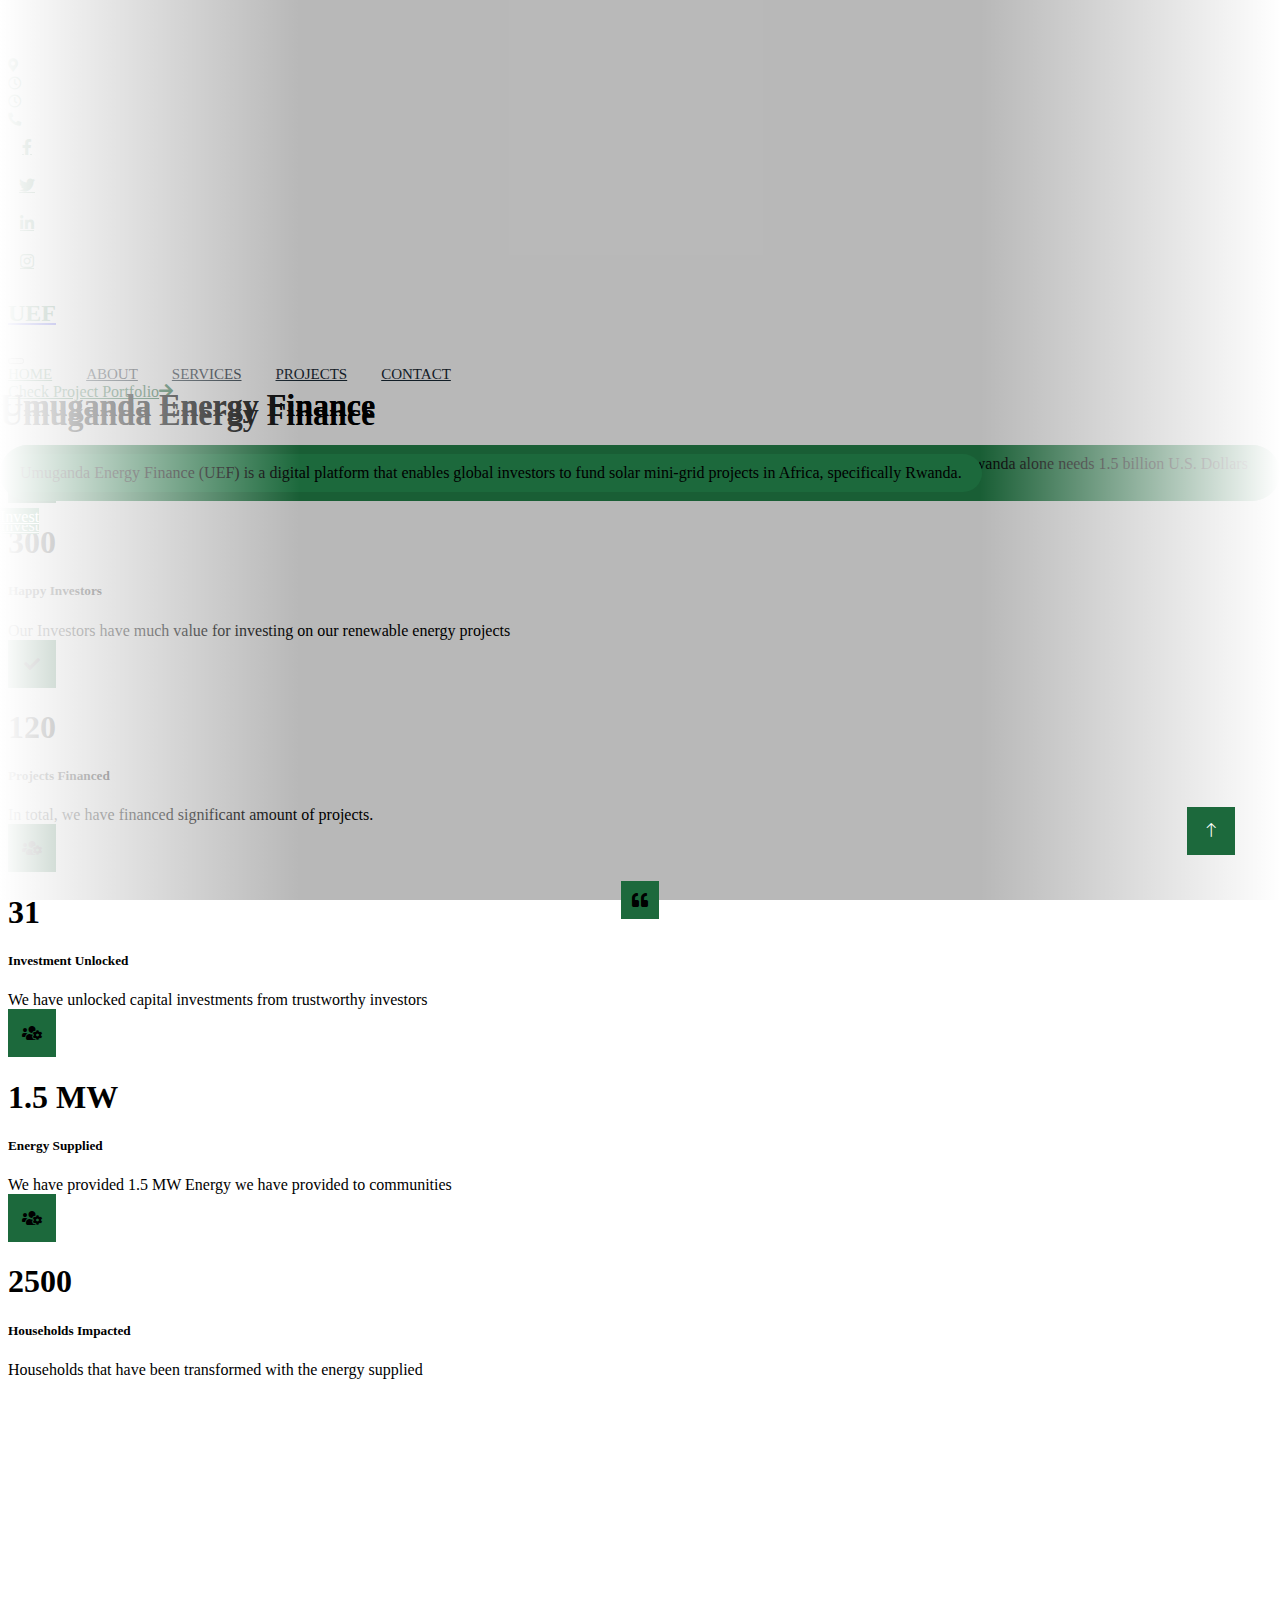
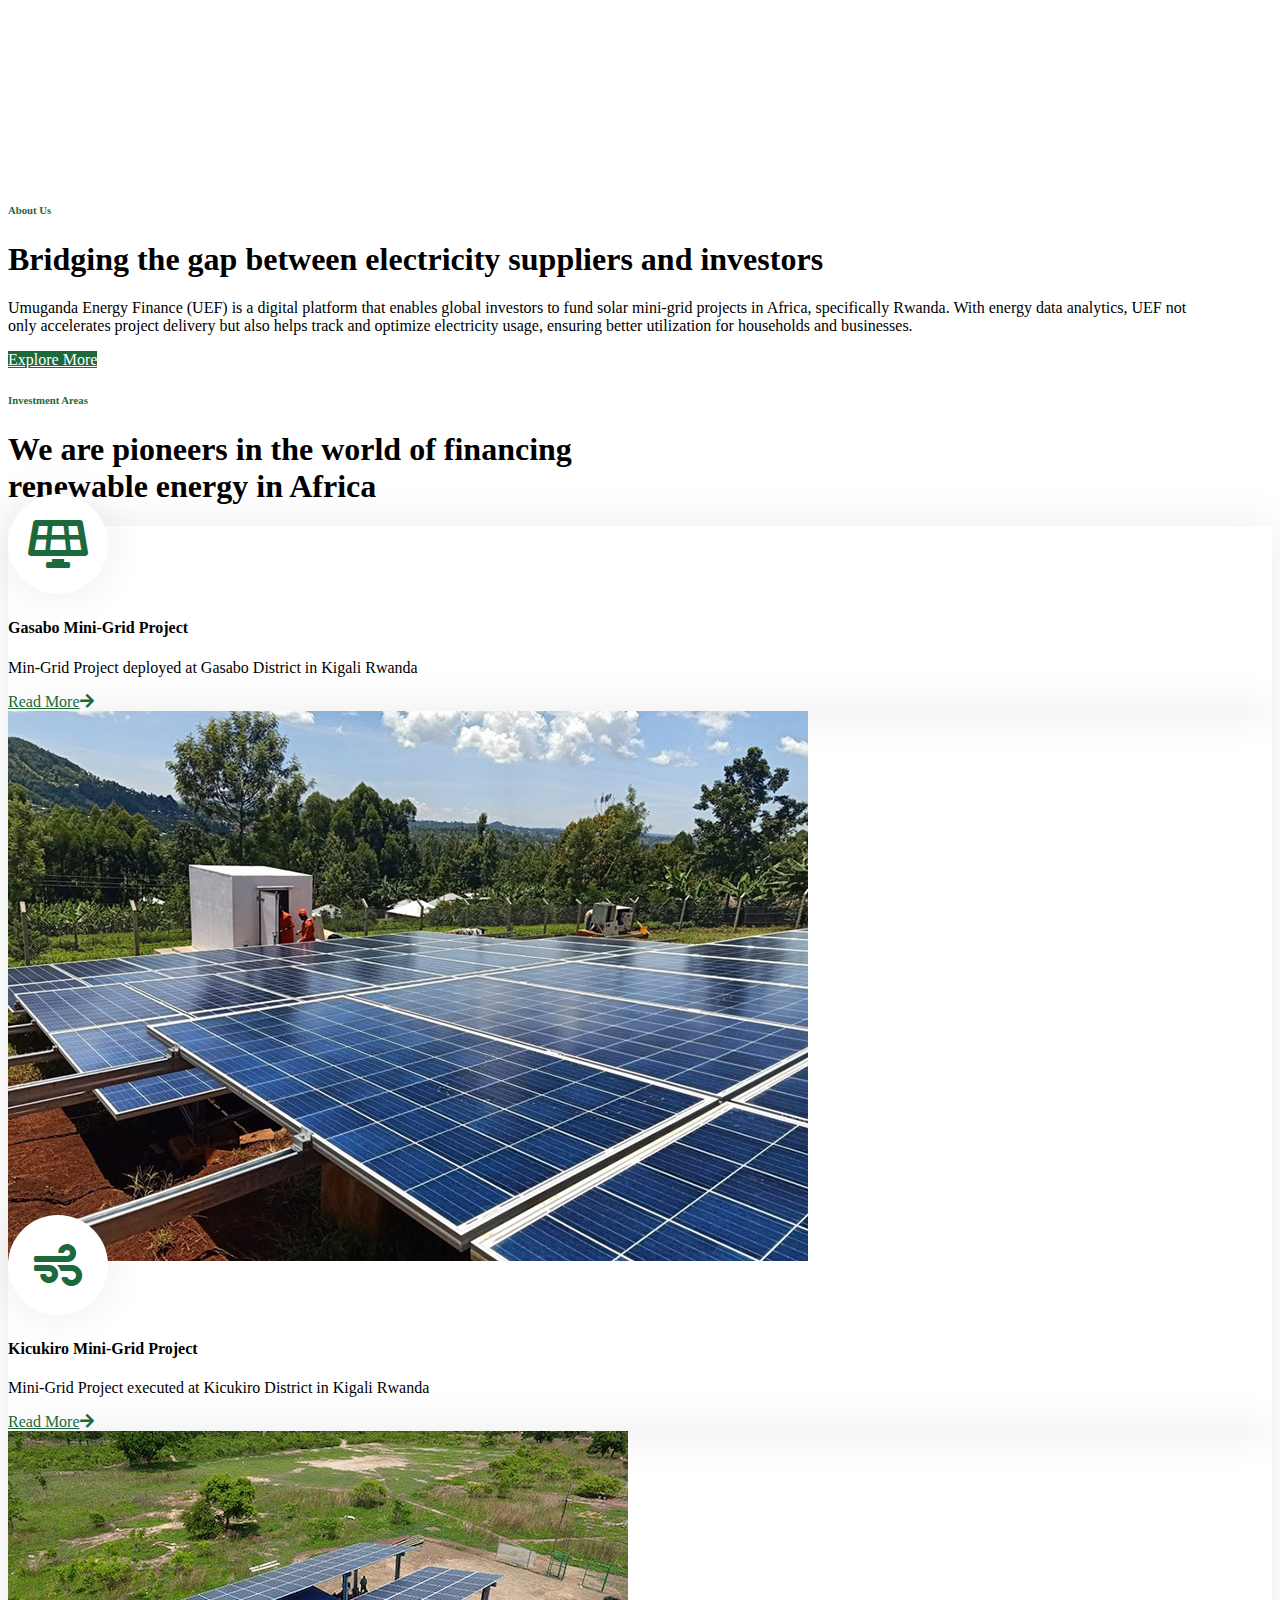
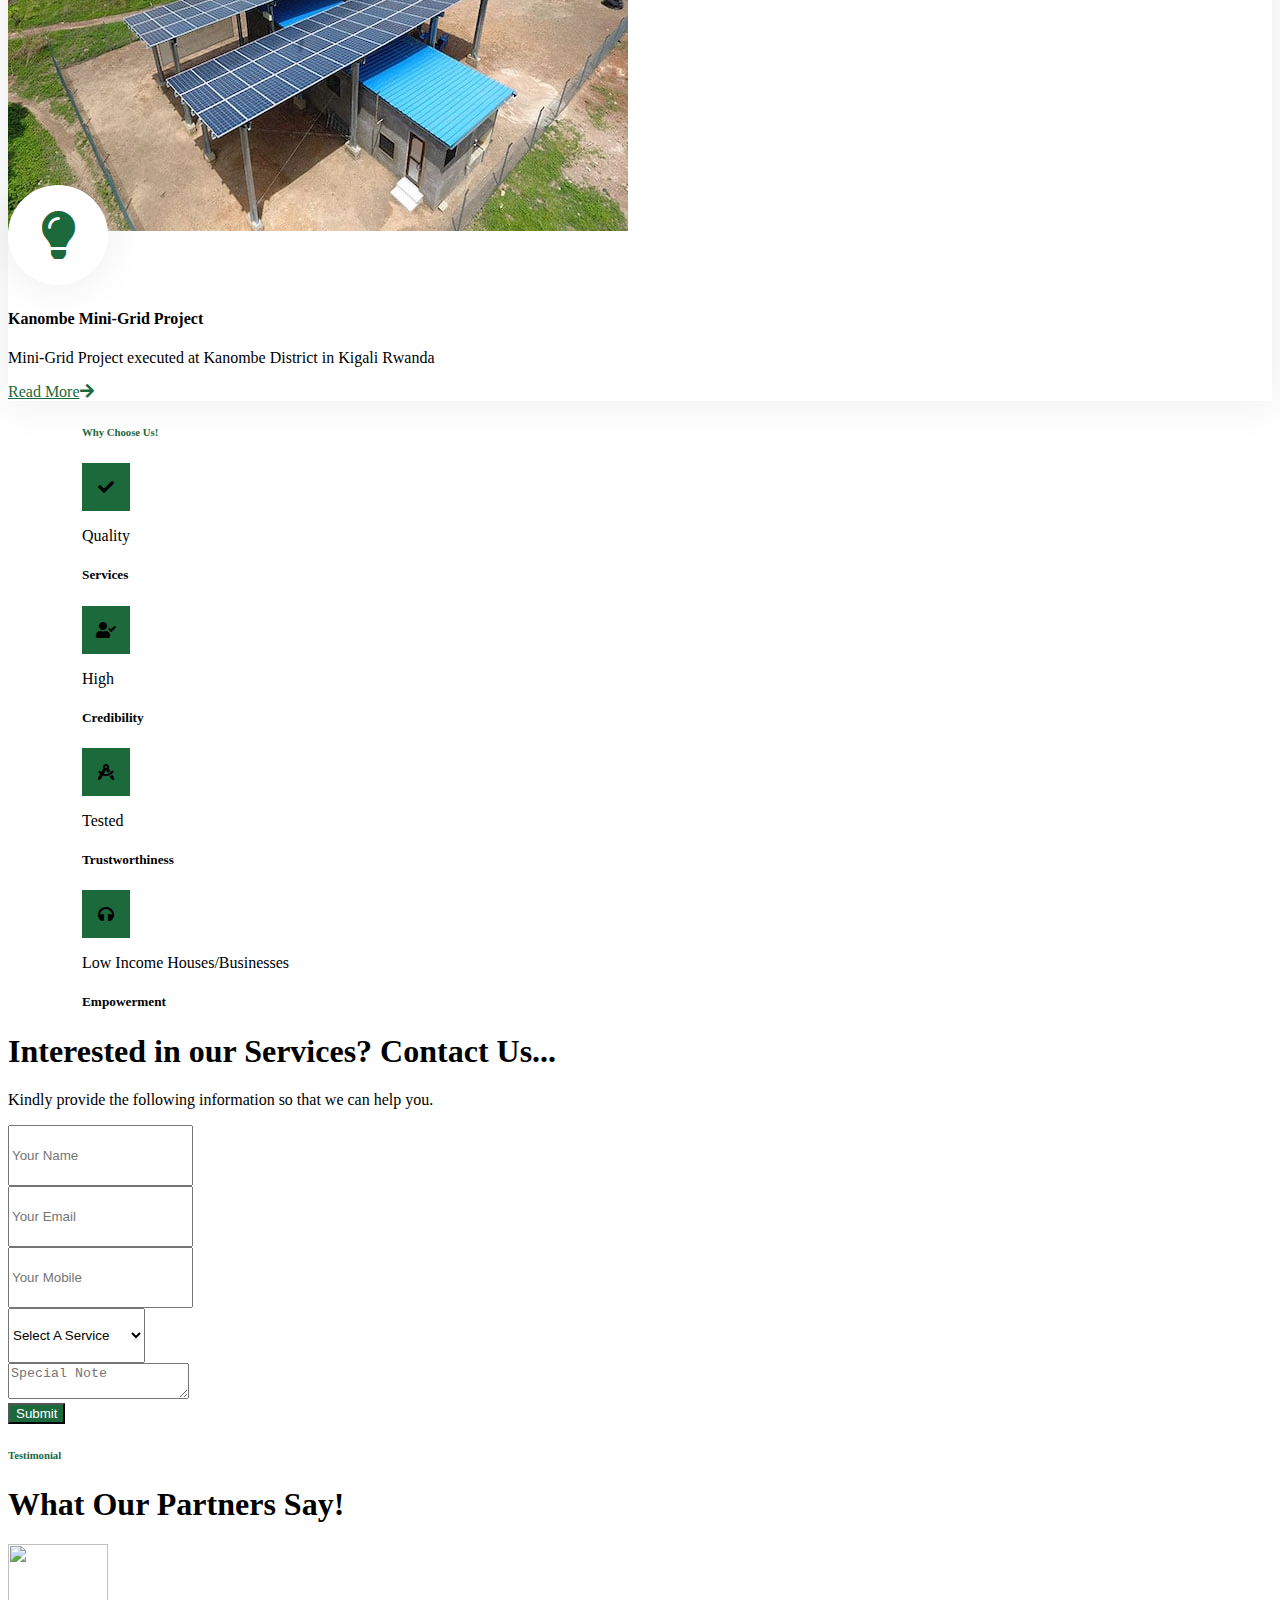
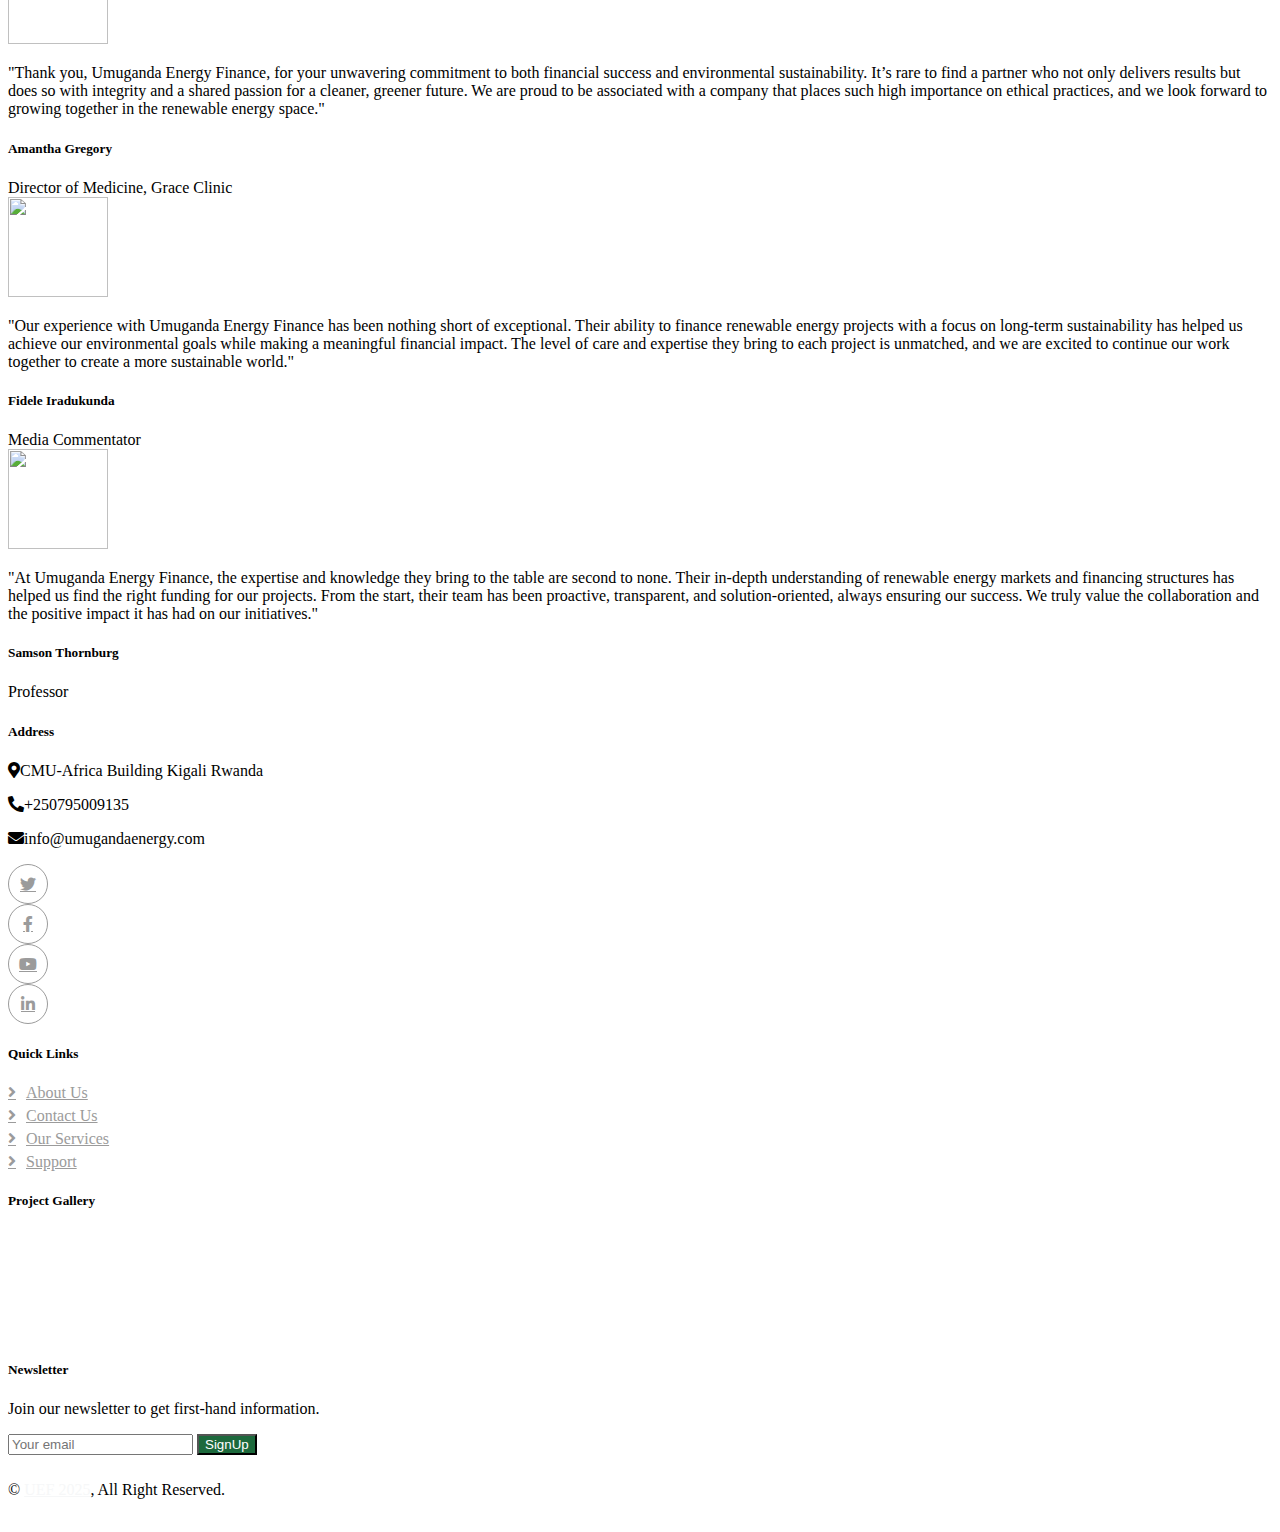
==== commit 22a0019a: "Partner slider and team representation" ====
--- a/index.html
+++ b/index.html
@@ -385,7 +385,7 @@
         <div class="container">
             <div class="text-center mx-auto mb-5 wow fadeInUp" data-wow-delay="0.1s" style="max-width: 600px;">
                 <h6 class="txt-primary">Testimonial</h6>
-                <h1 class="mb-4">What Our Clients Say!</h1>
+                <h1 class="mb-4">What Our Partners Say!</h1>
             </div>
             <div class="owl-carousel testimonial-carousel wow fadeInUp" data-wow-delay="0.1s">
                 <div class="testimonial-item text-center">
--- a/css/style.css
+++ b/css/style.css
@@ -533,9 +533,9 @@
     align-items: center;
     gap: 20px;
     padding: 20px;
-    overflow-x: auto; 
+    overflow-x: auto;
     scroll-snap-type: x mandatory;
-    white-space: nowrap; 
+    white-space: nowrap;
     scrollbar-width: thin;
     position: relative;
     animation: scroll-partners 20s linear infinite;
@@ -556,7 +556,7 @@
 
 .partner-item {
     flex: 0 0 auto;
-    scroll-snap-align: center; 
+    scroll-snap-align: center;
     width: 200px;
     height: 200px;
     display: flex;
@@ -573,13 +573,19 @@
 /* Add scrolling animation */
 @keyframes scroll-partners {
     0% {
-        transform: translateX(0);
+        transform: translateX(0); /* Start at the center */
+    }
+    25% {
+        transform: translateX(-50%); /* Move to the left */
     }
     50% {
-        transform: translateX(-50%); 
+        transform: translateX(50%); /* Move to the right */
+    }
+    75% {
+        transform: translateX(-50%); /* Move to the left again */
     }
     100% {
-        transform: translateX(0); 
+        transform: translateX(0); /* Return to the center */
     }
 }
 
